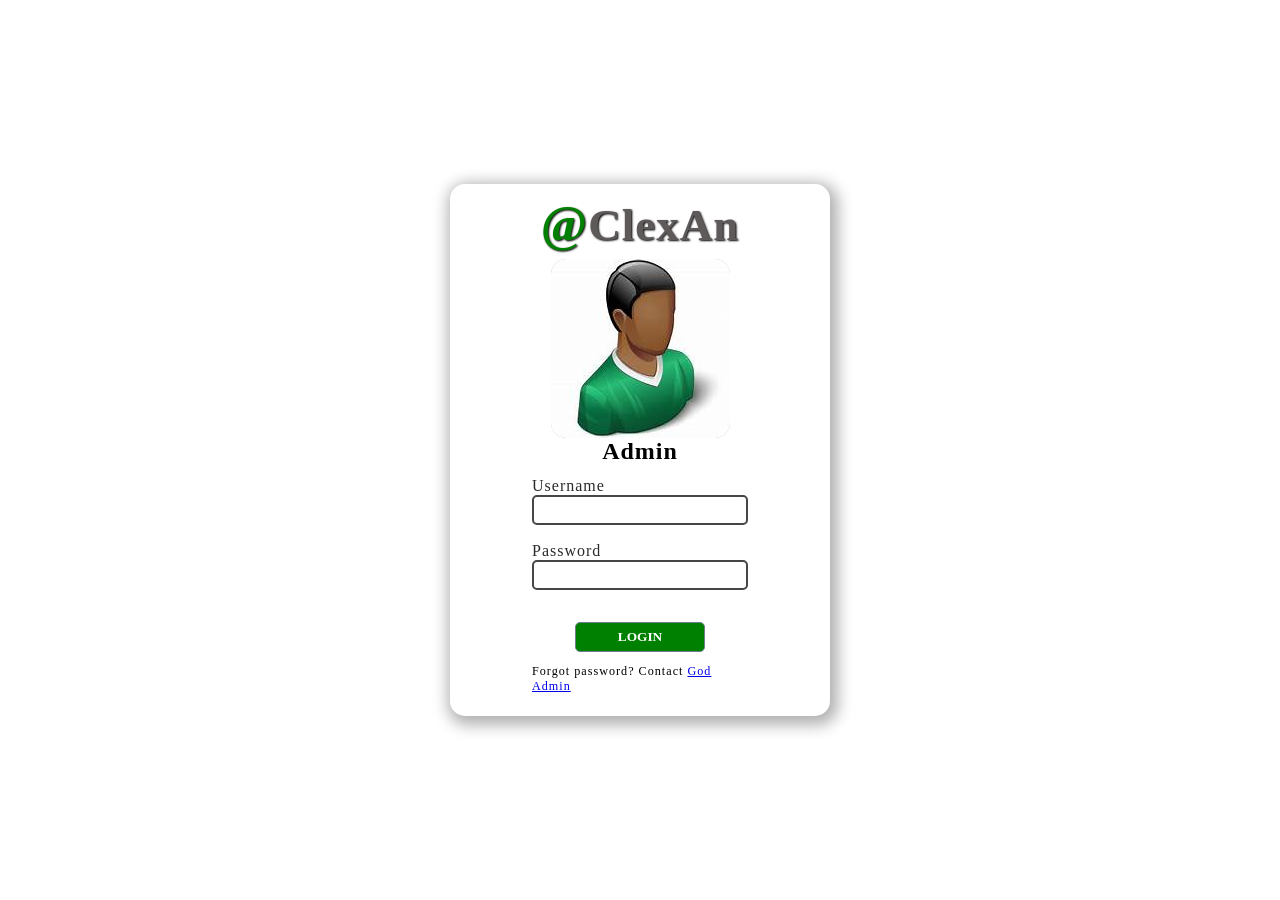
==== index.html @ 628af3fc "made changes to recmodal.html and added a .csv to the project" ====
<!DOCTYPE html>
<html lang="en">
<head>
	<meta charset="UTF-8">
	<meta name="viewport" content="width=device-width, initial-scale=1.0">

	<link rel="shortcut icon" href="favicon.ico" type="image/x-icon">

	<link rel="manifest" href="manifest.json">

	<!-- <link rel="stylesheet" type="text/css" href="//fonts.googleapis.com/css?family=Open+Sans" /> -->
	<link rel="stylesheet" href="styles/index.css">
	<link rel="stylesheet" href="styles/popups-modal.css">
	<link rel="stylesheet" href="styles/welcome.css">
	<link rel="stylesheet" href="styles/dashboard.css">
	<link rel="stylesheet" href="styles/enterSales.css">
	<link rel="stylesheet" href="styles/modals.css">
	<link rel="stylesheet" href="styles/media-queries.css">

	<script src="vendors/jquery-3.6.0.min.js"></script>

	<title>ClexAn Foods</title>
</head>
<body>
	<header id="page_header" class="page_header">

	</header>

	<div id="main_content" class="main_content">
		
	</div>

	<footer class="page_footer" id="page_footer">

	</footer>

	<div class="alertCover">
		<div class="alertBox">
			<div class="infoHead">
				<img src="" alt="Image" class="typeImg">
				<h2 class="typeName"></h2>
			</div>
			<div class="alertBody">
				
			</div>
			<div class="alertOptions">
				<button type="submit" class="alertCancel" id="cancelHandler">Cancel</button>
				<button type="button" class="alertConfirm" id="alertBtnHandler">OK</button:button>
			</div>
		</div>
	</div>

	<script src="scripts/dom-loader.js"></script>
	<script src="scripts/init.js"></script>
	<!-- <script src="scripts/index.js"></script> -->
</body>
</html>
---- styles/index.css ----
html, body {
	width: 100%;
	height: 100%;
	min-height: 100%;
	min-width: 100%;
	max-width: 100%;
	max-height: 100%;
	margin: 0%;
	padding: 0%;
	accent-color: rgb(1, 156, 1);
	font-family: 'Open Sans semibold';
	font-style: normal;
	letter-spacing: 01px;
	/* background-image: url(../img/31172_uhd.jpg); */
	background-repeat: no-repeat;
	background-size: cover;
	background-blend-mode: darken;
	overflow: hidden;
	box-sizing: border-box;
	/* backdrop-filter: blur(50px); */
	/* font-family: "Open Sans", Arial, Helvetica, sans-serif; */
}

div#main_content {
	display: flex;
	flex-direction: column;
	position: relative;
	height: 100%;
	width: 100vw;
	min-width: 100%;
	overflow: hidden;
	/* background-color: rgba(0, 0, 0, 0.281); */
	backdrop-filter: blur(1px);
}

header.page_header {
	width: 100vw;
	height: fit-content;
	background-color: white;
}

header.page_header > .headerChild {
	width: 100%;
	background-color: rgb(0 127 162);
	height: 40px;
	padding: 0%;
	display: flex;
	flex-direction: row;
	margin: 0%;
	overflow: hidden;
	box-sizing: border-box;
	box-shadow: 0px 2px 8px 1px rgba(80, 80, 80, 0.493);
}

div.headerMenu {
	width: 30px;
	height: 30px;
	background-color: rgba(0, 0, 0, 0.192);
	margin: auto 2%;
	border-radius: 10%;
	display: none;
	border: 0.1px dashed rgba(0, 0, 0, 0.192);
}

div.headerMenu:hover {
	background-color: rgba(245, 245, 245, 0.411);
	border: 0.1px dashed rgba(255, 255, 255, 0.267);
}

div.headerMenu img {
	box-sizing: content-box;
	width: inherit;
	height: inherit;
}

.headerCaption, .headerCaption-0 {
	color: white;
	padding: 0%;
	margin: 0%;
	text-shadow: 0 0 black;
	margin: 4px 0px 0px 10px;
	
	text-shadow: black 0 0 4px;
}

.headerCaption-0:first-of-type {
    color: rgb(153, 255, 153);
}
---- styles/popups-modal.css ----
.alertCover {
    box-sizing: border-box;
    width: 100%;
    height: 100%;
    background-color: rgba(0, 0, 0, 0.185);
    position: absolute;
    display: none;
    top: 0%;
    right: 0%;
    bottom: 0%;
    left: 0%;
    box-sizing: border-box;
    overflow: hidden;
    z-index: 99;
}

.alertBox {
    box-sizing: border-box;
    background-color: white;
    margin: auto;
    padding: 0%;
    width: 50%;
    height: auto;
    display: flex;
    flex-direction: column;
    /* border: 1px solid green; */
    border-radius: 10px;
    box-shadow: 1.5px 1.5px 25px 1px #00000050;
    position: relative;
}

.infoHead {
    box-sizing: border-box;
    width: 100%;
    height: auto;
    background-color: whitesmoke;
    display: inline-flex;
    flex-direction: row;
    border-bottom: 1px solid rgb(101, 107, 114);
    padding: 2%;
    border-radius: 10px 10px 0px 0px;
    text-align: center;
}

.typeImg {
    box-sizing: border-box;
    width: 40px;
    height: 40px;
}

.typeName {
    padding: 0%;
    margin: auto 5% auto;
    color: rgb(51, 51, 51);
}
.alertBody {
    width: 100%;
    height: auto;
    padding: 4%;
    box-sizing: border-box;
    word-wrap: break-word;
    font-weight: 400;
    font-family: "Open Sans";
}

div.alertOptions {
    box-sizing: border-box;
    display: flex;
    justify-content: right;
    padding: 0px 13px 10px 13px;
    border-radius: 0px 0px 10px 10px;
}

div.alertOptions button {
    color: green;
    text-align: center;
    background: none;
    border: none;
    font-family: "Open Sans";
    font-weight: 650;
    padding: 5px;
    margin-left: 2px;
}

div.alertOptions button.alertCancel {
    display: none;
    color: grey;
}

div.alertOptions button.alertCancel:focus, div.alertOptions button.alertConfirm:focus {
    font-weight: 500;
}

div.alertOptions button:focus {
    background-color: rgb(135, 136, 138);
    color: whitesmoke;
}
---- styles/welcome.css ----
div#welcomeView {
    box-sizing: border-box;
    display: flex;
    flex-direction: column;
    margin: auto;
    width: 380px;
    min-width: 380px;
    max-width: 380px;
    height: fit-content;
    background-color: white;
    /* background-color: rgba(255, 255, 255, 0.63); */
    backdrop-filter: blur(50px);
    border: none;
    border-radius: 15px;
    padding: 10px;
    box-shadow: 3px 4px 15px 5px #00000050;
}

div.viewNameSpace {
    box-sizing: border-box;
    display: flex;
    text-align: center;
    font-size: 30px;
    text-shadow: 1px 1px 2px black;
    cursor: default;
}

sign.atSign {
    width: fit-content;
    height: fit-content;
    color: green;
    padding: 0%;
    margin: 0%;
    text-align: center;
    font-size: 50px;
    font-weight: bold;
    font-family: 'Open Sans Regular';
}

.nameSpace {
    margin: auto;
    text-align: center;
    color: rgb(94, 90, 90);
}

div#avatarBox {
    width: fit-content;
    height: auto;
    display: flex;
    flex-direction: column;
    margin: 2% auto;
    text-align: center;
    font-weight: bold;
    font-size: 1.5em;
}

img#avatar {
    width: auto;
    border-radius: 15px;
    background-color: rgba(0, 0, 0, 0.295);
}

span.avatarText {
    margin: 0%;
    padding: 0%;
}

div#welcomeView > div.formArea {
    box-sizing: border-box;
    width: 60%;
    height: auto;
    display: inline-block;
    flex-direction: column;
    margin: 0px auto;
    background-color: none;
}

form div.formSection {
    display: flex;
    flex-direction: column;
    width: 100%;
    height: auto;
    margin: 5px 0px;
    position: relative;
}

form div.formSection label {
    color: rgb(43, 43, 43);
    font-size: 1em;
    font-family: 'Open sans';
}

input:not(.browser-default) {
    width: 100%;
    height: 30px;
    position: relative;
    border: 0.14rem solid rgb(70, 70, 70);
    border-radius: 5px;
    box-sizing: border-box;
    resize: vertical;
    color: rgb(48, 48, 48);
    font-size: 1em;
}


input:not(.browser-default):focus {
    color: rgb(0, 0, 0);
    accent-color: green;
    outline: 0.1em solid rgb(48, 48, 48);
}

form div.formSection span#inputError-0, form div.formSection span#inputError-1 {
    height: 12px;
    color: red;
    display: inline-block;
    padding: 0px 8px;
    font-size: 0.8rem;
}

form div.formSection button#login {
    width: 60%;
    height: 30px;
    margin: auto;
    font-family: 'Open sans';
    color: white;
    font-weight: bold;
    text-align: center;
    border: 1px solid slategrey;
    border-radius: 5px;
    background-color: green;
}


form div.formSection button#login:focus, 
form div.formSection button#login:hover {
    color: black;
    background-color: slategrey;
    border: 0.12em solid rgb(43, 42, 42);
    box-shadow: 0px 0px 5px 0px rgb(0, 0, 0);
}

p.forgot_pass {
    font-family: 'Open Sans';
    font-size: 0.76em;
}
---- styles/dashboard.css ----
div.stackPanel {
	display: flex;
	flex-direction: column;
	width: 250px;
	height: -webkit-fill-available;
	/* background-color: white;
	background-color: rgb(78, 78, 78); */
	position: absolute;
	top: 0%;
	left: 0%;
	border: 0px dashed;
	z-index: 45;
	box-shadow: 1px 0px 19px 0px rgba(41, 41, 41, 0.349);
	cursor: default;
	margin-top: 40px;
	backdrop-filter: blur(9px);
	overflow: hidden;
}

.panelHeader {
	display: block;
	width: 100%;
	height: 50vh;
	background-color: white;
	margin: 0px 0px 0px 0px;
	box-sizing: border-box;
	z-index: inherit;
	padding: 1px 0px;
	box-shadow: 0px 2px 8px 0px rgba(0, 0, 0, 0.479);
}

.panelHeader img {
	margin-top: 8px;
	image-rendering: pixelated;
}

.panelHeader .exitPanel {
	background-color: rgb(78, 78, 78);
	width: 30px;
	height: 30px;
	border: 1px none;
	box-sizing: border-box;
	position: absolute; 
	right: 0px;
	margin-right: 1%;
	margin-top: 1px;
	padding: 0px;
	border-radius: 5px;
	display: none;
}

.panelHeader .exitPanel:hover {
	transition: 0.12s;
	background-color: rgba(240, 6, 6, 0.479);
}

.exitPanel img {
	box-sizing: border-box;
	width: inherit;
	height: inherit;
	margin: 0px;
	padding: 0px;
	image-rendering: auto;
}

.panel_list {
	width: 100%;
	margin: 0px;
	height: -webkit-fill-available;
	background-color: rgba(1, 99, 52, 0.452);
	box-sizing: border-box;
	list-style-type: none;
	padding: 5px 0px 0px 0px;
	margin-block-start: 0em;
	margin-block-end: 0em;
	padding-inline-start: 01%;
	padding-inline-end: 01.5%;
	color: white;
	display: flex;
	flex-direction: column;
	overflow: hidden;
}

.panel_list li:not(.browser-default) {
	width: 100%;
	height: 40px;
	border-bottom: 1px solid rgba(255, 255, 255, 0.644);
	margin: 0px;
	padding-inline-start: 3%;
	box-sizing: border-box;
	padding-top: 5%;
	text-shadow: black 0 0 4px;
	overflow: hidden;
}

.panel_list li:hover {
	transition: ease-in 0.15s;
	background-color: rgba(255, 255, 255, 0.58);
}

.panel_list li#clickId_log{
	padding-top: 2%;
	display: flex;
	flex-direction: row;
	color: rgb(216, 216, 216);
}

.panel_list li.li_selected {
	transition: ease-in 0.15s;
	background-color: rgba(255, 255, 255, 0.58);
}

.panel_list li#clickId_log img {
	width: 30px;
	height: 25px;
	image-rendering: pixelated;
	margin-left: auto;
	margin-top: 1%;
	image-rendering: auto;
}

div.stackInfo {
	display: flex;
	width: 100%;
	height: 150px;
	background-color: rgba(0, 0, 0, 0.473);
	box-sizing: border-box;
	color: white;
	position: relative;
	bottom: 0%;
}

div.stackInfo img {
	image-rendering: auto;
	width: 55px;
	height: 55px;
}
div.stInfo {
	margin-left: 6%;
	margin-top: 4%;
	font-family: 'Product Sans';
}

div.stInfo h3 {
	margin: 2% 0%;
	font-weight: normal;
	letter-spacing: 0.1rem;
}

div.stInfo span {
	text-decoration: none;
	font-family: 'Product Sans light';
	font-weight: lighter;
	font-size: 0.9rem;
	color: #828a9a;
}

/* Styles for Grids */
.gridBody {
	width: auto;
	height: 100%;
	display: flex;
	flex-wrap: wrap;
	margin: 10px 10px 10px 250px;
	align-content: flex-start;
	justify-content: center;
	padding-top: 15px;
	padding-bottom: 15px;
	gap: 2rem 1rem;
	overflow: hidden;
	overflow-y: auto;
	box-sizing: border-box;
}

.gridBody .grid {
	width: 128px; /* calc((100%/2)-5);*/
	height: 120px;
	display: flex;
	flex-direction: column;
	position: relative;
	padding: 0px;
	background-color: rgba(196, 196, 196, 0.5);
	/* background-image: radial-gradient(circle, rgb(18, 22, 78), rgb(44, 52, 165), rgb(18, 22, 78));
	background-image: radial-gradient( rgb(44, 52, 165) 5%, rgb(18, 22, 78) 90%,  rgb(44, 52, 165) 5%); */
	text-align: center;
	color: white;
	border: 1px solid rgba(18, 22, 78, 0.5);
	box-shadow: 1px 1px 2px 1px rgba(18 22 78 / 83%);
	border-radius: 5%;
	backdrop-filter: blur(1px);
	overflow: hidden;
	font-size: small;
	cursor: default;
}

.gridBody .grid:hover{
	background-color: white;
	transition: ease-in-out 0.2s;
	color: rgb(18, 22, 78);
}
.gridBody .grid a.gridOverLayer {
	text-decoration: none;
	position: absolute;
	background-color: rgba(0, 128, 0, 0);
	box-sizing: border-box;
	width: 100%;
	margin: 0%;
	height: -webkit-fill-available;
}

.gridBody .grid .gridIcon {
	width: 80px;
	margin: auto;
}

.gridBody .grid img.selected {
	width: 50%;
	height: 50%;
	margin: auto;
}

.gridBody .grid svg {
	width: 45%;
	height: 45%;
	margin: auto;
}

.dockPanel {
	width: 100%;
	height: -webkit-fill-available;
	background-color: rgba(0, 0, 0, 0.514);
	box-sizing: border-box;
	overflow: hidden;
	border-top: 1px solid rgb(151, 151, 151);
	margin: 0px 0px 0px 250px;
	color: white;
	text-decoration: none;
	font-family: 'Product Sans light';
	font-weight: lighter;
	font-size: 1rem;
	font-style: normal;
	padding: 2% 2%;
	letter-spacing: 0.1rem;
}

.dockPanel > .dockInfoTable {
	margin: 0px;
	text-align: left;
	border: 2px solid white;
}

.dockInfoTable tr th {
	text-emphasis: none;
	text-decoration: none;
	font-weight: 500;
	font-size: 1rem;
	border: 1px solid white;
}

.dockInfoTable tr td {
	font-weight: 300;
	border:1px solid white;
	margin: 0px;
	padding: 2%;
	text-emphasis: none;
	text-decoration: none;
}
---- styles/enterSales.css ----
.addForm {
    box-sizing: border-box;
    display: flex;
    flex-direction: column;
    margin: auto;
    width: 380px;
    min-width: 380px;
    max-width: 380px;
    height: fit-content;
    background-color: white;
    /* background-color: rgba(255, 255, 255, 0.63); */
    backdrop-filter: blur(50px);
    border: none;
    border-radius: 15px;
    padding: 10px;
    box-shadow: 3px 4px 15px 5px #00000050;
}

#es-header{
    box-sizing: border-box;
    display: flex;
    text-align: center;
    font-size: 30px;
    text-shadow: 1px 1px 2px black;
    cursor: default;
}
---- styles/modals.css ----
.modalView {
    display: none;
    width: 100%;
    height: 100vh;
    position: absolute;
    top: 0%;
    left: 0%;
    right: 0%;
    bottom: 0%;
    background: rgba(255, 255, 255, 0.075);
    backdrop-filter: blur(2px);
    z-index: 50;
}

.modalHeader {
    width: 100%;
    height: 40px;
    display: flex;
    padding-inline-start: 3px;
    background-color: #3b3b3b;
    box-shadow: 0px 2px 8px 1px rgba(80, 80, 80, 0.493);
}

.exitModal {
    width: 35px;
    height: 35px;
    position: relative;
    /* margin-left: auto; */
    margin: auto 3px auto auto;
    top: auto;
    display: block;
    border-radius: 5px;
}

.exitModal:hover {
	transition: 0.12s;
	background-color: rgba(240, 6, 6, 0.479);
}

.exitModal img {
    position: inherit;
    width: inherit;
    height: inherit;
}
---- styles/media-queries.css ----
/* 
@media only screen and (max-width: 750px) {
    div#welcomeView {
        width: 65%;
        min-width: 65%;
        max-width: 65%;
    }
}

@media only screen and (max-width: 600px) {
    div#welcomeView {
        width: 60%;
        min-width: 60%;
        max-width: 60%;
    }
}

@media only screen and (max-width: 450px) {
    div.viewNameSpace {
        font-size: 25px;
    }
} */


@media only screen and (max-width: 600px) {
    div.headerMenu {
        display: block;
    }
    .headerCaption {
        margin-left: 0px;
    }
    div.stackPanel {
        display: none;
        width: 0px;
    }
    .gridBody{
        margin-left: 0px;
    }
    .panelHeader .exitPanel {
        display: block;
    }
    .dockPanel {
        margin: 0px;
    }
}


@media only screen and (max-width: 400px) {
    div#welcomeView {
        width: 100%;
        min-width: 100%;
        max-width: 100%;
        height: 100%;
        border-radius: 0px;
    }
}
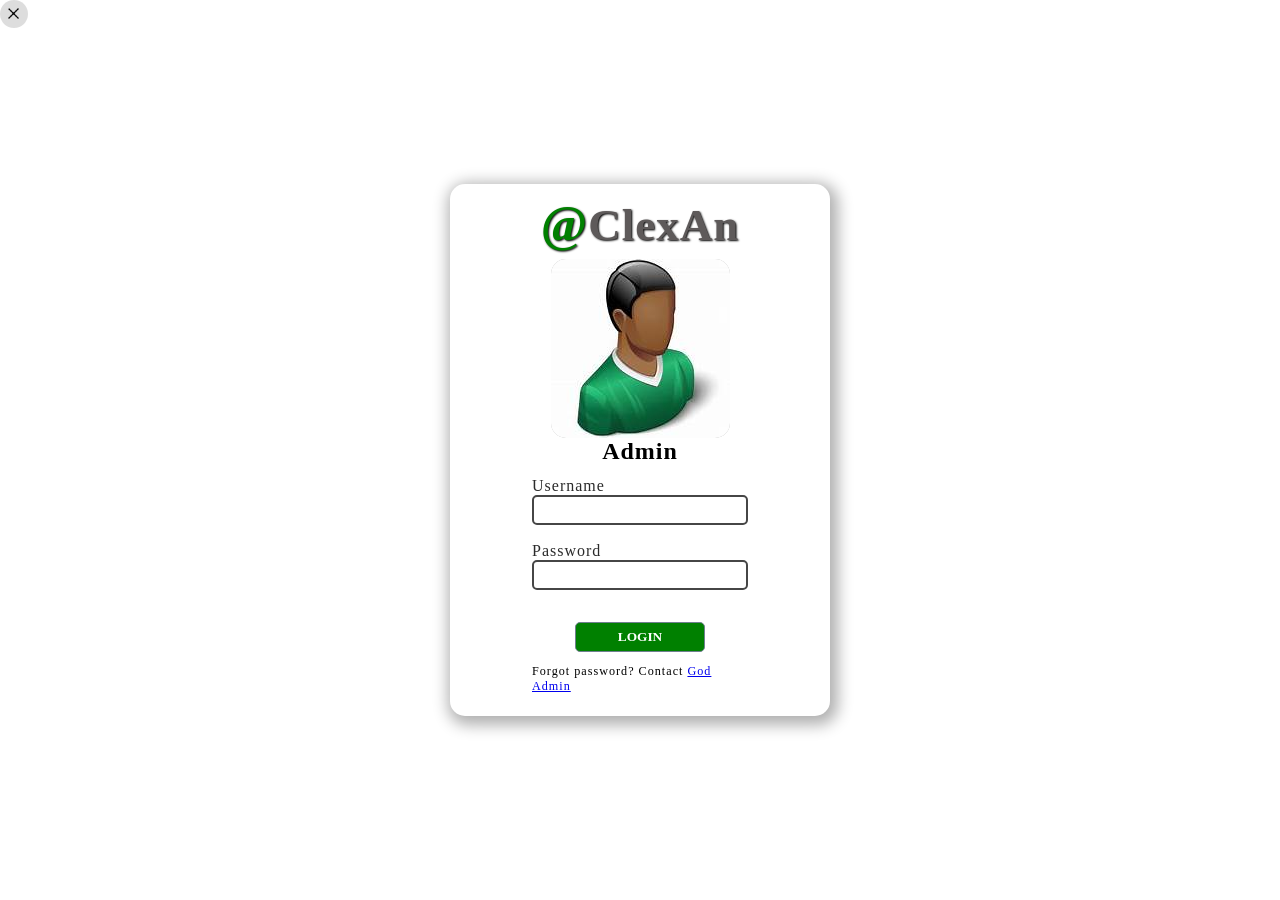
==== commit 71d588dc: "feat: added floating button" ====
--- a/index.html
+++ b/index.html
@@ -22,6 +22,7 @@
 	<title>ClexAn Foods</title>
 </head>
 <body>
+    <img src="images/close.png" class="empty_input" alt="empty_input">
 	<header id="page_header" class="page_header">
 
 	</header>
@@ -50,6 +51,7 @@
 		</div>
 	</div>
 
+
 	<script src="scripts/dom-loader.js"></script>
 	<script src="scripts/init.js"></script>
 	<!-- <script src="scripts/index.js"></script> -->
--- a/styles/index.css
+++ b/styles/index.css
@@ -8,7 +8,7 @@
 	margin: 0%;
 	padding: 0%;
 	accent-color: rgb(1, 156, 1);
-	font-family: 'Open Sans semibold';
+	font-family: 'Open Sans regular';
 	font-style: normal;
 	letter-spacing: 01px;
 	/* background-image: url(../img/31172_uhd.jpg); */
@@ -37,6 +37,7 @@
 	width: 100vw;
 	height: fit-content;
 	background-color: white;
+	cursor: Default;
 }
 
 header.page_header > .headerChild {
--- a/styles/welcome.css
+++ b/styles/welcome.css
@@ -44,6 +44,8 @@
     color: rgb(94, 90, 90);
 }
 
+
+
 div#avatarBox {
     width: fit-content;
     height: auto;
@@ -85,6 +87,10 @@
     position: relative;
 }
 
+form div.formSection.LDiv{
+    margin-top: 20px;
+}
+
 form div.formSection label {
     color: rgb(43, 43, 43);
     font-size: 1em;
@@ -118,7 +124,7 @@
     font-size: 0.8rem;
 }
 
-form div.formSection button#login {
+form div.formSection button#login, .btn_add, .resetbtn, button.btn_save {
     width: 60%;
     height: 30px;
     margin: auto;
@@ -135,9 +141,9 @@
 form div.formSection button#login:focus, 
 form div.formSection button#login:hover {
     color: black;
-    background-color: slategrey;
+    background-color: rgb(0, 99, 0);
     border: 0.12em solid rgb(43, 42, 42);
-    box-shadow: 0px 0px 5px 0px rgb(0, 0, 0);
+    box-shadow: 0px 0px 2px 0px rgba(0, 0, 0, 0.644);
 }
 
 p.forgot_pass {
--- a/styles/dashboard.css
+++ b/styles/dashboard.css
@@ -15,6 +15,7 @@
 	margin-top: 40px;
 	backdrop-filter: blur(9px);
 	overflow: hidden;
+	overflow-y: auto;
 }
 
 .panelHeader {
@@ -67,7 +68,7 @@
 	width: 100%;
 	margin: 0px;
 	height: -webkit-fill-available;
-	background-color: rgba(1, 99, 52, 0.452);
+	background-color: rgba(26, 26, 26, 0.89);
 	box-sizing: border-box;
 	list-style-type: none;
 	padding: 5px 0px 0px 0px;
@@ -123,7 +124,7 @@
 	display: flex;
 	width: 100%;
 	height: 150px;
-	background-color: rgba(0, 0, 0, 0.473);
+	background-color: rgba(0, 0, 0, 0.651);
 	box-sizing: border-box;
 	color: white;
 	position: relative;
@@ -152,7 +153,7 @@
 	font-family: 'Product Sans light';
 	font-weight: lighter;
 	font-size: 0.9rem;
-	color: #828a9a;
+	color: #ffffff;
 }
 
 /* Styles for Grids */
@@ -179,25 +180,32 @@
 	flex-direction: column;
 	position: relative;
 	padding: 0px;
-	background-color: rgba(196, 196, 196, 0.5);
+	background-color: rgba(255, 255, 255, 0.933);
 	/* background-image: radial-gradient(circle, rgb(18, 22, 78), rgb(44, 52, 165), rgb(18, 22, 78));
 	background-image: radial-gradient( rgb(44, 52, 165) 5%, rgb(18, 22, 78) 90%,  rgb(44, 52, 165) 5%); */
 	text-align: center;
-	color: white;
-	border: 1px solid rgba(18, 22, 78, 0.5);
-	box-shadow: 1px 1px 2px 1px rgba(18 22 78 / 83%);
+	color: rgb(34, 34, 34);
+	border: 0px solid rgba(105, 105, 105, 0.479);
+	box-shadow: 0px 0px 5px 1px rgba(54, 54, 54, 0.83);
 	border-radius: 5%;
 	backdrop-filter: blur(1px);
 	overflow: hidden;
-	font-size: small;
+	font-size: 14px;
 	cursor: default;
 }
 
 .gridBody .grid:hover{
-	background-color: white;
+	background-color: rgba(196, 196, 196, 0.5);
 	transition: ease-in-out 0.2s;
 	color: rgb(18, 22, 78);
 }
+
+.gridBody .grid h4 {
+	margin: auto;
+	margin-bottom: 5%;
+	padding: 0%;
+}
+
 .gridBody .grid a.gridOverLayer {
 	text-decoration: none;
 	position: absolute;
@@ -226,27 +234,33 @@
 }
 
 .dockPanel {
-	width: 100%;
-	height: -webkit-fill-available;
-	background-color: rgba(0, 0, 0, 0.514);
+	max-width: -webkit-fill-available;
+    left: 0%;
+    right: 0%;
+	height: -webkit-fill-available;
+	background-color: rgba(0, 0, 0, 0.918);
 	box-sizing: border-box;
 	overflow: hidden;
 	border-top: 1px solid rgb(151, 151, 151);
 	margin: 0px 0px 0px 250px;
 	color: white;
 	text-decoration: none;
-	font-family: 'Product Sans light';
-	font-weight: lighter;
-	font-size: 1rem;
+	font-family: 'Open Sans light';
+	font-size: 0.8rem;
 	font-style: normal;
 	padding: 2% 2%;
 	letter-spacing: 0.1rem;
+	position: relative;
 }
 
 .dockPanel > .dockInfoTable {
 	margin: 0px;
+	position: relative;
 	text-align: left;
 	border: 2px solid white;
+	width: 100%;
+	max-width: 100%;
+	box-sizing: border-box;
 }
 
 .dockInfoTable tr th {
@@ -255,6 +269,7 @@
 	font-weight: 500;
 	font-size: 1rem;
 	border: 1px solid white;
+	box-sizing: border-box;
 }
 
 .dockInfoTable tr td {
@@ -262,6 +277,47 @@
 	border:1px solid white;
 	margin: 0px;
 	padding: 2%;
-	text-emphasis: none;
-	text-decoration: none;
+	text-decoration: none;
+	box-sizing: border-box;
+}
+
+div.fl-BtnCover{
+	background-color: rgba(255, 255, 255, 0);
+	z-index: 99999;
+	min-width: 60px;
+	min-height: 60px;
+	max-width: 60px;
+	max-height: 60px;
+	position: absolute;
+	bottom: 3%;
+	right: 3%;
+	padding: 0px;
+}
+
+div.fl-BtnCover a.fl-main{
+	display: flex;
+	justify-content: center;
+	align-items: center;
+	margin: 0px;
+	border-radius: 50%;
+	background-color: green;
+	text-decoration: none;
+	padding: 12px;
+	min-width: -webkit-fill-available;
+	min-height: -webkit-fill-available;
+	-webkit-box-sizing: border-box;
+	-moz-box-sizing: border-box;
+	box-sizing: border-box;
+	box-shadow: -0.3px 0px 3px 1.5px black;
+}
+
+div.fl-BtnCover a.fl-main:hover {
+	box-shadow: -0.3px 0px 4px 1.6px black;
+}
+
+img.fl-main-img{
+	height: -webkit-fill-available;
+	width: -webkit-fill-available;
+	display: inline-block;
+	margin: auto;
 }
--- a/styles/enterSales.css
+++ b/styles/enterSales.css
@@ -1,11 +1,12 @@
-.addForm {
+.record_view {
+    justify-self: center;
     box-sizing: border-box;
     display: flex;
     flex-direction: column;
     margin: auto;
-    width: 380px;
-    min-width: 380px;
-    max-width: 380px;
+    width: 480px;
+    min-width: 480px;
+    max-width: 580px;
     height: fit-content;
     background-color: white;
     /* background-color: rgba(255, 255, 255, 0.63); */
@@ -21,6 +22,242 @@
     display: flex;
     text-align: center;
     font-size: 30px;
+    margin: auto;
+    text-align: center;
+    color: rgb(94, 90, 90);
     text-shadow: 1px 1px 2px black;
     cursor: default;
 }
+
+form.record_form {
+    margin: auto;
+    margin-top: 5px;
+    margin-bottom: 10px;
+}
+
+div.added{
+    background-color: white;
+    width: 100%;
+    height: 300px;
+    box-sizing: border-box;
+    border: 1px solid black;
+    overflow-y: auto;
+}
+
+.record_form {
+    display: flex;
+    flex-direction: column;
+}
+
+#formTable{
+    display: flex;
+    margin-bottom: 15px;
+    justify-content: center;
+}
+#formTable tr td #itprice, #itamount {
+    width: 100px;
+}
+
+img.empty_input {
+    position: absolute;
+    background-color: rgba(53, 53, 53, 0.164);
+    width: 15px;
+    height: 15px;
+    z-index: 99999;
+    border-radius: 50%;
+    padding: .5%;
+    align-items: center;
+}
+
+img.empty_input:hover,
+img.empty_input:focus {
+    background-color: rgba(53, 53, 53, 0.5);
+}
+
+.btnflex{
+    display: flex;
+    width: 100%;
+    justify-content: flex-end;
+    align-items: center;
+    flex-wrap: nowrap;
+    flex-direction: row;
+    gap: 5%;
+}
+
+.record_form button.btn_add, .resetbtn, button.btn_save{
+    width: fit-content;
+    padding: 0% 3%;
+    margin-left: unset;
+    margin-inline-end: 0%;
+}
+.record_form button.btn_add:focus,
+.record_form button.btn_add:hover,
+.record_form button.resetbtn:focus,
+.record_form button.resetbtn:hover,
+button.btn_save:focus,
+button.btn_save:hover {
+    color: black;
+    background-color: rgb(0, 99, 0);
+    border: 0.12em solid rgb(43, 42, 42);
+    box-shadow: 0px 0px 2px 0px rgba(0, 0, 0, 0.644);
+}
+
+.BtnSection {
+    margin-top: 1%;
+}
+
+input#itdate:not(.browser-default){
+    resize: none;
+}
+
+div.added {
+    overflow-x: auto;
+}
+
+div.added table.addedlisttable {
+    position: relative;
+    width: 100%;
+    box-sizing: border-box;
+    border-collapse: collapse;
+    text-align: left;
+    color: rgb(34, 34, 34);
+    cursor: default;
+    word-wrap: normal;
+    word-break: keep-all;
+    overflow-wrap: unset;
+}
+div.added table.addedlisttable th {
+    border-left: 1px solid white;
+    border-right: 1px solid white;
+    padding-left: 5px;
+    padding-right: 5px;
+}
+div.added table.addedlisttable tr th, div.added table.addedlisttable tr td {
+    border-bottom: 1px solid #ddd;
+    height: 20px;
+    word-wrap: normal;
+    word-break: keep-all;
+    overflow-wrap: unset;
+}
+
+div.added table.addedlisttable tr:hover {background-color: #f5f5f5}
+
+div.added table.addedlisttable #tHeader {
+    border:  1px solid rgb(94, 90, 90);
+    width: 100%;
+    color: white;
+    background-color: rgba(0, 128, 0, 0.788);
+}
+
+.tDate, .Ldata5 {
+    min-width: 120px;
+}
+
+.Ldata5 {
+    text-align: center;
+}
+
+.tName, Ldata2{
+    min-width: 200px;
+    padding: 0% 0% 0% 01%;
+}
+
+.tID, .tQty, .tAmount {
+    text-align: right;
+    text-indent: unset;
+}
+.tAmount{
+    min-width: 120px;
+}
+.itC {
+    text-align: left;
+    float: left;
+    padding-left: 3%;
+}
+.tDel{
+    min-width: fit-content;
+}
+.itDel{
+    right: 0px;
+    box-sizing: border-box;
+    width: 27px;
+    background-color: red;
+    padding: 0.1%;
+    border-radius: 15%;
+    margin: 0px;width: fit-content;
+}
+
+.itDel:hover {
+   background-color:  rgba(192, 0, 0, 0.863);
+}
+
+div.item_view {
+    background-color: rgba(255, 255, 255, 0.932);
+    width: 100%;
+    height: -webkit-fill-available;
+    display: flex;
+    flex-wrap: wrap;
+    padding: 5%;
+    max-width: 100%;
+    overflow-y: auto;
+	gap: 1rem 1rem;
+    backdrop-filter: blur(10px);
+    box-sizing: border-box;
+}
+
+.item_view .mini_card {
+    background-color: wheat;
+    width: 120px; /* calc((100%/2)-5);*/
+    height: 120px;
+    display: none;
+    flex-direction: column;
+    position: relative;
+    padding: 5px;
+    background-color: rgb(255, 255, 255);
+    /* background-image: radial-gradient(circle, rgb(18, 22, 78), rgb(44, 52, 165), rgb(18, 22, 78));
+	background-image: radial-gradient( rgb(44, 52, 165) 5%, rgb(18, 22, 78) 90%,  rgb(44, 52, 165) 5%); */
+    text-align: center;
+    color: black;
+    border: 1px solid rgba(105, 105, 105, 0.479);
+    box-shadow: 0px 0px 5px 1px rgba(105, 105, 105, 0.83);
+    border-radius: 10%;
+    backdrop-filter: blur(1px);
+	font-family: 'Open Sans semibold';
+    font-size: small;
+    cursor: default;
+    margin: auto;
+    opacity: 0;
+}
+
+.item_view .mini_card .itPrice, .item_view .mini_card .itName {
+    text-align: none;
+    /* margin-left: 5%; */
+}
+
+.item_view .mini_card img.itImg {
+    width: 90px;
+    max-width: 90px;
+    max-width: 65px;
+    margin: auto;
+    shape-rendering: optimizeSpeed;
+}
+
+.item_view .mini_card img.itEdit {
+    position: absolute;
+    width: 20px;
+    margin-right: 5px;
+    margin-top: 5px;
+    right: 0px;
+    top: 0%;
+    /* border: 1px dashed black; */
+    border-radius: 20%;
+    padding: 2%;
+}
+
+.item_view .mini_card img.itEdit:hover {
+    transition: .1s ease-in;
+    width: 22px;
+    margin-right: 4px;
+    margin-top: 4px;
+    background-color: rgba(167, 167, 167, 0.288);
+}
--- a/styles/modals.css
+++ b/styles/modals.css
@@ -2,6 +2,7 @@
     display: none;
     width: 100%;
     height: 100vh;
+    max-width: 100%;
     position: absolute;
     top: 0%;
     left: 0%;
@@ -10,14 +11,20 @@
     background: rgba(255, 255, 255, 0.075);
     backdrop-filter: blur(2px);
     z-index: 50;
+    box-sizing: content-box;
+    overflow-x: auto;
 }
 
 .modalHeader {
-    width: 100%;
+    width: auto;
     height: 40px;
+    left: 0%;
+    right: 0%;
     display: flex;
     padding-inline-start: 3px;
     background-color: #3b3b3b;
+    margin: 0px;
+    margin-right: 0px;
     box-shadow: 0px 2px 8px 1px rgba(80, 80, 80, 0.493);
 }
 
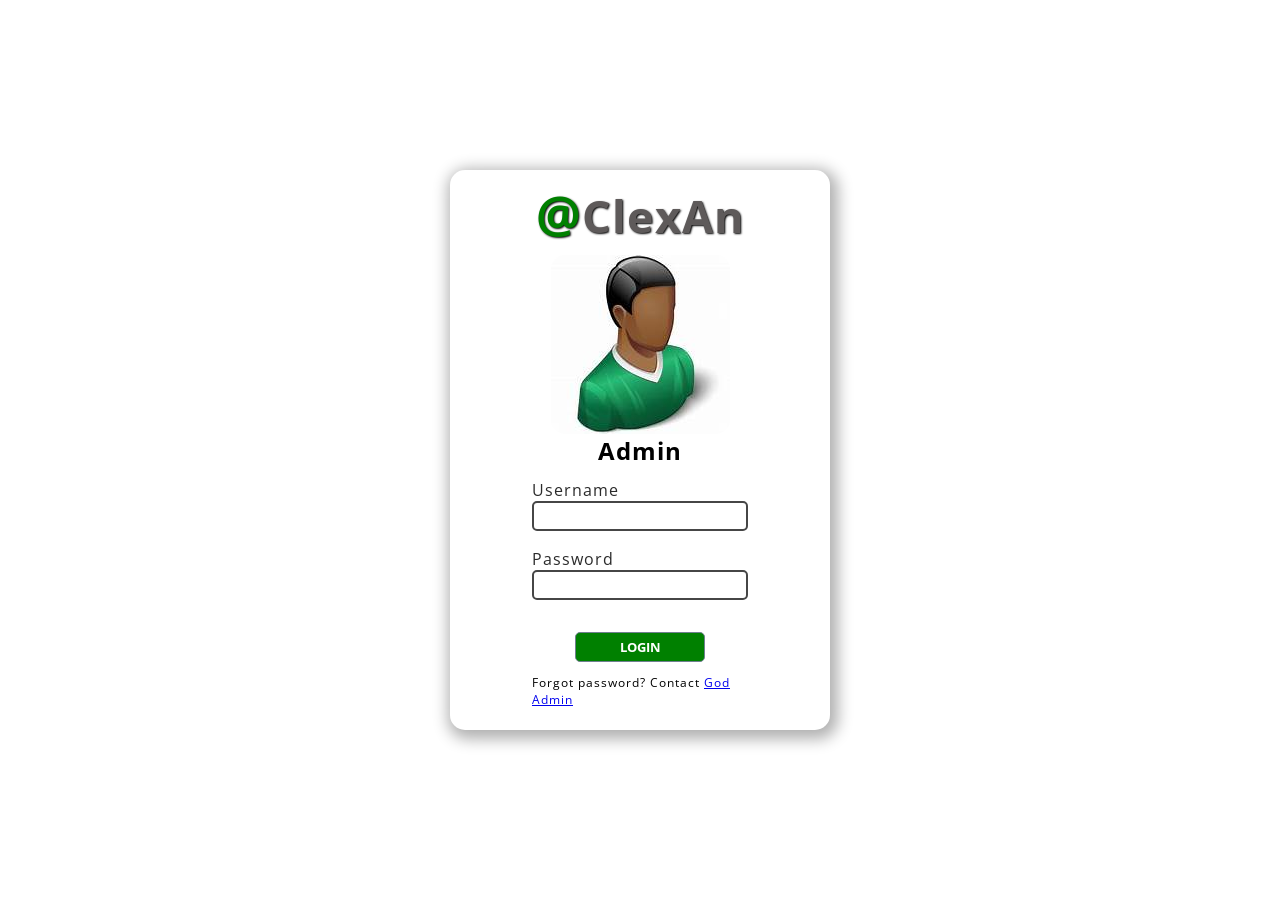
==== commit 225fd88a: "made more changes :)" ====
--- a/index.html
+++ b/index.html
@@ -22,8 +22,7 @@
 	<title>ClexAn Foods</title>
 </head>
 <body>
-    <img src="images/close.png" class="empty_input" alt="empty_input">
-	<header id="page_header" class="page_header">
+    <header id="page_header" class="page_header">
 
 	</header>
 
--- a/styles/index.css
+++ b/styles/index.css
@@ -1,3 +1,28 @@
+@font-face {
+	font-family: "Open Sans";
+	src: url('../fonts/OpenSans-VariableFont_wdth\,wght.ttf') format('truetype');
+}
+
+@font-face {
+	font-family: 'Open Sans Semibold';
+	src: url('../fonts/OpenSans-Semibold.ttf') format('opentype');
+}
+
+@font-face {
+	font-family: 'Open Sans Light';
+	src: url('../fonts/OpenSans-Light.ttf') format('opentype');
+}
+
+@font-face {
+	font-family: 'Product Sans';
+	src: url('../fonts/ProductSans-Regular.ttf') format('opentype');
+}
+
+@font-face {
+	font-family: 'Product Sans Light';
+	src: url('../fonts/ProductSans-Light.ttf') format('opentype');
+}
+
 html, body {
 	width: 100%;
 	height: 100%;
@@ -8,7 +33,7 @@
 	margin: 0%;
 	padding: 0%;
 	accent-color: rgb(1, 156, 1);
-	font-family: 'Open Sans regular';
+	font-family: 'Open Sans';
 	font-style: normal;
 	letter-spacing: 01px;
 	/* background-image: url(../img/31172_uhd.jpg); */
@@ -18,7 +43,6 @@
 	overflow: hidden;
 	box-sizing: border-box;
 	/* backdrop-filter: blur(50px); */
-	/* font-family: "Open Sans", Arial, Helvetica, sans-serif; */
 }
 
 div#main_content {
@@ -30,6 +54,7 @@
 	min-width: 100%;
 	overflow: hidden;
 	/* background-color: rgba(0, 0, 0, 0.281); */
+	-webkit-backdrop-filter: blur(1px);
 	backdrop-filter: blur(1px);
 }
 
--- a/styles/popups-modal.css
+++ b/styles/popups-modal.css
@@ -82,6 +82,10 @@
     margin-left: 2px;
 }
 
+div.alertOptions button{
+    border-radius: 2px;
+}
+
 div.alertOptions button.alertCancel {
     display: none;
     color: grey;
--- a/styles/welcome.css
+++ b/styles/welcome.css
@@ -1,4 +1,7 @@
-
+@font-face {
+    font-family: 'Open Sans';
+    src: url('../fonts/OpenSans-VariableFont_wdth\,wght.ttf') format('truetype');
+}
 div#welcomeView {
     box-sizing: border-box;
     display: flex;
@@ -8,8 +11,10 @@
     min-width: 380px;
     max-width: 380px;
     height: fit-content;
+    height: -moz-fit-content;
     background-color: white;
     /* background-color: rgba(255, 255, 255, 0.63); */
+    -webkit-backdrop-filter: blur(50px);
     backdrop-filter: blur(50px);
     border: none;
     border-radius: 15px;
@@ -27,7 +32,9 @@
 }
 
 sign.atSign {
+    width: -moz-fit-content;
     width: fit-content;
+    width: -moz-fit-content;
     height: fit-content;
     color: green;
     padding: 0%;
@@ -35,7 +42,6 @@
     text-align: center;
     font-size: 50px;
     font-weight: bold;
-    font-family: 'Open Sans Regular';
 }
 
 .nameSpace {
@@ -48,6 +54,7 @@
 
 div#avatarBox {
     width: fit-content;
+    width: -moz-fit-content;
     height: auto;
     display: flex;
     flex-direction: column;
@@ -94,7 +101,6 @@
 form div.formSection label {
     color: rgb(43, 43, 43);
     font-size: 1em;
-    font-family: 'Open sans';
 }
 
 input:not(.browser-default) {
@@ -147,6 +153,5 @@
 }
 
 p.forgot_pass {
-    font-family: 'Open Sans';
     font-size: 0.76em;
 }
--- a/styles/dashboard.css
+++ b/styles/dashboard.css
@@ -9,7 +9,7 @@
 	top: 0%;
 	left: 0%;
 	border: 0px dashed;
-	z-index: 45;
+	z-index: 49;
 	box-shadow: 1px 0px 19px 0px rgba(41, 41, 41, 0.349);
 	cursor: default;
 	margin-top: 40px;
@@ -150,7 +150,7 @@
 
 div.stInfo span {
 	text-decoration: none;
-	font-family: 'Product Sans light';
+	font-family: 'Product Sans Light';
 	font-weight: lighter;
 	font-size: 0.9rem;
 	color: #ffffff;
@@ -234,6 +234,7 @@
 }
 
 .dockPanel {
+	display: none;
 	max-width: -webkit-fill-available;
     left: 0%;
     right: 0%;
@@ -264,7 +265,6 @@
 }
 
 .dockInfoTable tr th {
-	text-emphasis: none;
 	text-decoration: none;
 	font-weight: 500;
 	font-size: 1rem;
@@ -279,45 +279,4 @@
 	padding: 2%;
 	text-decoration: none;
 	box-sizing: border-box;
-}
-
-div.fl-BtnCover{
-	background-color: rgba(255, 255, 255, 0);
-	z-index: 99999;
-	min-width: 60px;
-	min-height: 60px;
-	max-width: 60px;
-	max-height: 60px;
-	position: absolute;
-	bottom: 3%;
-	right: 3%;
-	padding: 0px;
-}
-
-div.fl-BtnCover a.fl-main{
-	display: flex;
-	justify-content: center;
-	align-items: center;
-	margin: 0px;
-	border-radius: 50%;
-	background-color: green;
-	text-decoration: none;
-	padding: 12px;
-	min-width: -webkit-fill-available;
-	min-height: -webkit-fill-available;
-	-webkit-box-sizing: border-box;
-	-moz-box-sizing: border-box;
-	box-sizing: border-box;
-	box-shadow: -0.3px 0px 3px 1.5px black;
-}
-
-div.fl-BtnCover a.fl-main:hover {
-	box-shadow: -0.3px 0px 4px 1.6px black;
-}
-
-img.fl-main-img{
-	height: -webkit-fill-available;
-	width: -webkit-fill-available;
-	display: inline-block;
-	margin: auto;
 }
--- a/styles/modals.css
+++ b/styles/modals.css
@@ -50,3 +50,71 @@
     height: inherit;
 }
 
+div.fl-BtnCover {
+    background-color: rgba(0, 0, 0, 0);
+    border: 0px solid rgba(0, 0, 0, 0);
+    display: flex;
+    flex-direction: column;
+    z-index: 48;
+    width: auto;
+    height: 64px;
+    min-width: 60px;
+    min-height: 64px;
+    position: absolute;
+    bottom: 6%;
+    right: 3%;
+    padding: 0px;
+    box-sizing: border-box;
+    overflow: hidden;
+    overflow-x: none;
+    padding: 2px;
+}
+
+div.fl-BtnCover a.fl{
+    box-sizing: border-box;
+    display: flex;
+    justify-content: center;
+    align-items: center;
+    border-radius: 50%;
+    background-color: green;
+    text-decoration: none;
+    padding: 12px;
+    -webkit-box-sizing: border-box;
+    -moz-box-sizing: border-box;
+    box-sizing: border-box;
+    box-shadow: -0.3px 0px 3px 1.5px rgba(0, 0, 0, 0.432);
+}
+
+div.fl-BtnCover a.fl-main {
+    padding: 12px;
+    margin: auto;
+    min-width: 60px;
+    min-height: 60px;
+    max-width: 60px;
+    max-height: 60px;
+}
+
+div.fl-BtnCover a.fl-sub-0, div.fl-BtnCover a.fl-sub-1 {
+    padding: 12px;
+    min-width: 45px;
+    min-height: 45px;
+    max-width: 45px;
+    max-height: 45px;
+    margin: auto;
+    margin-top: 10%;
+}
+
+
+
+div.fl-BtnCover a.fl-main:hover,
+div.fl-BtnCover a.fl-sub-0:hover,
+div.fl-BtnCover a.fl-sub-1:hover {
+    box-shadow: -0.3px 0px 4.5px 1.7px black;
+}
+
+img.fl-main-img {
+    height: -webkit-fill-available;
+    width: -webkit-fill-available;
+    display: inline-block;
+    margin: auto;
+}
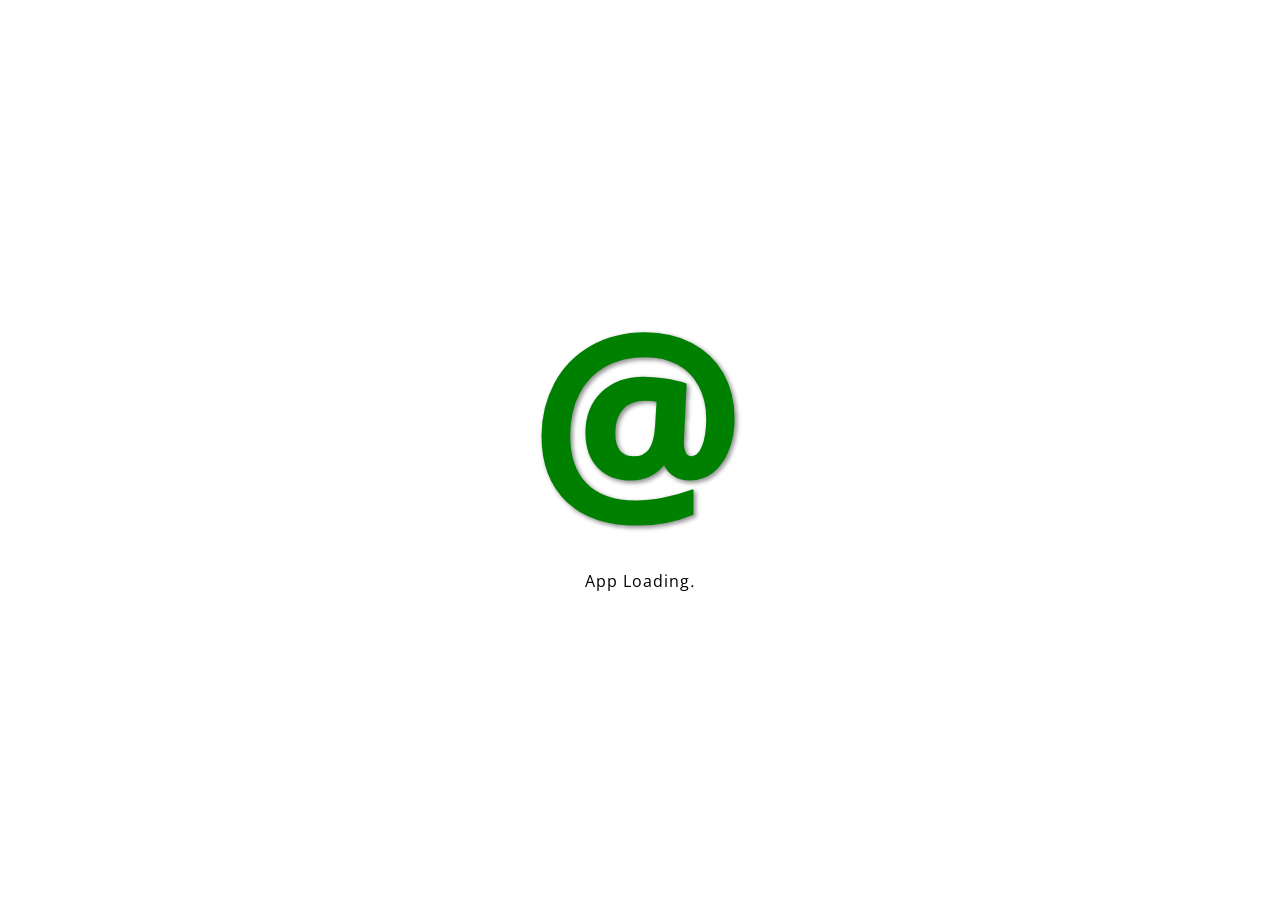
==== commit e6230f48: "Lots of changes including loading screen" ====
--- a/index.html
+++ b/index.html
@@ -3,12 +3,91 @@
 <head>
 	<meta charset="UTF-8">
 	<meta name="viewport" content="width=device-width, initial-scale=1.0">
-
+	<style>
+		:root {
+			--green: green;
+		}
+
+		div.l-fadeIn {
+			display: flex;
+			animation: fadeIn .2s;
+		}
+		div.l-fadeOut {
+			animation: fadeOut .2s;
+		}
+		@keyframes fadeIn {
+			from {
+				opacity: 0;
+			}
+
+			to {
+				opacity: 1;
+			}
+		}
+		@keyframes fadeOut {
+			from {
+				opacity: 1;
+			}
+			to {
+				opacity: 0;
+			}
+		}
+
+		svg#at {
+			width: 250px;
+			stroke: var(--green);
+			fill: #ccc;
+			stroke-dasharray: 1641;
+			stroke-dashoffset: -1641;
+			animation: 1.5s linear forwards at,
+				1s linear 2.5s infinite forwards fadeInOut;
+	
+		}
+	
+		svg.start-anim {
+			animation: 1.5s linear forwards at,
+				1s linear 2.5s infinite forwards fadeInOut;
+		}
+	
+		@keyframes at {
+			0% {
+				fill: white;
+				stroke-dashoffset: -1641;
+			}
+	
+			50% {
+				fill: #ccc;
+			}
+	
+			100% {
+				stroke-dashoffset: 0;
+				fill: var(--green);
+			}
+		}
+	
+		@keyframes fadeInOut {
+			0% {
+				transform: scale(1, 1);
+				opacity: 1;
+			}
+	
+			50% {
+				transform: scale(0.987, 0.987);
+				opacity: 0.89;
+			}
+	
+			100% {
+				transform: scale(1, 1);
+				opacity: 1;
+			}
+		}
+	</style>
 	<link rel="shortcut icon" href="favicon.ico" type="image/x-icon">
 
 	<link rel="manifest" href="manifest.json">
 
 	<!-- <link rel="stylesheet" type="text/css" href="//fonts.googleapis.com/css?family=Open+Sans" /> -->
+	<link rel="stylesheet" href="vendors/jquery-ui-1.13.2.custom/jquery-ui.min.css">
 	<link rel="stylesheet" href="styles/index.css">
 	<link rel="stylesheet" href="styles/popups-modal.css">
 	<link rel="stylesheet" href="styles/welcome.css">
@@ -17,11 +96,114 @@
 	<link rel="stylesheet" href="styles/modals.css">
 	<link rel="stylesheet" href="styles/media-queries.css">
 
-	<script src="vendors/jquery-3.6.0.min.js"></script>
+	<script src="vendors/jquery-3.6.0.min.js" defer></script>
+	<script src="vendors/jquery-ui-1.13.2.custom/jquery-ui.min.js" defer></script>
+	<script src="scripts/route-module.js" defer></script>
+	<script src="scripts/init.js" defer></script>
+
+
+    <!-- <link href="vendors/content/shared/styles/examples-offline.css" rel="stylesheet">
+    <link href="vendors/styles/kendo.common.min.css" rel="stylesheet">
+    <link href="vendors/styles/kendo.rtl.min.css" rel="stylesheet">
+    <link href="vendors/styles/kendo.default.min.css" rel="stylesheet">
+    <link href="vendors/styles/kendo.default.mobile.min.css" rel="stylesheet">
+    <script defer src="vendors/js/jquery.min.js"></script>
+    <script defer src="vendors/js/jszip.min.js"></script>
+    <script defer src="vendors/js/kendo.all.min.js"></script>
+    <script defer src="vendors/content/shared/js/console.js"></script> -->
+
 
 	<title>ClexAn Foods</title>
 </head>
 <body>
+	<div class="loading" style="
+			height: 100vh;
+			width: 100vw;
+			bottom: 0px;
+			right: 0%;
+			top: 0%;
+			left: 0%;
+			display: none;
+			flex-direction: column;
+			position: absolute;
+			justify-content: center;
+			align-items: center;
+			z-index: 60;
+			background-color: white;
+			">
+		<svg id="at" width="262px" height="262px" viewBox="0 0 262 262" version="1.1"
+			xmlns:xlink="http://www.w3.org/1999/xlink" xmlns="http://www.w3.org/2000/svg">
+			<defs>
+				<filter filterUnits="userSpaceOnUse" color-interpolation-filters="sRGB" id="filter_1">
+					<feFlood flood-opacity="0" result="BackgroundImageFix" />
+					<feColorMatrix in="SourceAlpha" type="matrix" values="0 0 0 0 0 0 0 0 0 0 0 0 0 0 0 0 0 0 127 0" />
+					<feOffset dx="2" dy="2" />
+					<feGaussianBlur stdDeviation="2" />
+					<feColorMatrix type="matrix"
+						values="0 0 0 0 0.16078432 0 0 0 0 0.16078432 0 0 0 0 0.16078432 0 0 0 0.49803922 0" />
+					<feBlend mode="normal" in2="BackgroundImageFix" result="effect0_dropShadow" />
+					<feBlend mode="normal" in="SourceGraphic" in2="effect0_dropShadow" result="shape" />
+				</filter>
+			</defs>
+			<g stroke-width="3" id="@" filter="url(#filter_1)" transform="translate(4 4)">
+				<path
+					d="M224.62 122.437Q224.62 140.015 219.005 154.602Q213.39 169.189 203.136 177.49Q192.882 185.791 179.332 185.791Q170.299 185.791 163.341 181.458Q156.383 177.124 153.331 170.044L151.378 170.044Q138.195 185.791 117.809 185.791Q96.2024 185.791 83.7513 172.791Q71.3001 159.79 71.3001 137.207Q71.3001 111.45 87.6575 95.7031Q104.015 79.9561 130.382 79.9561Q140.88 79.9561 153.514 81.9702Q166.149 83.9844 174.327 86.792L171.52 146.484Q171.52 163.452 180.797 163.452Q188.61 163.452 193.248 152.039Q197.887 140.625 197.887 122.192Q197.887 102.539 189.708 87.4634Q181.53 72.3877 166.698 64.4531Q151.867 56.5186 132.824 56.5186Q108.165 56.5186 89.9769 66.6504Q71.7884 76.7822 62.0838 95.8862Q52.3792 114.99 52.3792 140.015Q52.3792 173.706 70.3846 191.711Q88.3899 209.717 122.57 209.717Q135.509 209.717 151.012 206.848Q166.515 203.979 181.53 198.486L181.53 221.924Q155.407 233.032 123.546 233.032Q77.1595 233.032 51.2195 208.618Q25.2796 184.204 25.2796 140.747Q25.2796 110.596 38.5242 85.9985Q51.7688 61.4014 76.2439 47.4243Q100.719 33.4473 132.579 33.4473Q159.435 33.4473 180.553 44.4336Q201.671 55.4199 213.146 75.6836Q224.62 95.9473 224.62 122.437ZM99.6204 137.695Q99.6204 163.452 120.617 163.452Q131.603 163.452 137.34 155.701Q143.077 147.949 144.298 130.493L145.885 103.516Q139.659 102.173 131.847 102.173Q116.588 102.173 108.104 111.694Q99.6204 121.216 99.6204 137.695Z" />
+			</g>
+		</svg>
+		<p class="loadingText">App Loading<i id="dots">...</i></p>
+	</div>
+	<script>
+		const at = document.querySelector('#at');
+		const loaderElement = document.querySelector('.loading');
+		const dotsEl = document.querySelector('#dots');
+		const addAnim = () => {
+			at.classList.add('start-anim')
+		}
+		const removeAnim = () => {
+			at.classList.remove('start-anim')
+		}
+		const showLoader = () => {
+			loaderElement.classList.add('l-fadeIn');
+			loaderElement.style.display = 'flex';
+		}
+		const hideLoader = () => {
+			loaderElement.classList.add('l-fadeOut')
+			setTimeout(() => {
+				removeFades();
+			}, 200);
+		}
+		const removeFades = () => {
+			loaderElement.classList.remove('l-fadeIn');
+			loaderElement.classList.remove('l-fadeOut');
+			loaderElement.style.display = 'none';
+			removeAnim();
+		}
+		const Dots = (i, text) => {
+			if (i != 0) {
+				text = text + '.';
+				i--;
+			}
+			if (i == 0) {
+				text = '';
+				i = 4;
+			}
+			setTimeout(() => {
+				Dots(i, text);
+			}, 350)
+			dots.innerText = text;
+		}
+		function atStart() {
+			Dots(4, "");
+			showLoader();
+			addAnim();
+		}
+		function atClose (t) {
+			setTimeout(() => {
+				hideLoader();
+			}, t);
+		}
+		atStart();
+	</script>
     <header id="page_header" class="page_header">
 
 	</header>
@@ -51,8 +233,7 @@
 	</div>
 
 
-	<script src="scripts/dom-loader.js"></script>
-	<script src="scripts/init.js"></script>
+	<!-- <script src="scripts/dom-loader.js"></script> -->
 	<!-- <script src="scripts/index.js"></script> -->
 </body>
 </html>
--- a/styles/index.css
+++ b/styles/index.css
@@ -23,6 +23,14 @@
 	src: url('../fonts/ProductSans-Light.ttf') format('opentype');
 }
 
+* {
+	cursor: default;
+}
+
+input {
+	cursor: text;
+}
+
 html, body {
 	width: 100%;
 	height: 100%;
@@ -36,7 +44,6 @@
 	font-family: 'Open Sans';
 	font-style: normal;
 	letter-spacing: 01px;
-	/* background-image: url(../img/31172_uhd.jpg); */
 	background-repeat: no-repeat;
 	background-size: cover;
 	background-blend-mode: darken;
@@ -111,4 +118,49 @@
 
 .headerCaption-0:first-of-type {
     color: rgb(153, 255, 153);
+}
+
+.BtnSection {
+	display: flex;
+	width: 100%;
+	align-items: center;
+	flex-wrap: nowrap;
+	flex-direction: row;
+}
+
+.gs-btn {
+	width: fit-content;
+	margin: auto;
+	font-family: 'Open sans';
+	color: white;
+	font-weight: bold;
+	text-align: center;
+	border: 1px solid slategrey;
+	border-radius: 5px;
+	background-color: green;
+	padding: 3.5px 52.5px;
+}
+
+.gs-btn:hover {
+	background-color: rgb(0, 99, 0);
+	box-shadow: 0px 0px 5px 1px rgba(179, 179, 179, 0.644);
+}
+
+.gs-btn:focus {
+	color: black;
+	background-color: rgb(0, 99, 0);
+	border: 0.1em solid rgba(155, 155, 155, 0.651);
+	box-shadow: 0px 0px 2px 0px rgba(0, 0, 0, 0.644);
+}
+
+.ui-state-active,
+.ui-widget-content .ui-state-active,
+.ui-widget-header .ui-state-active,
+a.ui-button:active,
+.ui-button:active,
+.ui-button.ui-state-active:hover {
+	/* border: 1px solid #003eff;
+	background: #007fff; */
+	border: 1px solid green;
+	background: green;
 }
--- a/styles/dashboard.css
+++ b/styles/dashboard.css
@@ -1,10 +1,9 @@
 div.stackPanel {
+	margin-top: 40px;
 	display: flex;
 	flex-direction: column;
 	width: 250px;
 	height: -webkit-fill-available;
-	/* background-color: white;
-	background-color: rgb(78, 78, 78); */
 	position: absolute;
 	top: 0%;
 	left: 0%;
@@ -12,8 +11,8 @@
 	z-index: 49;
 	box-shadow: 1px 0px 19px 0px rgba(41, 41, 41, 0.349);
 	cursor: default;
-	margin-top: 40px;
 	backdrop-filter: blur(9px);
+	-webkit-backdrop-filter: blur(9px);
 	overflow: hidden;
 	overflow-y: auto;
 }
@@ -36,23 +35,24 @@
 }
 
 .panelHeader .exitPanel {
+	display: none;
+}
+.exitPanel {
 	background-color: rgb(78, 78, 78);
 	width: 30px;
 	height: 30px;
 	border: 1px none;
 	box-sizing: border-box;
 	position: absolute; 
-	right: 0px;
-	margin-right: 1%;
-	margin-top: 1px;
+	right: 2px;
+	top: 2px;
 	padding: 0px;
 	border-radius: 5px;
-	display: none;
-}
-
-.panelHeader .exitPanel:hover {
+}
+
+.exitPanel:hover {
 	transition: 0.12s;
-	background-color: rgba(240, 6, 6, 0.479);
+	background-color: red;
 }
 
 .exitPanel img {
@@ -238,7 +238,7 @@
 	max-width: -webkit-fill-available;
     left: 0%;
     right: 0%;
-	height: -webkit-fill-available;
+	height: 220px;
 	background-color: rgba(0, 0, 0, 0.918);
 	box-sizing: border-box;
 	overflow: hidden;
@@ -249,7 +249,7 @@
 	font-family: 'Open Sans light';
 	font-size: 0.8rem;
 	font-style: normal;
-	padding: 2% 2%;
+	padding: 10px;
 	letter-spacing: 0.1rem;
 	position: relative;
 }
@@ -276,7 +276,7 @@
 	font-weight: 300;
 	border:1px solid white;
 	margin: 0px;
-	padding: 2%;
-	text-decoration: none;
-	box-sizing: border-box;
-}+	padding: 10px;
+	text-decoration: none;
+	box-sizing: border-box;
+}
--- a/styles/enterSales.css
+++ b/styles/enterSales.css
@@ -4,16 +4,19 @@
     display: flex;
     flex-direction: column;
     margin: auto;
-    width: 480px;
+    width: 100%;
     min-width: 480px;
-    max-width: 580px;
+    max-width: 80%;
     height: fit-content;
+    max-height: 575.6px;
     background-color: white;
     /* background-color: rgba(255, 255, 255, 0.63); */
     backdrop-filter: blur(50px);
     border: none;
     border-radius: 15px;
     padding: 10px;
+    overflow: hidden;
+    overflow-y: auto;
     box-shadow: 3px 4px 15px 5px #00000050;
 }
 
@@ -44,15 +47,18 @@
     overflow-y: auto;
 }
 
+
 .record_form {
     display: flex;
     flex-direction: column;
+    width: 100%;
 }
 
 #formTable{
     display: flex;
     margin-bottom: 15px;
-    justify-content: center;
+    justify-content: flex-start;
+    min-width: 100%;
 }
 #formTable tr td #itprice, #itamount {
     width: 100px;
@@ -75,27 +81,20 @@
 }
 
 .btnflex{
-    display: flex;
-    width: 100%;
     justify-content: flex-end;
-    align-items: center;
-    flex-wrap: nowrap;
-    flex-direction: row;
-    gap: 5%;
-}
-
-.record_form button.btn_add, .resetbtn, button.btn_save{
+}
+
+.record_form button.btn_add,
+.resetbtn, button.btn_save{
     width: fit-content;
     padding: 0% 3%;
     margin-left: unset;
     margin-inline-end: 0%;
 }
-.record_form button.btn_add:focus,
+
 .record_form button.btn_add:hover,
-.record_form button.resetbtn:focus,
 .record_form button.resetbtn:hover,
-button.btn_save:focus,
-button.btn_save:hover {
+button.btn_save:hover{
     color: black;
     background-color: rgb(0, 99, 0);
     border: 0.12em solid rgb(43, 42, 42);
@@ -212,14 +211,14 @@
     display: none;
     flex-direction: column;
     position: relative;
-    padding: 5px;
+    padding: 0px;
     background-color: rgb(255, 255, 255);
     /* background-image: radial-gradient(circle, rgb(18, 22, 78), rgb(44, 52, 165), rgb(18, 22, 78));
 	background-image: radial-gradient( rgb(44, 52, 165) 5%, rgb(18, 22, 78) 90%,  rgb(44, 52, 165) 5%); */
     text-align: center;
     color: black;
-    border: 1px solid rgba(105, 105, 105, 0.479);
-    box-shadow: 0px 0px 5px 1px rgba(105, 105, 105, 0.83);
+    border: 1px solid rgba(156, 156, 156, 0.479);
+    box-shadow: 0px 0px 5px 1px rgba(163, 163, 163, 0.83);
     border-radius: 10%;
     backdrop-filter: blur(1px);
 	font-family: 'Open Sans semibold';
@@ -227,6 +226,23 @@
     cursor: default;
     margin: auto;
     opacity: 0;
+    overflow: hidden;
+}
+
+.item_view .mini_card:hover, div.category:hover, div.sales-item:hover {
+    transition: ease-in .12s;
+    background-color: rgba(177, 177, 177, 0.171);
+    border: 1px solid rgba(105, 105, 105, 0.342);
+       /*  box-shadow: 0px 0px 6px 2px rgba(138, 138, 138, 0.83); */
+}
+
+.item_view .mini_card a.mc-front{
+    background-color: rgba(255, 255, 255, 0);
+    position: absolute;
+    width: 100%;
+    margin: 0px;
+    height: 100%;
+    z-index: 2;
 }
 
 .item_view .mini_card .itPrice, .item_view .mini_card .itName {
@@ -243,6 +259,7 @@
 }
 
 .item_view .mini_card img.itEdit {
+    display: none;
     position: absolute;
     width: 20px;
     margin-right: 5px;
@@ -252,6 +269,7 @@
     /* border: 1px dashed black; */
     border-radius: 20%;
     padding: 2%;
+    z-index: 3;
 }
 
 .item_view .mini_card img.itEdit:hover {
@@ -259,5 +277,141 @@
     width: 22px;
     margin-right: 4px;
     margin-top: 4px;
-    background-color: rgba(167, 167, 167, 0.288);
-}+    background-color: rgba(71, 71, 71, 0.288);
+    backdrop-filter: blur(5px);
+}
+
+div.cat-form {
+    display: flex;
+    flex-direction: row;
+    min-width: 100%;
+    gap: 20px;
+    margin-top: 3%;
+}
+
+div.cat-form button {
+    height: 100%;
+}
+
+div.cat-list, div.sales-list {
+    display: flex;
+    flex-direction: column;
+    width: 100%;
+    gap: 10px;
+    margin-top: 5%;
+}
+
+div.category, div.sales-item {
+    display: flex;
+    flex-direction: row;
+    align-items: center;
+    width: 100%;
+    box-shadow: 0px 0px 5px 1px rgba(163, 163, 163, 0.83);
+    border-radius: 6px;
+    height: 35px;
+}
+
+
+
+div.category img, div.sales-item img {
+    margin-left: auto;
+    margin-right: 10px;
+    width: 25px;
+}
+
+div.category h5, div.sales-item h5 {
+    margin: 0%;
+    padding: 0px;
+    padding-inline-start: 10px;
+    left: auto;
+}
+
+div.s-main-view {
+    display: flex;
+    flex-direction: column;
+    width: 100vw;
+    background-color: whitesmoke;
+    height: 100%;
+}
+
+div.s-main-view .headBar {
+    height: 35px;
+    display: inline-flex;
+    align-items: center;
+    border-bottom: 1px solid #3b3b3b;
+}
+
+div.s-main-view .sales-list {
+    width: -webkit-fill-available;
+    display: flex;
+    flex-direction: column;
+    justify-content: center;
+}
+
+div.s-main-view .sales-list .sales-item {
+    width: auto;
+    height: auto;
+    margin-inline: 10px;
+    gap: 2px;
+    flex-wrap: wrap;
+    padding-block: 3px;
+}
+
+.sales-item span {
+    margin-inline: auto;
+}
+
+.filter-menu{
+    display: none;
+    flex-direction: column;
+    position: absolute;
+    /* background-color: #3b3b3b; */
+    background-color: #f5f5f5;
+    padding: 0%;
+    width: 274.5px;
+    right: 5%;
+    top: 76px;
+    border: 1px solid rgba(156, 156, 156, 0.479);
+    box-shadow: 0px 0px 5px 1px rgba(163, 163, 163, 0.83);
+}
+
+div.filter-menu ul {
+    width: auto;
+    padding-inline-start: 0%;
+}
+
+li.filter-item:not(.browser-default) {
+    display: flex;
+    margin-block: 10px;
+    padding-inline: 0px;
+    width: auto;
+    margin-inline: 4%;
+}
+
+li.filter-item * {
+    margin: auto;
+}
+
+li.filter-item:not(.browser-default) .filter-checkbox {
+    width: 17px;
+    margin-inline-start: 0px;
+}
+
+input.filter-checkbox:focus {
+        outline-offset: 0px;
+        outline: 0px;
+}
+
+li.filter-item label {
+    margin-left: 0%;
+    margin-inline-start: 10px;
+    text-align: start;
+}
+
+li.filter-item input {
+    width: 125px;
+    margin-left: 0%;
+    margin-inline-end: 0px;
+}
+
+
--- a/styles/modals.css
+++ b/styles/modals.css
@@ -25,6 +25,7 @@
     background-color: #3b3b3b;
     margin: 0px;
     margin-right: 0px;
+    margin-bottom: 1px;
     box-shadow: 0px 2px 8px 1px rgba(80, 80, 80, 0.493);
 }
 
@@ -56,33 +57,34 @@
     display: flex;
     flex-direction: column;
     z-index: 48;
-    width: auto;
-    height: 64px;
-    min-width: 60px;
-    min-height: 64px;
+    width: 80px;
+    height: 72px;
+    min-width: 65px;
+    min-height: 72px;
     position: absolute;
     bottom: 6%;
     right: 3%;
-    padding: 0px;
     box-sizing: border-box;
     overflow: hidden;
     overflow-x: none;
     padding: 2px;
+    padding-top: 7px;
 }
 
 div.fl-BtnCover a.fl{
-    box-sizing: border-box;
     display: flex;
     justify-content: center;
     align-items: center;
     border-radius: 50%;
     background-color: green;
     text-decoration: none;
-    padding: 12px;
     -webkit-box-sizing: border-box;
     -moz-box-sizing: border-box;
     box-sizing: border-box;
     box-shadow: -0.3px 0px 3px 1.5px rgba(0, 0, 0, 0.432);
+    align-content: space-around;
+    flex-direction: column;
+    flex-wrap: nowrap;
 }
 
 div.fl-BtnCover a.fl-main {
@@ -94,17 +96,25 @@
     max-height: 60px;
 }
 
-div.fl-BtnCover a.fl-sub-0, div.fl-BtnCover a.fl-sub-1 {
-    padding: 12px;
-    min-width: 45px;
-    min-height: 45px;
-    max-width: 45px;
-    max-height: 45px;
+div.fl-BtnCover a.fl-sub-0 {
+    padding: 10px;
+    min-width: 50px;
+    min-height: 50px;
+    max-width: 50px;
+    max-height: 50px;
     margin: auto;
-    margin-top: 10%;
-}
-
-
+    margin-top: 11%;
+}
+
+div.fl-BtnCover a.fl-sub-1 {
+    padding: 8px;
+    min-width: 40px;
+    min-height: 40px;
+    max-width: 40px;
+    max-height: 40px;
+    margin: auto;
+    margin-top: 11%;
+}
 
 div.fl-BtnCover a.fl-main:hover,
 div.fl-BtnCover a.fl-sub-0:hover,
@@ -113,8 +123,133 @@
 }
 
 img.fl-main-img {
-    height: -webkit-fill-available;
-    width: -webkit-fill-available;
-    display: inline-block;
-    margin: auto;
+    position: relative;
+    height: 35px;
+    width: 35px;
+    display: block;
+    align-self: auto;
+}
+
+div.fl-BtnCover a.fl-sub-0 img.fl-main-img {
+    height: 30px;
+    width: 30px;
+}
+
+div.fl-BtnCover a.fl-sub-1 img.fl-main-img {
+    height: 25px;
+    width: 25px;
+}
+
+.detailModalCover, .catModalDetailCover {
+    display: none;
+    flex-direction: column;
+    width: 100%;
+    height: 100%;
+    position: absolute;
+    background-color: aquamarine;
+    top: 0%;
+    left: 0%;
+    right: 0%;
+    bottom: 0%;
+    background: rgba(255, 255, 255, 0.075);
+    backdrop-filter: blur(5px);
+    z-index: 50;
+    box-sizing: content-box;
+    overflow-x: auto;
+    justify-content: center;
+    align-items: center;
+    z-index: 51;
+}
+
+.detailModalCover .detailBox, .catDetailBox {
+    display: flex;
+    flex-direction: column;
+    background-color: rgb(255, 255, 255);
+    width: 350px;
+    height: 500px;
+    border-radius: 15px;
+    overflow: hidden;
+    padding: 1%;
+    border: 1px solid rgba(160, 160, 160, 0.342);
+    box-shadow: 0px 0px 6px 2px rgba(190, 190, 190, 0.83);
+}
+
+#exitDetail {
+    top: 3px;
+    right: 5px
+}
+
+.detailBox img.it_avatar {
+    width: 25%;
+    margin-inline: auto;
+    margin-top: 5%;
+    margin-bottom: 5%;
+}
+
+.detailBox table {
+    width: 100%;
+}
+
+.detailBox table tr {
+    margin-bottom: 1%;
+    border-bottom: 1px solid gray;
+}
+
+.detailBox table tr th {
+    text-align: left;
+}
+
+.detailBox table tr td {
+    text-align: right;
+}
+
+.detailBox .BtnSection {
+    margin-top: auto;
+    margin-bottom: 3%;
+}
+
+.catModalDetailCover {
+    backdrop-filter: blur(1px);
+}
+
+.catModalDetailCover div.catDetailBox {
+    width: 100%;
+    height: 120px;
+    background-color: white;
+    margin-top: auto;
+    display: flex;
+    flex-direction: column;
+}
+
+div.catDetailBox .d-wrapper {
+    margin: 2px 0px;
+    margin-inline: 10px;
+    display: flex;
+    flex-direction: row;
+}
+
+div.catDetailBox .d-wrapper {
+    border-bottom: 1px solid gray;
+}
+
+div.catDetailBox .d-wrapper h5 {
+    margin: 0%;
+    padding: 0%;
+}
+
+div.catDetailBox .d-wrapper span{
+    justify-self: end;
+    margin-left: auto;
+    cursor: text;
+}
+
+div.catDetailBox .headerCaption {
+    text-align: center;
+    color: #3b3b3b;
+    box-shadow: none;
+    font-size: 1rem;
+}
+
+div.catDetailBox .BtnSection * {
+    background-color: rgb(255, 0, 0);
 }
--- a/styles/media-queries.css
+++ b/styles/media-queries.css
@@ -21,7 +21,11 @@
         font-size: 25px;
     }
 } */
-
+@media screen and (max-width: 600px) {
+    div.st-cover{
+        width: 250px;
+    } 
+}
 
 @media only screen and (max-width: 600px) {
     div.headerMenu {
@@ -29,6 +33,10 @@
     }
     .headerCaption {
         margin-left: 0px;
+    }
+    div.st-cover{
+        display: none;
+        width: 0%;
     }
     div.stackPanel {
         display: none;
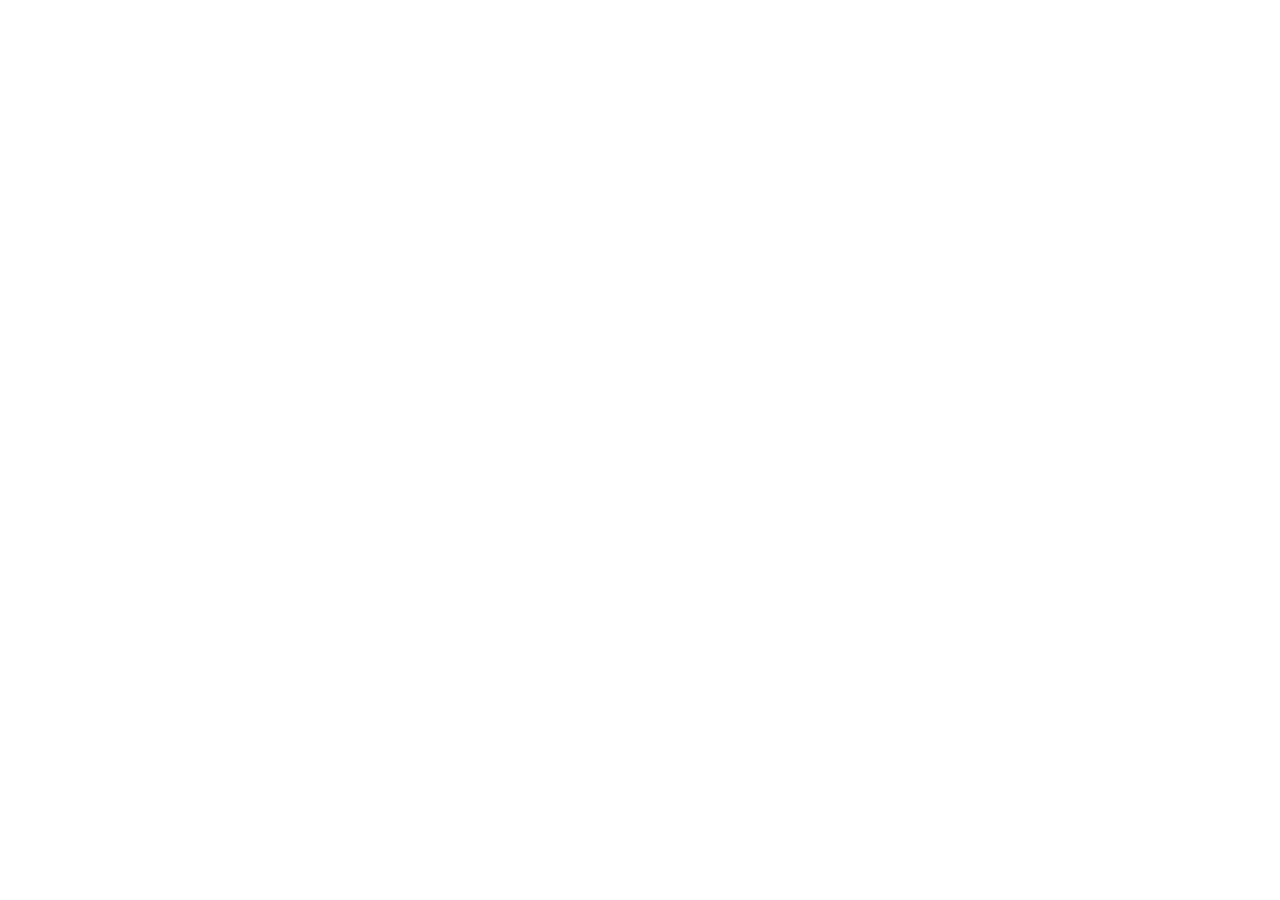
==== commit 04920b37: "the comit 5 dec 2022" ====
--- a/index.html
+++ b/index.html
@@ -82,12 +82,14 @@
 			}
 		}
 	</style>
-	<link rel="shortcut icon" href="favicon.ico" type="image/x-icon">
+	<link rel="shortcut icon" href="/favicon.ico" type="image/x-icon">
+	<link rel="apple-touch-icon" href="/apple-touch-icon.png" />
 
 	<link rel="manifest" href="manifest.json">
 
-	<!-- <link rel="stylesheet" type="text/css" href="//fonts.googleapis.com/css?family=Open+Sans" /> -->
 	<link rel="stylesheet" href="vendors/jquery-ui-1.13.2.custom/jquery-ui.min.css">
+	<link rel="stylesheet" href="vendors/kendo ui/kendo.default-v2.min.css">
+	<link rel="stylesheet" href="vendors/tailwind/tailwindcss.css">
 	<link rel="stylesheet" href="styles/index.css">
 	<link rel="stylesheet" href="styles/popups-modal.css">
 	<link rel="stylesheet" href="styles/welcome.css">
@@ -96,21 +98,15 @@
 	<link rel="stylesheet" href="styles/modals.css">
 	<link rel="stylesheet" href="styles/media-queries.css">
 
-	<script src="vendors/jquery-3.6.0.min.js" defer></script>
+	<script src="vendors/jquery-3.6.0.min.js" ></script>
 	<script src="vendors/jquery-ui-1.13.2.custom/jquery-ui.min.js" defer></script>
+	<script src="vendors/kendo ui/jszip.min.js" defer></script>
+	<script src="vendors/kendo ui/kendo.all.min.js" defer></script>
+	<script src="vendors/tailwind/tailwindcss.js" defer></script>
 	<script src="scripts/route-module.js" defer></script>
+	<script src="scripts/classes.js" defer></script>
+	<script src="scripts/functions.js" defer></script>
 	<script src="scripts/init.js" defer></script>
-
-
-    <!-- <link href="vendors/content/shared/styles/examples-offline.css" rel="stylesheet">
-    <link href="vendors/styles/kendo.common.min.css" rel="stylesheet">
-    <link href="vendors/styles/kendo.rtl.min.css" rel="stylesheet">
-    <link href="vendors/styles/kendo.default.min.css" rel="stylesheet">
-    <link href="vendors/styles/kendo.default.mobile.min.css" rel="stylesheet">
-    <script defer src="vendors/js/jquery.min.js"></script>
-    <script defer src="vendors/js/jszip.min.js"></script>
-    <script defer src="vendors/js/kendo.all.min.js"></script>
-    <script defer src="vendors/content/shared/js/console.js"></script> -->
 
 
 	<title>ClexAn Foods</title>
@@ -204,6 +200,20 @@
 		}
 		atStart();
 	</script>
+
+	<div class="loading-frame hidden absolute flex flex-col justify-center items-center text-center">
+		<div class="loadframe flex flex-col items-center ">
+			<svg id="spinner" class=" h-10 w-10 mb-5 animate-spin text-white" xmlns="http://www.w3.org/2000/svg" fill="none"
+				viewBox="0 0 24 24">
+				<circle class="opacity-25" cx="12" cy="12" r="10" stroke="currentColor" stroke-width="4"></circle>
+				<path class="opacity-75" fill="currentColor"
+					d="M4 12a8 8 0 018-8V0C5.373 0 0 5.373 0 12h4zm2 5.291A7.962 7.962 0 014 12H0c0 3.042 1.135 5.824 3 7.938l3-2.647z">
+				</path>
+			</svg>
+			<p class="text-lg text-white">Loading</p>
+		</div>
+	</div>
+
     <header id="page_header" class="page_header">
 
 	</header>
@@ -232,8 +242,8 @@
 		</div>
 	</div>
 
-
-	<!-- <script src="scripts/dom-loader.js"></script> -->
-	<!-- <script src="scripts/index.js"></script> -->
+	<script>
+		
+	</script>
 </body>
 </html>
--- a/vendors/kendo ui/kendo.default-v2.min.css
+++ b/vendors/kendo ui/kendo.default-v2.min.css
@@ -0,0 +1,10 @@
+/**
+ * Kendo UI v2022.2.510 (http://www.telerik.com/kendo-ui)
+ * Copyright 2022 Progress Software Corporation and/or one of its subsidiaries or affiliates. All rights reserved.
+ *
+ * Kendo UI commercial licenses may be obtained at
+ * http://www.telerik.com/purchase/license-agreement/kendo-ui-complete
+ * If you do not own a commercial license, this file shall be governed by the trial license terms.
+ */
+.k-common-test-class,.k-theme-test-class{opacity:0}[hidden]{display:none!important}script{display:none!important}.k-hidden{display:none!important}.k-rtl{direction:rtl}.k-sr-only{position:absolute;left:-1px;width:1px;height:1px;overflow:hidden}.k-hbox,.k-hstack{display:-ms-flexbox;display:flex;-ms-flex-flow:row nowrap;flex-flow:row nowrap}.k-vbox,.k-vstack{display:-ms-flexbox;display:flex;-ms-flex-flow:column nowrap;flex-flow:column nowrap}.k-flex,.k-spacer{-ms-flex:1 0 0%;flex:1 0 0%}.k-flex-layout{display:-ms-flexbox;display:flex}.k-grid-layout{display:grid}.k-separator{width:auto;height:0;border-width:1px 0 0;border-style:solid;border-color:inherit;display:block;-ms-flex-positive:0!important;flex-grow:0!important;-ms-flex-negative:0!important;flex-shrink:0!important;-ms-flex-item-align:stretch;align-self:stretch}.k-separator-horizontal,.k-vstack>.k-separator{width:auto;height:0;border-width:1px 0 0}.k-hstack>.k-separator,.k-separator-vertical{width:0;height:auto;border-width:0 0 0 1px}hr.k-separator{margin:0;padding:0}.k-reset{margin:0;padding:0;border-width:0;outline:0;text-decoration:none;font:inherit;list-style:none}kendo-sortable{display:block}.k-link,.k-link:hover{color:inherit;text-decoration:none;outline:0;cursor:pointer}.k-content{outline:0}.k-centered{position:absolute;top:50%;left:50%;-webkit-transform:translate(-50%,-50%);-ms-transform:translate(-50%,-50%);transform:translate(-50%,-50%)}.k-no-click{pointer-events:none}.k-pdf-export-shadow{position:absolute;overflow:hidden;left:-15000px;width:14400px}.kendo-pdf-hide-pseudo-elements::after,.kendo-pdf-hide-pseudo-elements::before{display:none!important}.k-text-selection ::selection{background-color:#ff6358;color:#fff}.k-block,.k-panel{border-radius:4px;border-color:rgba(0,0,0,.08);color:#424242;background-color:#fff;padding:4px 8px;border-width:1px;border-style:solid;box-sizing:border-box}.k-block>.k-header,.k-panel>.k-header{border-top-left-radius:4px;border-top-right-radius:4px;border-color:rgba(0,0,0,.08);color:#424242;background-color:#fafafa;margin:-4px -8px 4px;padding:8px 8px}.k-content{border-color:rgba(0,0,0,.08);color:#424242;background-color:#fff}.k-disabled,.k-state-disabled,.k-widget[disabled]{outline:0;cursor:default;opacity:.6;-webkit-filter:grayscale(.1);filter:grayscale(.1);pointer-events:none;box-shadow:none}.k-disabled .k-link,.k-state-disabled .k-link,.k-widget[disabled] .k-link{cursor:default;outline:0}.k-disabled .k-disabled,.k-disabled .k-state-disabled,.k-disabled [disabled],.k-state-disabled .k-disabled,.k-state-disabled .k-state-disabled,.k-state-disabled [disabled],.k-widget[disabled] .k-disabled,.k-widget[disabled] .k-state-disabled,.k-widget[disabled] [disabled]{opacity:1;-webkit-filter:grayscale(0);filter:grayscale(0)}.k-hr{margin:1em auto;padding:0;height:0;border-width:1px 0 0;border-style:solid;border-color:rgba(0,0,0,.08);display:block;float:none;clear:both}.k-d-flex-row>.k-hr{margin:0;width:0;height:auto;border-width:0 0 0 1px;-ms-flex:0 0 auto;flex:0 0 auto}.k-d-flex-col>.k-hr{margin:0;-ms-flex:0 0 auto;flex:0 0 auto}.k-dirty{margin:0;padding:0;width:0;height:0;border-width:3px;border-style:solid;border-color:#f31700 #f31700 transparent transparent;position:absolute;top:0;right:0}.k-rtl .k-dirty,[dir=rtl] .k-dirty{border-color:transparent transparent #f31700 #f31700;right:auto;left:0}.k-placeholder-line{width:100%;height:10px;background-color:rgba(0,0,0,.1);display:inline-block}.k-drop-hint{display:-ms-flexbox;display:flex;gap:4px;-ms-flex-pack:justify;justify-content:space-between;-ms-flex-align:center;align-items:center;position:absolute;z-index:1000;-webkit-transform:translate(-50%,-50%);-ms-transform:translate(-50%,-50%);transform:translate(-50%,-50%)}.k-drop-hint-end,.k-drop-hint-start{-ms-flex-negative:0;flex-shrink:0;border-width:4px;border-style:solid;border-color:transparent}.k-drop-hint-line{-ms-flex-positive:1;flex-grow:1;background-color:#ff6358}.k-drop-hint-h .k-drop-hint-start{border-left-width:6.92820323px;border-left-color:#ff6358;border-right-width:0}.k-drop-hint-h .k-drop-hint-line{width:20px;height:1px}.k-drop-hint-h .k-drop-hint-end{border-right-width:6.92820323px;border-right-color:#ff6358;border-left-width:0}.k-drop-hint-v{-ms-flex-direction:column;flex-direction:column}.k-drop-hint-v .k-drop-hint-start{border-top-width:6.92820323px;border-top-color:#ff6358;border-bottom-width:0}.k-drop-hint-v .k-drop-hint-line{width:1px;height:20px}.k-drop-hint-v .k-drop-hint-end{border-bottom-width:6.92820323px;border-bottom-color:#ff6358;border-top-width:0}.k-animation-container{position:absolute;overflow:hidden;z-index:100}.k-animation-container-fixed{position:fixed}.k-animation-container-relative{position:relative;display:inline-block}.k-push-right-appear,.k-push-right-enter{-webkit-transform:translate(-100%,0);-ms-transform:translate(-100%,0);transform:translate(-100%,0)}.k-push-right-appear-active,.k-push-right-enter-active{-webkit-transform:translate(0,0);-ms-transform:translate(0,0);transform:translate(0,0);transition:-webkit-transform .3s ease-in-out;transition:transform .3s ease-in-out;transition:transform .3s ease-in-out,-webkit-transform .3s ease-in-out}.k-push-right-exit{-webkit-transform:translate(0,0);-ms-transform:translate(0,0);transform:translate(0,0)}.k-push-right-exit-active{-webkit-transform:translate(100%,0);-ms-transform:translate(100%,0);transform:translate(100%,0);transition:-webkit-transform .3s ease-in-out;transition:transform .3s ease-in-out;transition:transform .3s ease-in-out,-webkit-transform .3s ease-in-out}.k-push-left-appear,.k-push-left-enter{-webkit-transform:translate(100%,0);-ms-transform:translate(100%,0);transform:translate(100%,0)}.k-push-left-appear-active,.k-push-left-enter-active{-webkit-transform:translate(0,0);-ms-transform:translate(0,0);transform:translate(0,0);transition:-webkit-transform .3s ease-in-out;transition:transform .3s ease-in-out;transition:transform .3s ease-in-out,-webkit-transform .3s ease-in-out}.k-push-left-exit{-webkit-transform:translate(0,0);-ms-transform:translate(0,0);transform:translate(0,0)}.k-push-left-exit-active{-webkit-transform:translate(-100%,0);-ms-transform:translate(-100%,0);transform:translate(-100%,0);transition:-webkit-transform .3s ease-in-out;transition:transform .3s ease-in-out;transition:transform .3s ease-in-out,-webkit-transform .3s ease-in-out}.k-push-down-appear,.k-push-down-enter{-webkit-transform:translate(0,-100%);-ms-transform:translate(0,-100%);transform:translate(0,-100%)}.k-push-down-appear-active,.k-push-down-enter-active{-webkit-transform:translate(0,0);-ms-transform:translate(0,0);transform:translate(0,0);transition:-webkit-transform .3s ease-in-out;transition:transform .3s ease-in-out;transition:transform .3s ease-in-out,-webkit-transform .3s ease-in-out}.k-push-down-exit{-webkit-transform:translate(0,0);-ms-transform:translate(0,0);transform:translate(0,0)}.k-push-down-exit-active{-webkit-transform:translate(0,100%);-ms-transform:translate(0,100%);transform:translate(0,100%);transition:-webkit-transform .3s ease-in-out;transition:transform .3s ease-in-out;transition:transform .3s ease-in-out,-webkit-transform .3s ease-in-out}.k-push-up-appear,.k-push-up-enter{-webkit-transform:translate(0,100%);-ms-transform:translate(0,100%);transform:translate(0,100%)}.k-push-up-appear-active,.k-push-up-enter-active{-webkit-transform:translate(0,0);-ms-transform:translate(0,0);transform:translate(0,0);transition:-webkit-transform .3s ease-in-out;transition:transform .3s ease-in-out;transition:transform .3s ease-in-out,-webkit-transform .3s ease-in-out}.k-push-up-exit{-webkit-transform:translate(0,0);-ms-transform:translate(0,0);transform:translate(0,0)}.k-push-up-exit-active{-webkit-transform:translate(0,-100%);-ms-transform:translate(0,-100%);transform:translate(0,-100%);transition:-webkit-transform .3s ease-in-out;transition:transform .3s ease-in-out;transition:transform .3s ease-in-out,-webkit-transform .3s ease-in-out}.k-expand-vertical-appear,.k-expand-vertical-enter{-webkit-transform:scaleY(0);-ms-transform:scaleY(0);transform:scaleY(0)}.k-expand-vertical-appear-active,.k-expand-vertical-enter-active{-webkit-transform:scaleY(1);-ms-transform:scaleY(1);transform:scaleY(1);transition:-webkit-transform .3s ease-in-out;transition:transform .3s ease-in-out;transition:transform .3s ease-in-out,-webkit-transform .3s ease-in-out}.k-expand-vertical-exit{-webkit-transform:scaleY(1);-ms-transform:scaleY(1);transform:scaleY(1)}.k-expand-vertical-exit-active{-webkit-transform:scaleY(0);-ms-transform:scaleY(0);transform:scaleY(0);transition:-webkit-transform .3s ease-in-out;transition:transform .3s ease-in-out;transition:transform .3s ease-in-out,-webkit-transform .3s ease-in-out}.k-expand-horizontal-appear,.k-expand-horizontal-enter{-webkit-transform:scaleX(0);-ms-transform:scaleX(0);transform:scaleX(0)}.k-expand-horizontal-appear-active,.k-expand-horizontal-enter-active{-webkit-transform:scaleX(1);-ms-transform:scaleX(1);transform:scaleX(1);transition:-webkit-transform .3s ease-in-out;transition:transform .3s ease-in-out;transition:transform .3s ease-in-out,-webkit-transform .3s ease-in-out}.k-expand-horizontal-exit{-webkit-transform:scaleX(1);-ms-transform:scaleX(1);transform:scaleX(1)}.k-expand-horizontal-exit-active{-webkit-transform:scaleX(0);-ms-transform:scaleX(0);transform:scaleX(0);transition:-webkit-transform .3s ease-in-out;transition:transform .3s ease-in-out;transition:transform .3s ease-in-out,-webkit-transform .3s ease-in-out}.k-fade-appear,.k-fade-enter{opacity:0}.k-fade-appear-active,.k-fade-enter-active{opacity:1;transition:opacity .5s ease-in-out}.k-fade-exit{opacity:1}.k-fade-exit-active{opacity:0;transition:opacity .5s ease-in-out}.k-fade-enter-active+.k-fade-enter-active,.k-fade-exit-active+.k-fade-exit-active{display:none}.k-zoom-in-appear,.k-zoom-in-enter{opacity:0;-webkit-transform:scale(0);-ms-transform:scale(0);transform:scale(0)}.k-zoom-in-appear-active,.k-zoom-in-enter-active{opacity:1;-webkit-transform:scale(1);-ms-transform:scale(1);transform:scale(1);transition:opacity .3s ease-in-out,-webkit-transform;transition:transform,opacity .3s ease-in-out;transition:transform,opacity .3s ease-in-out,-webkit-transform}.k-zoom-in-exit{opacity:1;-webkit-transform:scale(1);-ms-transform:scale(1);transform:scale(1)}.k-zoom-in-exit-active{opacity:0;-webkit-transform:scale(2);-ms-transform:scale(2);transform:scale(2);transition:opacity .3s ease-in-out,-webkit-transform;transition:transform,opacity .3s ease-in-out;transition:transform,opacity .3s ease-in-out,-webkit-transform}.k-zoom-out-appear,.k-zoom-out-enter{opacity:0;-webkit-transform:scale(2);-ms-transform:scale(2);transform:scale(2)}.k-zoom-out-appear-active,.k-zoom-out-enter-active{opacity:1;-webkit-transform:scale(1);-ms-transform:scale(1);transform:scale(1);transition:opacity .3s ease-in-out,-webkit-transform;transition:transform,opacity .3s ease-in-out;transition:transform,opacity .3s ease-in-out,-webkit-transform}.k-zoom-out-exit{opacity:1;-webkit-transform:scale(1);-ms-transform:scale(1);transform:scale(1)}.k-zoom-out-exit-active{opacity:0;-webkit-transform:scale(0);-ms-transform:scale(0);transform:scale(0);transition:opacity .3s ease-in-out,-webkit-transform;transition:transform,opacity .3s ease-in-out;transition:transform,opacity .3s ease-in-out,-webkit-transform}.k-slide-in-appear{opacity:.1;-webkit-transform:translate(0,-3em);-ms-transform:translate(0,-3em);transform:translate(0,-3em)}.k-slide-in-appear .k-centered{-webkit-transform:translate(-50%,-60%);-ms-transform:translate(-50%,-60%);transform:translate(-50%,-60%)}.k-slide-in-appear-active{opacity:1;-webkit-transform:translate(0,0);-ms-transform:translate(0,0);transform:translate(0,0);transition:opacity .3s cubic-bezier(.2,1,.2,1),-webkit-transform .3s cubic-bezier(.2,.6,.4,1);transition:transform .3s cubic-bezier(.2,.6,.4,1),opacity .3s cubic-bezier(.2,1,.2,1);transition:transform .3s cubic-bezier(.2,.6,.4,1),opacity .3s cubic-bezier(.2,1,.2,1),-webkit-transform .3s cubic-bezier(.2,.6,.4,1)}.k-slide-in-appear-active .k-centered{-webkit-transform:translate(-50%,-50%);-ms-transform:translate(-50%,-50%);transform:translate(-50%,-50%)}.k-slide-down-appear,.k-slide-down-enter{-webkit-transform:translateY(-100%);-ms-transform:translateY(-100%);transform:translateY(-100%)}.k-slide-down-appear-active,.k-slide-down-enter-active{-webkit-transform:translateY(0);-ms-transform:translateY(0);transform:translateY(0);transition:-webkit-transform .3s ease-in-out;transition:transform .3s ease-in-out;transition:transform .3s ease-in-out,-webkit-transform .3s ease-in-out}.k-slide-down-exit{-webkit-transform:translateY(0);-ms-transform:translateY(0);transform:translateY(0)}.k-slide-down-exit-active{-webkit-transform:translateY(-100%);-ms-transform:translateY(-100%);transform:translateY(-100%);transition:-webkit-transform .3s ease-in-out;transition:transform .3s ease-in-out;transition:transform .3s ease-in-out,-webkit-transform .3s ease-in-out}.k-slide-up-appear,.k-slide-up-enter{-webkit-transform:translateY(100%);-ms-transform:translateY(100%);transform:translateY(100%)}.k-slide-up-appear-active,.k-slide-up-enter-active{-webkit-transform:translateY(0);-ms-transform:translateY(0);transform:translateY(0);transition:-webkit-transform .3s ease-in-out;transition:transform .3s ease-in-out;transition:transform .3s ease-in-out,-webkit-transform .3s ease-in-out}.k-slide-up-exit{-webkit-transform:translateY(0);-ms-transform:translateY(0);transform:translateY(0)}.k-slide-up-exit-active{-webkit-transform:translateY(100%);-ms-transform:translateY(100%);transform:translateY(100%);transition:-webkit-transform .3s ease-in-out;transition:transform .3s ease-in-out;transition:transform .3s ease-in-out,-webkit-transform .3s ease-in-out}.k-slide-right-appear,.k-slide-right-enter{-webkit-transform:translateX(-100%);-ms-transform:translateX(-100%);transform:translateX(-100%)}.k-slide-right-appear-active,.k-slide-right-enter-active{-webkit-transform:translateX(0);-ms-transform:translateX(0);transform:translateX(0);transition:-webkit-transform .3s ease-in-out;transition:transform .3s ease-in-out;transition:transform .3s ease-in-out,-webkit-transform .3s ease-in-out}.k-slide-right-exit{-webkit-transform:translateX(0);-ms-transform:translateX(0);transform:translateX(0)}.k-slide-right-exit-active{-webkit-transform:translateX(-100%);-ms-transform:translateX(-100%);transform:translateX(-100%);transition:-webkit-transform .3s ease-in-out;transition:transform .3s ease-in-out;transition:transform .3s ease-in-out,-webkit-transform .3s ease-in-out}.k-slide-left-appear,.k-slide-left-enter{-webkit-transform:translateX(100%);-ms-transform:translateX(100%);transform:translateX(100%)}.k-slide-left-appear-active,.k-slide-left-enter-active{-webkit-transform:translateX(0);-ms-transform:translateX(0);transform:translateX(0);transition:-webkit-transform .3s ease-in-out;transition:transform .3s ease-in-out;transition:transform .3s ease-in-out,-webkit-transform .3s ease-in-out}.k-slide-left-exit{-webkit-transform:translateX(0);-ms-transform:translateX(0);transform:translateX(0)}.k-slide-left-exit-active{-webkit-transform:translateX(100%);-ms-transform:translateX(100%);transform:translateX(100%);transition:-webkit-transform .3s ease-in-out;transition:transform .3s ease-in-out;transition:transform .3s ease-in-out,-webkit-transform .3s ease-in-out}.k-reveal-vertical-appear,.k-reveal-vertical-enter{max-height:0}.k-reveal-vertical-appear-active,.k-reveal-vertical-enter-active{transition:max-height .3s ease-in-out}.k-reveal-vertical-exit-active{max-height:0!important;transition:max-height .3s ease-in-out}.k-reveal-horizontal-appear,.k-reveal-horizontal-enter{max-width:0}.k-reveal-horizontal-appear-active,.k-reveal-horizontal-enter-active{transition:max-width .3s ease-in-out}.k-reveal-horizontal-exit-active{max-width:0!important;transition:max-width .3s ease-in-out}.k-fx-end .k-fx-current,.k-fx-end .k-fx-next{transition:all 350ms ease-out}.k-fx{position:relative}.k-fx .k-fx-current{z-index:0}.k-fx .k-fx-next{z-index:1}.k-fx-hidden,.k-fx-hidden *{visibility:hidden!important}.k-fx-reverse .k-fx-current{z-index:1}.k-fx-reverse .k-fx-next{z-index:0}.k-fx-zoom.k-fx-start .k-fx-next{-webkit-transform:scale(0)!important;-ms-transform:scale(0)!important;transform:scale(0)!important}.k-fx-zoom.k-fx-end .k-fx-next{-webkit-transform:scale(1)!important;-ms-transform:scale(1)!important;transform:scale(1)!important}.k-fx-zoom.k-fx-reverse.k-fx-end .k-fx-next,.k-fx-zoom.k-fx-reverse.k-fx-start .k-fx-next{-webkit-transform:scale(1)!important;-ms-transform:scale(1)!important;transform:scale(1)!important}.k-fx-zoom.k-fx-reverse.k-fx-start .k-fx-current{-webkit-transform:scale(1)!important;-ms-transform:scale(1)!important;transform:scale(1)!important}.k-fx-zoom.k-fx-reverse.k-fx-end .k-fx-current{-webkit-transform:scale(0)!important;-ms-transform:scale(0)!important;transform:scale(0)!important}.k-fx-fade.k-fx-start .k-fx-next{will-change:opacity;opacity:0}.k-fx-fade.k-fx-end .k-fx-next{opacity:1}.k-fx-fade.k-fx-reverse.k-fx-start .k-fx-current{will-change:opacity;opacity:1}.k-fx-fade.k-fx-reverse.k-fx-end .k-fx-current{opacity:0}.k-fx-slide.k-fx-end .k-fx-current .k-content,.k-fx-slide.k-fx-end .k-fx-current .k-footer,.k-fx-slide.k-fx-end .k-fx-current .k-header,.k-fx-slide.k-fx-end .k-fx-current .km-content,.k-fx-slide.k-fx-end .k-fx-current .km-footer,.k-fx-slide.k-fx-end .k-fx-current .km-header,.k-fx-slide.k-fx-end .k-fx-next .k-content,.k-fx-slide.k-fx-end .k-fx-next .k-footer,.k-fx-slide.k-fx-end .k-fx-next .k-header,.k-fx-slide.k-fx-end .k-fx-next .km-content,.k-fx-slide.k-fx-end .k-fx-next .km-footer,.k-fx-slide.k-fx-end .k-fx-next .km-header{transition:all 350ms ease-out}.k-fx-slide.k-fx-start .k-fx-next .k-content,.k-fx-slide.k-fx-start .k-fx-next .km-content{will-change:transform;-webkit-transform:translateX(100%);-ms-transform:translateX(100%);transform:translateX(100%)}.k-fx-slide.k-fx-start .k-fx-next .k-footer,.k-fx-slide.k-fx-start .k-fx-next .k-header,.k-fx-slide.k-fx-start .k-fx-next .km-footer,.k-fx-slide.k-fx-start .k-fx-next .km-header{will-change:opacity;opacity:0}.k-fx-slide.k-fx-end .k-fx-current .k-content,.k-fx-slide.k-fx-end .k-fx-current .km-content{-webkit-transform:translateX(-100%);-ms-transform:translateX(-100%);transform:translateX(-100%)}.k-fx-slide.k-fx-end .k-fx-next .k-footer,.k-fx-slide.k-fx-end .k-fx-next .k-header,.k-fx-slide.k-fx-end .k-fx-next .km-footer,.k-fx-slide.k-fx-end .k-fx-next .km-header{opacity:1}.k-fx-slide.k-fx-reverse.k-fx-start .k-fx-current .k-content,.k-fx-slide.k-fx-reverse.k-fx-start .k-fx-current .km-content{will-change:transform;-webkit-transform:translateX(0);-ms-transform:translateX(0);transform:translateX(0)}.k-fx-slide.k-fx-reverse.k-fx-end .k-fx-current .k-content,.k-fx-slide.k-fx-reverse.k-fx-end .k-fx-current .km-content{-webkit-transform:translateX(100%);-ms-transform:translateX(100%);transform:translateX(100%)}.k-fx-slide.k-fx-reverse.k-fx-start .k-fx-next .k-content,.k-fx-slide.k-fx-reverse.k-fx-start .k-fx-next .km-content{-webkit-transform:translateX(-100%);-ms-transform:translateX(-100%);transform:translateX(-100%)}.k-fx-slide.k-fx-reverse.k-fx-end .k-fx-next .k-content,.k-fx-slide.k-fx-reverse.k-fx-end .k-fx-next .km-content{-webkit-transform:translateX(0);-ms-transform:translateX(0);transform:translateX(0)}.k-fx-slide.k-fx-reverse.k-fx-start .k-fx-current .k-footer,.k-fx-slide.k-fx-reverse.k-fx-start .k-fx-current .k-header,.k-fx-slide.k-fx-reverse.k-fx-start .k-fx-current .km-footer,.k-fx-slide.k-fx-reverse.k-fx-start .k-fx-current .km-header{will-change:opacity;opacity:1}.k-fx-slide.k-fx-reverse.k-fx-start .k-fx-next .k-footer,.k-fx-slide.k-fx-reverse.k-fx-start .k-fx-next .k-header,.k-fx-slide.k-fx-reverse.k-fx-start .k-fx-next .km-footer,.k-fx-slide.k-fx-reverse.k-fx-start .k-fx-next .km-header{opacity:1}.k-fx-slide.k-fx-reverse.k-fx-end .k-fx-current .k-footer,.k-fx-slide.k-fx-reverse.k-fx-end .k-fx-current .k-header,.k-fx-slide.k-fx-reverse.k-fx-end .k-fx-current .km-footer,.k-fx-slide.k-fx-reverse.k-fx-end .k-fx-current .km-header{opacity:0}.k-fx-slide.k-fx-reverse.k-fx-end .k-fx-next .k-footer,.k-fx-slide.k-fx-reverse.k-fx-end .k-fx-next .k-header,.k-fx-slide.k-fx-reverse.k-fx-end .k-fx-next .km-footer,.k-fx-slide.k-fx-reverse.k-fx-end .k-fx-next .km-header{opacity:1}.k-fx-slide.k-fx-right.k-fx-start .k-fx-next .k-content,.k-fx-slide.k-fx-right.k-fx-start .k-fx-next .km-content{-webkit-transform:translateX(-100%);-ms-transform:translateX(-100%);transform:translateX(-100%)}.k-fx-slide.k-fx-right.k-fx-end .k-fx-current .k-content,.k-fx-slide.k-fx-right.k-fx-end .k-fx-current .km-content{-webkit-transform:translateX(100%);-ms-transform:translateX(100%);transform:translateX(100%)}.k-fx-slide.k-fx-right.k-fx-reverse.k-fx-start .k-fx-current .k-content,.k-fx-slide.k-fx-right.k-fx-reverse.k-fx-start .k-fx-current .km-content{-webkit-transform:translateX(0);-ms-transform:translateX(0);transform:translateX(0)}.k-fx-slide.k-fx-right.k-fx-reverse.k-fx-end .k-fx-current .k-content,.k-fx-slide.k-fx-right.k-fx-reverse.k-fx-end .k-fx-current .km-content{-webkit-transform:translateX(-100%);-ms-transform:translateX(-100%);transform:translateX(-100%)}.k-fx-slide.k-fx-right.k-fx-reverse.k-fx-start .k-fx-next .k-content,.k-fx-slide.k-fx-right.k-fx-reverse.k-fx-start .k-fx-next .km-content{-webkit-transform:translateX(100%);-ms-transform:translateX(100%);transform:translateX(100%)}.k-fx-slide.k-fx-right.k-fx-reverse.k-fx-end .k-fx-next .k-content,.k-fx-slide.k-fx-right.k-fx-reverse.k-fx-end .k-fx-next .km-content{-webkit-transform:translateX(0);-ms-transform:translateX(0);transform:translateX(0)}.k-fx-tile.k-fx-start .k-fx-next{will-change:transform;-webkit-transform:translateX(100%);-ms-transform:translateX(100%);transform:translateX(100%)}.k-fx-tile.k-fx-end .k-fx-current{-webkit-transform:translateX(-100%);-ms-transform:translateX(-100%);transform:translateX(-100%)}.k-fx-tile.k-fx-reverse.k-fx-start .k-fx-current{will-change:transform;-webkit-transform:translateX(0);-ms-transform:translateX(0);transform:translateX(0)}.k-fx-tile.k-fx-reverse.k-fx-end .k-fx-current{-webkit-transform:translateX(100%);-ms-transform:translateX(100%);transform:translateX(100%)}.k-fx-tile.k-fx-reverse.k-fx-start .k-fx-next{-webkit-transform:translateX(-100%);-ms-transform:translateX(-100%);transform:translateX(-100%)}.k-fx-tile.k-fx-reverse.k-fx-end .k-fx-next{-webkit-transform:translateX(0);-ms-transform:translateX(0);transform:translateX(0)}.k-fx-tile.k-fx-right.k-fx-start .k-fx-next{-webkit-transform:translateX(-100%);-ms-transform:translateX(-100%);transform:translateX(-100%)}.k-fx-tile.k-fx-right.k-fx-end .k-fx-current{-webkit-transform:translateX(100%);-ms-transform:translateX(100%);transform:translateX(100%)}.k-fx-tile.k-fx-right.k-fx-reverse.k-fx-start .k-fx-current{-webkit-transform:translateX(0);-ms-transform:translateX(0);transform:translateX(0)}.k-fx-tile.k-fx-right.k-fx-reverse.k-fx-end .k-fx-current{-webkit-transform:translateX(-100%);-ms-transform:translateX(-100%);transform:translateX(-100%)}.k-fx-tile.k-fx-right.k-fx-reverse.k-fx-start .k-fx-next{-webkit-transform:translateX(100%);-ms-transform:translateX(100%);transform:translateX(100%)}.k-fx-tile.k-fx-right.k-fx-reverse.k-fx-end .k-fx-next{-webkit-transform:translateX(0);-ms-transform:translateX(0);transform:translateX(0)}.k-fx.k-fx-overlay.k-fx-left.k-fx-start .k-fx-next,.k-fx.k-fx-overlay.k-fx-start .k-fx-next{will-change:transform;-webkit-transform:translateX(100%);-ms-transform:translateX(100%);transform:translateX(100%)}.k-fx.k-fx-overlay.k-fx-right.k-fx-start .k-fx-next{-webkit-transform:translateX(-100%);-ms-transform:translateX(-100%);transform:translateX(-100%)}.k-fx.k-fx-overlay.k-fx-up.k-fx-start .k-fx-next{-webkit-transform:translateY(100%);-ms-transform:translateY(100%);transform:translateY(100%)}.k-fx.k-fx-overlay.k-fx-down.k-fx-start .k-fx-next{-webkit-transform:translateY(-100%);-ms-transform:translateY(-100%);transform:translateY(-100%)}.k-fx.k-fx-overlay.k-fx-reverse.k-fx-start .k-fx-next{-webkit-transform:none;-ms-transform:none;transform:none}.k-fx.k-fx-overlay.k-fx-reverse.k-fx-start .k-fx-current{will-change:transform;-webkit-transform:none;-ms-transform:none;transform:none}.k-fx.k-fx-overlay.k-fx-reverse.k-fx-end .k-fx-current,.k-fx.k-fx-overlay.k-fx-reverse.k-fx-left.k-fx-end .k-fx-current{-webkit-transform:translateX(100%);-ms-transform:translateX(100%);transform:translateX(100%)}.k-fx.k-fx-overlay.k-fx-reverse.k-fx-right.k-fx-end .k-fx-current{-webkit-transform:translateX(-100%);-ms-transform:translateX(-100%);transform:translateX(-100%)}.k-fx.k-fx-overlay.k-fx-reverse.k-fx-up.k-fx-end .k-fx-current{-webkit-transform:translateY(100%);-ms-transform:translateY(100%);transform:translateY(100%)}.k-fx.k-fx-overlay.k-fx-reverse.k-fx-down.k-fx-end .k-fx-current{-webkit-transform:translateY(-100%);-ms-transform:translateY(-100%);transform:translateY(-100%)}.k-drag-clue{border-radius:4px;padding:4px 8px;border-width:1px;border-style:solid;box-sizing:border-box;font-size:14px;font-family:inherit;line-height:1.42857143;display:-ms-inline-flexbox;display:inline-flex;-ms-flex-flow:row nowrap;flex-flow:row nowrap;-ms-flex-align:center;align-items:center;-ms-flex-line-pack:center;align-content:center;white-space:nowrap;overflow:hidden;position:absolute;z-index:20000;cursor:move}.k-drag-clue .k-drag-status,.k-drag-status{margin:0;margin-right:.4ex}.k-drag-clue{border-color:rgba(0,0,0,.08);color:#424242;background-color:#fafafa}.k-reorder-cue{position:absolute}.k-reorder-cue::after,.k-reorder-cue::before{content:"";width:0;height:0;border:3px solid transparent;position:absolute;-webkit-transform:translateX(-50%);-ms-transform:translateX(-50%);transform:translateX(-50%)}.k-reorder-cue::before{border-bottom-width:0;border-top-color:currentColor;top:-4px}.k-reorder-cue::after{border-top-width:0;border-bottom-color:currentColor;bottom:-4px}.k-loading-color,.k-loading-image,.k-loading-mask{width:100%;height:100%;box-sizing:border-box;position:absolute;top:0;left:0}.k-loading-color *,.k-loading-color ::after,.k-loading-color ::before,.k-loading-color::after,.k-loading-color::before,.k-loading-image *,.k-loading-image ::after,.k-loading-image ::before,.k-loading-image::after,.k-loading-image::before,.k-loading-mask *,.k-loading-mask ::after,.k-loading-mask ::before,.k-loading-mask::after,.k-loading-mask::before{box-sizing:border-box}.k-loading-mask{z-index:100}.k-loading-mask.k-opaque .k-loading-color{opacity:1}.k-loading-text{text-indent:-4000px;text-align:center;position:absolute;color:currentColor}.k-loading-image{z-index:2;color:currentColor}.k-loading-color{background-color:#fff;opacity:.3}.k-i-loading{position:relative;background-color:transparent;box-sizing:border-box;color:currentColor}.k-i-loading::after,.k-i-loading::before{box-sizing:border-box}.k-i-loading::after,.k-i-loading::before,.k-loading-image::after,.k-loading-image::before{position:absolute;top:50%;left:50%;display:inline-block;content:"";box-sizing:inherit;border-radius:50%;border-width:.05em;border-style:solid;border-color:currentColor;border-top-color:transparent;border-bottom-color:transparent;background-color:transparent}.k-icon.k-i-loading::after,.k-icon.k-i-loading::before{content:""}.k-i-loading::before,.k-loading-image::before{margin-top:-.5em;margin-left:-.5em;width:1em;height:1em;-webkit-animation:k-loading-animation .7s linear infinite;animation:k-loading-animation .7s linear infinite}.k-i-loading::after,.k-loading-image::after{margin-top:-.25em;margin-left:-.25em;width:.5em;height:.5em;animation:k-loading-animation reverse 1.4s linear infinite}.k-loading-image::after,.k-loading-image::before{content:"";border-width:1px;border-width:clamp(.015em,1px,1px);font-size:4em}@-webkit-keyframes loading{0%{stroke-dasharray:0 251;stroke-dashoffset:502}50%{stroke-dasharray:250 1}100%{stroke-dasharray:0 251;stroke-dashoffset:0}}@keyframes loading{0%{stroke-dasharray:0 251;stroke-dashoffset:502}50%{stroke-dasharray:250 1}100%{stroke-dasharray:0 251;stroke-dashoffset:0}}@-webkit-keyframes k-loading-animation{0%{-webkit-transform:rotate(0);transform:rotate(0)}100%{-webkit-transform:rotate(360deg);transform:rotate(360deg)}}@keyframes k-loading-animation{0%{-webkit-transform:rotate(0);transform:rotate(0)}100%{-webkit-transform:rotate(360deg);transform:rotate(360deg)}}.k-resize-handle,.k-resize-hint{position:absolute;border-color:inherit;z-index:200}.k-resize-handle{display:-ms-flexbox;display:flex;-ms-flex-align:center;align-items:center;-ms-flex-pack:center;justify-content:center}.k-resize-handle::before{content:"";border:0 solid;border-color:inherit}.k-resize-n{width:100%;height:6px;-ms-flex-direction:row;flex-direction:row;left:0;top:-3px;cursor:n-resize}.k-resize-s{width:100%;height:6px;-ms-flex-direction:row;flex-direction:row;left:0;bottom:-3px;cursor:s-resize}.k-resize-w{width:6px;height:100%;-ms-flex-direction:column;flex-direction:column;top:0;left:-3px;cursor:w-resize}.k-resize-e{width:6px;height:100%;-ms-flex-direction:column;flex-direction:column;top:0;right:-3px;cursor:e-resize}.k-resize-ne,.k-resize-nw,.k-resize-se,.k-resize-sw{width:5px;height:5px}.k-resize-sw{cursor:sw-resize;bottom:0;left:0}.k-resize-se{cursor:se-resize;bottom:0;right:0}.k-resize-nw{cursor:nw-resize;top:0;left:0}.k-resize-ne{cursor:ne-resize;top:0;right:0}.k-vertical-resize{cursor:row-resize}.k-horizontal-resize{cursor:col-resize}.k-resize-hint{display:-ms-flexbox;display:flex;-ms-flex-direction:column;flex-direction:column;-ms-flex-align:center;align-items:center}.k-resize-hint .k-resize-hint-handle{width:auto;height:20px;-ms-flex-item-align:stretch;align-self:stretch}.k-resize-hint .k-resize-hint-marker{width:2px;height:auto;-ms-flex:1 1 auto;flex:1 1 auto}.k-resize-hint-vertical{display:-ms-flexbox;display:flex;-ms-flex-direction:row;flex-direction:row;-ms-flex-align:center;align-items:center}.k-resize-hint-vertical .k-resize-hint-handle{width:20px;height:auto;-ms-flex-item-align:stretch;align-self:stretch}.k-resize-hint-vertical .k-resize-hint-marker{width:auto;height:2px;-ms-flex:1 1 auto;flex:1 1 auto}.k-scrollbar{position:absolute;overflow:scroll}.k-scrollbar-vertical{top:0;right:0;width:17px;height:100%;overflow-x:hidden}.k-touch-scrollbar{display:none;position:absolute;z-index:200000;height:8px;width:8px;border:1px solid #8a8a8a;background-color:#858585}.k-marquee{position:absolute;z-index:100000}.k-marquee-color,.k-marquee-text{position:absolute;top:0;left:0;width:100%;height:100%}.k-marquee-color{color:#fff;background-color:#ff6358;border-color:rgba(0,0,0,.08);opacity:.6}.k-marquee-text{color:#fff}.k-body,.k-typography{font-size:14px;font-family:inherit;line-height:1.42857143;font-weight:400;margin:0}.k-body p,.k-typography p{margin:0 0 14px}.k-h1{font-size:42px;font-family:inherit;line-height:54px;font-weight:400;margin:0 0 14px}.k-h2{font-size:34px;font-family:inherit;line-height:46px;font-weight:400;margin:0 0 14px}.k-h3{font-size:28px;font-family:inherit;line-height:42px;font-weight:400;margin:0 0 14px}.k-h4{font-size:22px;font-family:inherit;line-height:32px;font-weight:700;margin:0 0 14px}.k-h5{font-size:16px;font-family:inherit;line-height:26px;font-weight:700;margin:0 0 14px}.k-h6{font-size:14px;font-family:inherit;line-height:20px;font-weight:700;margin:0 0 14px}.k-paragraph{font-size:14px;font-family:inherit;line-height:20px;font-weight:400;margin:0 0 14px}.k-code,.k-pre{font-size:14px;font-family:SFMono-Regular,Menlo,Monaco,Consolas,"Roboto Mono","Ubuntu Mono","Lucida Console","Courier New",monospace;line-height:20px;font-weight:400;border-style:solid;border-width:1px}.k-pre{padding:16px 24px;overflow:auto}.k-pre>.k-code{padding:0;border-width:0;border-color:transparent;background-color:transparent;font-family:inherit;font-size:inherit}.k-code{padding:0 4px}.k-display-1{font-size:84px;font-family:inherit;line-height:1.2;font-weight:300}.k-display-2{font-size:70px;font-family:inherit;line-height:1.2;font-weight:300}.k-display-3{font-size:56px;font-family:inherit;line-height:1.2;font-weight:300}.k-display-4{font-size:42px;font-family:inherit;line-height:1.2;font-weight:300}.k-body{color:#424242;background-color:#fff}.k-code,.k-pre{border-color:rgba(0,0,0,.08);color:#424242;background-color:#fafafa}.k-aspect-ratio-auto{aspect-ratio:auto}.\!k-aspect-ratio-auto{aspect-ratio:auto!important}.k-aspect-ratio-1{aspect-ratio:1}.\!k-aspect-ratio-1{aspect-ratio:1!important}.k-border{border-width:1px!important}.k-border-0{border-width:0!important}.k-border-top{border-top-width:1px!important}.k-border-top-0{border-top-width:0!important}.k-border-right{border-right-width:1px!important}.k-border-right-0{border-right-width:0!important}.k-border-bottom{border-bottom-width:1px!important}.k-border-bottom-0{border-bottom-width:0!important}.k-border-left{border-left-width:1px!important}.k-border-left-0{border-left-width:0!important}.k-border-x{border-left-width:1px!important;border-right-width:1px!important}.k-border-x-0{border-left-width:0!important;border-right-width:0!important}.k-border-y{border-top-width:1px!important;border-bottom-width:1px!important}.k-border-y-0{border-top-width:0!important;border-bottom-width:0!important}.k-border-solid{border-style:solid!important}.k-border-dashed{border-style:dashed!important}.k-border-dotted{border-style:dotted!important}.k-border-double{border-style:double!important}.k-border-none{border-style:none!important}.k-border-primary{border-color:#ff6358!important}.k-border-secondary{border-color:#666!important}.k-border-tertiary{border-color:#03a9f4!important}.k-border-info{border-color:#0058e9!important}.k-border-success{border-color:#37b400!important}.k-border-warning{border-color:#ffc000!important}.k-border-error{border-color:#f31700!important}.k-border-dark{border-color:#424242!important}.k-border-light{border-color:#ebebeb!important}.k-border-inverse{border-color:#424242!important}.k-rounded{border-radius:4px}.\!k-rounded{border-radius:4px!important}.k-rounded-0{border-radius:0}.\!k-rounded-0{border-radius:0!important}.k-rounded-sm{border-radius:2px}.\!k-rounded-sm{border-radius:2px!important}.k-rounded-md{border-radius:4px}.\!k-rounded-md{border-radius:4px!important}.k-rounded-lg{border-radius:6px}.\!k-rounded-lg{border-radius:6px!important}.k-rounded-full{border-radius:9999px}.\!k-rounded-full{border-radius:9999px!important}.k-rounded-top{border-top-left-radius:4px;border-top-right-radius:4px}.\!k-rounded-top{border-top-left-radius:4px!important;border-top-right-radius:4px!important}.k-rounded-top-0{border-top-left-radius:0;border-top-right-radius:0}.\!k-rounded-top-0{border-top-left-radius:0!important;border-top-right-radius:0!important}.k-rounded-top-sm{border-top-left-radius:2px;border-top-right-radius:2px}.\!k-rounded-top-sm{border-top-left-radius:2px!important;border-top-right-radius:2px!important}.k-rounded-top-md{border-top-left-radius:4px;border-top-right-radius:4px}.\!k-rounded-top-md{border-top-left-radius:4px!important;border-top-right-radius:4px!important}.k-rounded-top-lg{border-top-left-radius:6px;border-top-right-radius:6px}.\!k-rounded-top-lg{border-top-left-radius:6px!important;border-top-right-radius:6px!important}.k-rounded-top-full{border-top-left-radius:9999px;border-top-right-radius:9999px}.\!k-rounded-top-full{border-top-left-radius:9999px!important;border-top-right-radius:9999px!important}.k-rounded-right{border-top-right-radius:4px;border-bottom-right-radius:4px}.\!k-rounded-right{border-top-right-radius:4px!important;border-bottom-right-radius:4px!important}.k-rounded-right-0{border-top-right-radius:0;border-bottom-right-radius:0}.\!k-rounded-right-0{border-top-right-radius:0!important;border-bottom-right-radius:0!important}.k-rounded-right-sm{border-top-right-radius:2px;border-bottom-right-radius:2px}.\!k-rounded-right-sm{border-top-right-radius:2px!important;border-bottom-right-radius:2px!important}.k-rounded-right-md{border-top-right-radius:4px;border-bottom-right-radius:4px}.\!k-rounded-right-md{border-top-right-radius:4px!important;border-bottom-right-radius:4px!important}.k-rounded-right-lg{border-top-right-radius:6px;border-bottom-right-radius:6px}.\!k-rounded-right-lg{border-top-right-radius:6px!important;border-bottom-right-radius:6px!important}.k-rounded-right-full{border-top-right-radius:9999px;border-bottom-right-radius:9999px}.\!k-rounded-right-full{border-top-right-radius:9999px!important;border-bottom-right-radius:9999px!important}.k-rounded-bottom{border-bottom-left-radius:4px;border-bottom-right-radius:4px}.\!k-rounded-bottom{border-bottom-left-radius:4px!important;border-bottom-right-radius:4px!important}.k-rounded-bottom-0{border-bottom-left-radius:0;border-bottom-right-radius:0}.\!k-rounded-bottom-0{border-bottom-left-radius:0!important;border-bottom-right-radius:0!important}.k-rounded-bottom-sm{border-bottom-left-radius:2px;border-bottom-right-radius:2px}.\!k-rounded-bottom-sm{border-bottom-left-radius:2px!important;border-bottom-right-radius:2px!important}.k-rounded-bottom-md{border-bottom-left-radius:4px;border-bottom-right-radius:4px}.\!k-rounded-bottom-md{border-bottom-left-radius:4px!important;border-bottom-right-radius:4px!important}.k-rounded-bottom-lg{border-bottom-left-radius:6px;border-bottom-right-radius:6px}.\!k-rounded-bottom-lg{border-bottom-left-radius:6px!important;border-bottom-right-radius:6px!important}.k-rounded-bottom-full{border-bottom-left-radius:9999px;border-bottom-right-radius:9999px}.\!k-rounded-bottom-full{border-bottom-left-radius:9999px!important;border-bottom-right-radius:9999px!important}.k-rounded-left{border-bottom-left-radius:4px;border-top-left-radius:4px}.\!k-rounded-left{border-bottom-left-radius:4px!important;border-top-left-radius:4px!important}.k-rounded-left-0{border-bottom-left-radius:0;border-top-left-radius:0}.\!k-rounded-left-0{border-bottom-left-radius:0!important;border-top-left-radius:0!important}.k-rounded-left-sm{border-bottom-left-radius:2px;border-top-left-radius:2px}.\!k-rounded-left-sm{border-bottom-left-radius:2px!important;border-top-left-radius:2px!important}.k-rounded-left-md{border-bottom-left-radius:4px;border-top-left-radius:4px}.\!k-rounded-left-md{border-bottom-left-radius:4px!important;border-top-left-radius:4px!important}.k-rounded-left-lg{border-bottom-left-radius:6px;border-top-left-radius:6px}.\!k-rounded-left-lg{border-bottom-left-radius:6px!important;border-top-left-radius:6px!important}.k-rounded-left-full{border-bottom-left-radius:9999px;border-top-left-radius:9999px}.\!k-rounded-left-full{border-bottom-left-radius:9999px!important;border-top-left-radius:9999px!important}.k-rounded-top-left{border-top-left-radius:4px}.\!k-rounded-top-left{border-top-left-radius:4px!important}.k-rounded-top-left-0{border-top-left-radius:0}.\!k-rounded-top-left-0{border-top-left-radius:0!important}.k-rounded-top-left-sm{border-top-left-radius:2px}.\!k-rounded-top-left-sm{border-top-left-radius:2px!important}.k-rounded-top-left-md{border-top-left-radius:4px}.\!k-rounded-top-left-md{border-top-left-radius:4px!important}.k-rounded-top-left-lg{border-top-left-radius:6px}.\!k-rounded-top-left-lg{border-top-left-radius:6px!important}.k-rounded-top-left-full{border-top-left-radius:9999px}.\!k-rounded-top-left-full{border-top-left-radius:9999px!important}.k-rounded-top-right{border-top-right-radius:4px}.\!k-rounded-top-right{border-top-right-radius:4px!important}.k-rounded-top-right-0{border-top-right-radius:0}.\!k-rounded-top-right-0{border-top-right-radius:0!important}.k-rounded-top-right-sm{border-top-right-radius:2px}.\!k-rounded-top-right-sm{border-top-right-radius:2px!important}.k-rounded-top-right-md{border-top-right-radius:4px}.\!k-rounded-top-right-md{border-top-right-radius:4px!important}.k-rounded-top-right-lg{border-top-right-radius:6px}.\!k-rounded-top-right-lg{border-top-right-radius:6px!important}.k-rounded-top-right-full{border-top-right-radius:9999px}.\!k-rounded-top-right-full{border-top-right-radius:9999px!important}.k-rounded-bottom-left{border-bottom-left-radius:4px}.\!k-rounded-bottom-left{border-bottom-left-radius:4px!important}.k-rounded-bottom-left-0{border-bottom-left-radius:0}.\!k-rounded-bottom-left-0{border-bottom-left-radius:0!important}.k-rounded-bottom-left-sm{border-bottom-left-radius:2px}.\!k-rounded-bottom-left-sm{border-bottom-left-radius:2px!important}.k-rounded-bottom-left-md{border-bottom-left-radius:4px}.\!k-rounded-bottom-left-md{border-bottom-left-radius:4px!important}.k-rounded-bottom-left-lg{border-bottom-left-radius:6px}.\!k-rounded-bottom-left-lg{border-bottom-left-radius:6px!important}.k-rounded-bottom-left-full{border-bottom-left-radius:9999px}.\!k-rounded-bottom-left-full{border-bottom-left-radius:9999px!important}.k-rounded-bottom-right{border-bottom-right-radius:4px}.\!k-rounded-bottom-right{border-bottom-right-radius:4px!important}.k-rounded-bottom-right-0{border-bottom-right-radius:0}.\!k-rounded-bottom-right-0{border-bottom-right-radius:0!important}.k-rounded-bottom-right-sm{border-bottom-right-radius:2px}.\!k-rounded-bottom-right-sm{border-bottom-right-radius:2px!important}.k-rounded-bottom-right-md{border-bottom-right-radius:4px}.\!k-rounded-bottom-right-md{border-bottom-right-radius:4px!important}.k-rounded-bottom-right-lg{border-bottom-right-radius:6px}.\!k-rounded-bottom-right-lg{border-bottom-right-radius:6px!important}.k-rounded-bottom-right-full{border-bottom-right-radius:9999px}.\!k-rounded-bottom-right-full{border-bottom-right-radius:9999px!important}.k-display-inline{display:inline!important}.k-display-block{display:block!important}.k-display-inline-block{display:inline-block!important}.k-display-flex{display:-ms-flexbox!important;display:flex!important}.k-display-inline-flex{display:-ms-inline-flexbox!important;display:inline-flex!important}.k-display-table{display:table!important}.k-display-inline-table{display:inline-table!important}.k-display-none{display:none!important}.k-d-flex,.k-d-flex-col,.k-d-flex-row{display:-ms-flexbox;display:flex}.\!k-d-flex,.\!k-d-flex-col,.\!k-d-flex-row{display:-ms-flexbox!important;display:flex!important}.k-d-inline-flex{display:-ms-inline-flexbox;display:inline-flex}.\!k-d-inline-flex{display:-ms-inline-flexbox!important;display:inline-flex!important}.k-d-flex-row,.k-flex-row{-ms-flex-direction:row;flex-direction:row}.\!k-d-flex-col,.\!k-d-flex-row,.\!k-flex-row{-ms-flex-direction:row!important;flex-direction:row!important}.k-flex-row-reverse{-ms-flex-direction:row-reverse;flex-direction:row-reverse}.\!k-flex-row-reverse{-ms-flex-direction:row-reverse!important;flex-direction:row-reverse!important}.k-d-flex-col,.k-flex-col,.k-flex-column{-ms-flex-direction:column;flex-direction:column}.\!k-flex-col{-ms-flex-direction:column!important;flex-direction:column!important}.k-flex-col-reverse,.k-flex-column-reverse{-ms-flex-direction:column-reverse;flex-direction:column-reverse}.\!k-flex-col-reverse{-ms-flex-direction:column-reverse!important;flex-direction:column-reverse!important}.k-flex-wrap{-ms-flex-wrap:wrap;flex-wrap:wrap}.\!k-flex-wrap{-ms-flex-wrap:wrap!important;flex-wrap:wrap!important}.k-flex-nowrap{-ms-flex-wrap:nowrap;flex-wrap:nowrap}.\!k-flex-nowrap{-ms-flex-wrap:nowrap!important;flex-wrap:nowrap!important}.k-flex-wrap-reverse{-ms-flex-wrap:wrap-reverse;flex-wrap:wrap-reverse}.\!k-flex-wrap-reverse{-ms-flex-wrap:wrap-reverse!important;flex-wrap:wrap-reverse!important}.k-flex-initial{-ms-flex:0 1 auto;flex:0 1 auto}.\!k-flex-initial{-ms-flex:0 1 auto!important;flex:0 1 auto!important}.k-flex-1{-ms-flex:1 1 0%;flex:1 1 0%}.\!k-flex-1{-ms-flex:1 1 0%!important;flex:1 1 0%!important}.k-flex-auto{-ms-flex:1 1 auto;flex:1 1 auto}.\!k-flex-auto{-ms-flex:1 1 auto!important;flex:1 1 auto!important}.k-flex-none{-ms-flex:none;flex:none}.\!k-flex-none{-ms-flex:none!important;flex:none!important}.k-flex-grow{-ms-flex-positive:1;flex-grow:1}.\!k-flex-grow{-ms-flex-positive:1!important;flex-grow:1!important}.k-flex-grow-0{-ms-flex-positive:0;flex-grow:0}.\!k-flex-grow-0{-ms-flex-positive:0!important;flex-grow:0!important}.k-flex-shrink{-ms-flex-negative:1;flex-shrink:1}.\!k-flex-shrink{-ms-flex-negative:1!important;flex-shrink:1!important}.k-flex-shrink-0{-ms-flex-negative:0;flex-shrink:0}.\!k-flex-shrink-0{-ms-flex-negative:0!important;flex-shrink:0!important}.k-flex-basis-auto{-ms-flex-preferred-size:auto;flex-basis:auto}.\!k-flex-basis-auto{-ms-flex-preferred-size:auto!important;flex-basis:auto!important}.k-flex-basis-0{-ms-flex-preferred-size:0;flex-basis:0%}.\!k-flex-basis-0{-ms-flex-preferred-size:0!important;flex-basis:0%!important}.k-align-items-start{-ms-flex-align:start;align-items:flex-start}.\!k-align-items-start{-ms-flex-align:start!important;align-items:flex-start!important}.k-align-items-end{-ms-flex-align:end;align-items:flex-end}.\!k-align-items-end{-ms-flex-align:end!important;align-items:flex-end!important}.k-align-items-center{-ms-flex-align:center;align-items:center}.\!k-align-items-center{-ms-flex-align:center!important;align-items:center!important}.k-align-items-stretch{-ms-flex-align:stretch;align-items:stretch}.\!k-align-items-stretch{-ms-flex-align:stretch!important;align-items:stretch!important}.k-align-items-baseline{-ms-flex-align:baseline;align-items:baseline}.\!k-align-items-baseline{-ms-flex-align:baseline!important;align-items:baseline!important}.k-align-content-start{-ms-flex-line-pack:start;align-content:flex-start}.\!k-align-content-start{-ms-flex-line-pack:start!important;align-content:flex-start!important}.k-align-content-end{-ms-flex-line-pack:end;align-content:flex-end}.\!k-align-content-end{-ms-flex-line-pack:end!important;align-content:flex-end!important}.k-align-content-center{-ms-flex-line-pack:center;align-content:center}.\!k-align-content-center{-ms-flex-line-pack:center!important;align-content:center!important}.k-align-content-stretch{-ms-flex-line-pack:stretch;align-content:stretch}.\!k-align-content-stretch{-ms-flex-line-pack:stretch!important;align-content:stretch!important}.k-align-content-baseline{-ms-flex-line-pack:baseline;align-content:baseline}.\!k-align-content-baseline{-ms-flex-line-pack:baseline!important;align-content:baseline!important}.k-align-self-start{-ms-flex-item-align:start;align-self:flex-start}.\!k-align-self-start{-ms-flex-item-align:start!important;align-self:flex-start!important}.k-align-self-end{-ms-flex-item-align:end;align-self:flex-end}.\!k-align-self-end{-ms-flex-item-align:end!important;align-self:flex-end!important}.k-align-self-center{-ms-flex-item-align:center;align-self:center}.\!k-align-self-center{-ms-flex-item-align:center!important;align-self:center!important}.k-align-self-stretch{-ms-flex-item-align:stretch;align-self:stretch}.\!k-align-self-stretch{-ms-flex-item-align:stretch!important;align-self:stretch!important}.k-align-self-baseline{-ms-flex-item-align:baseline;align-self:baseline}.\!k-align-self-baseline{-ms-flex-item-align:baseline!important;align-self:baseline!important}.k-justify-content-start{-ms-flex-pack:start;justify-content:flex-start}.\!k-justify-content-start{-ms-flex-pack:start!important;justify-content:flex-start!important}.k-justify-content-end{-ms-flex-pack:end;justify-content:flex-end}.\!k-justify-content-end{-ms-flex-pack:end!important;justify-content:flex-end!important}.k-justify-content-center{-ms-flex-pack:center;justify-content:center}.\!k-justify-content-center{-ms-flex-pack:center!important;justify-content:center!important}.k-justify-content-between{-ms-flex-pack:justify;justify-content:space-between}.\!k-justify-content-between{-ms-flex-pack:justify!important;justify-content:space-between!important}.k-justify-content-around{-ms-flex-pack:distribute;justify-content:space-around}.\!k-justify-content-around{-ms-flex-pack:distribute!important;justify-content:space-around!important}.k-justify-content-evenly{-ms-flex-pack:space-evenly;justify-content:space-evenly}.\!k-justify-content-evenly{-ms-flex-pack:space-evenly!important;justify-content:space-evenly!important}.k-justify-content-stretch>*{-ms-flex:1 0 0%;flex:1 0 0%}.\!k-justify-content-stretch>*{-ms-flex:1 0 0%!important;flex:1 0 0%!important}.k-justify-items-start{justify-items:flex-start}.\!k-justify-items-start{justify-items:flex-start!important}.k-justify-items-end{justify-items:flex-end}.\!k-justify-items-end{justify-items:flex-end!important}.k-justify-items-center{justify-items:center}.\!k-justify-items-center{justify-items:center!important}.k-justify-items-stretch{justify-items:stretch}.\!k-justify-items-stretch{justify-items:stretch!important}.k-float-left{float:left!important}.k-float-right{float:right!important}.k-float-none{float:none!important}.k-clear-left{clear:left!important}.k-clear-right{clear:right!important}.k-clear-both{clear:both!important}.k-clear-none{clear:none!important}.k-floatwrap::after{content:"";display:block;clear:both}.k-d-grid{display:grid}.k-grid-cols-none{grid-template-columns:none}.k-grid-rows-none{grid-template-rows:none}.k-grid-flow-col{grid-auto-flow:column}.k-grid-flow-col-dense{grid-auto-flow:column dense}.k-grid-flow-row{grid-auto-flow:row}.k-grid-flow-row-dense{grid-auto-flow:row dense}.k-grid-flow-unset{grid-auto-flow:unset}.k-colspan-all{grid-column:1/-1}.k-colspan-auto{grid-column:auto}.k-rowspan-all{grid-row:1/-1}.k-rowspan-auto{grid-row:auto}.k-grid-cols-1{grid-template-columns:repeat(1,minmax(0,1fr))}.k-colspan-1{grid-column:span 1}.k-col-start-1{grid-column-start:1}.k-col-end-1{grid-column-end:1}.k-grid-cols-2{grid-template-columns:repeat(2,minmax(0,1fr))}.k-colspan-2{grid-column:span 2}.k-col-start-2{grid-column-start:2}.k-col-end-2{grid-column-end:2}.k-grid-cols-3{grid-template-columns:repeat(3,minmax(0,1fr))}.k-colspan-3{grid-column:span 3}.k-col-start-3{grid-column-start:3}.k-col-end-3{grid-column-end:3}.k-grid-cols-4{grid-template-columns:repeat(4,minmax(0,1fr))}.k-colspan-4{grid-column:span 4}.k-col-start-4{grid-column-start:4}.k-col-end-4{grid-column-end:4}.k-grid-cols-5{grid-template-columns:repeat(5,minmax(0,1fr))}.k-colspan-5{grid-column:span 5}.k-col-start-5{grid-column-start:5}.k-col-end-5{grid-column-end:5}.k-grid-cols-6{grid-template-columns:repeat(6,minmax(0,1fr))}.k-colspan-6{grid-column:span 6}.k-col-start-6{grid-column-start:6}.k-col-end-6{grid-column-end:6}.k-grid-cols-7{grid-template-columns:repeat(7,minmax(0,1fr))}.k-colspan-7{grid-column:span 7}.k-col-start-7{grid-column-start:7}.k-col-end-7{grid-column-end:7}.k-grid-cols-8{grid-template-columns:repeat(8,minmax(0,1fr))}.k-colspan-8{grid-column:span 8}.k-col-start-8{grid-column-start:8}.k-col-end-8{grid-column-end:8}.k-grid-cols-9{grid-template-columns:repeat(9,minmax(0,1fr))}.k-colspan-9{grid-column:span 9}.k-col-start-9{grid-column-start:9}.k-col-end-9{grid-column-end:9}.k-grid-cols-10{grid-template-columns:repeat(10,minmax(0,1fr))}.k-colspan-10{grid-column:span 10}.k-col-start-10{grid-column-start:10}.k-col-end-10{grid-column-end:10}.k-grid-cols-11{grid-template-columns:repeat(11,minmax(0,1fr))}.k-colspan-11{grid-column:span 11}.k-col-start-11{grid-column-start:11}.k-col-end-11{grid-column-end:11}.k-grid-cols-12{grid-template-columns:repeat(12,minmax(0,1fr))}.k-colspan-12{grid-column:span 12}.k-col-start-12{grid-column-start:12}.k-col-end-12{grid-column-end:12}.k-grid-rows-1{grid-template-rows:repeat(1,minmax(0,1fr))}.k-rowspan-1{grid-row:span 1}.k-row-start-1{grid-row-start:1}.k-row-end-1{grid-row-end:1}.k-grid-rows-2{grid-template-rows:repeat(2,minmax(0,1fr))}.k-rowspan-2{grid-row:span 2}.k-row-start-2{grid-row-start:2}.k-row-end-2{grid-row-end:2}.k-grid-rows-3{grid-template-rows:repeat(3,minmax(0,1fr))}.k-rowspan-3{grid-row:span 3}.k-row-start-3{grid-row-start:3}.k-row-end-3{grid-row-end:3}.k-grid-rows-4{grid-template-rows:repeat(4,minmax(0,1fr))}.k-rowspan-4{grid-row:span 4}.k-row-start-4{grid-row-start:4}.k-row-end-4{grid-row-end:4}.k-grid-rows-5{grid-template-rows:repeat(5,minmax(0,1fr))}.k-rowspan-5{grid-row:span 5}.k-row-start-5{grid-row-start:5}.k-row-end-5{grid-row-end:5}.k-grid-rows-6{grid-template-rows:repeat(6,minmax(0,1fr))}.k-rowspan-6{grid-row:span 6}.k-row-start-6{grid-row-start:6}.k-row-end-6{grid-row-end:6}.k-grid-rows-7{grid-template-rows:repeat(7,minmax(0,1fr))}.k-rowspan-7{grid-row:span 7}.k-row-start-7{grid-row-start:7}.k-row-end-7{grid-row-end:7}.k-grid-rows-8{grid-template-rows:repeat(8,minmax(0,1fr))}.k-rowspan-8{grid-row:span 8}.k-row-start-8{grid-row-start:8}.k-row-end-8{grid-row-end:8}.k-grid-rows-9{grid-template-rows:repeat(9,minmax(0,1fr))}.k-rowspan-9{grid-row:span 9}.k-row-start-9{grid-row-start:9}.k-row-end-9{grid-row-end:9}.k-grid-rows-10{grid-template-rows:repeat(10,minmax(0,1fr))}.k-rowspan-10{grid-row:span 10}.k-row-start-10{grid-row-start:10}.k-row-end-10{grid-row-end:10}.k-order-first{-ms-flex-order:-9999!important;order:-9999!important}.k-order-last{-ms-flex-order:9999!important;order:9999!important}.k-order-none{-ms-flex-order:0!important;order:0!important}.k-order-1{-ms-flex-order:1!important;order:1!important}.k-order-2{-ms-flex-order:2!important;order:2!important}.k-order-3{-ms-flex-order:3!important;order:3!important}.k-order-4{-ms-flex-order:4!important;order:4!important}.k-order-5{-ms-flex-order:5!important;order:5!important}.k-order-6{-ms-flex-order:6!important;order:6!important}.k-order-7{-ms-flex-order:7!important;order:7!important}.k-order-8{-ms-flex-order:8!important;order:8!important}.k-order-9{-ms-flex-order:9!important;order:9!important}.k-order-10{-ms-flex-order:10!important;order:10!important}.k-order-11{-ms-flex-order:11!important;order:11!important}.k-order-12{-ms-flex-order:12!important;order:12!important}.k-overflow-auto{overflow:auto}.k-overflow-x-auto{overflow-x:auto}.k-overflow-y-auto{overflow-y:auto}.\!k-overflow-auto{overflow:auto!important}.\!k-overflow-x-auto{overflow-x:auto!important}.\!k-overflow-y-auto{overflow-y:auto!important}.k-overflow-hidden{overflow:hidden}.k-overflow-x-hidden{overflow-x:hidden}.k-overflow-y-hidden{overflow-y:hidden}.\!k-overflow-hidden{overflow:hidden!important}.\!k-overflow-x-hidden{overflow-x:hidden!important}.\!k-overflow-y-hidden{overflow-y:hidden!important}.k-overflow-visible{overflow:visible}.k-overflow-x-visible{overflow-x:visible}.k-overflow-y-visible{overflow-y:visible}.\!k-overflow-visible{overflow:visible!important}.\!k-overflow-x-visible{overflow-x:visible!important}.\!k-overflow-y-visible{overflow-y:visible!important}.k-overflow-scroll{overflow:scroll}.k-overflow-x-scroll{overflow-x:scroll}.k-overflow-y-scroll{overflow-y:scroll}.\!k-overflow-scroll{overflow:scroll!important}.\!k-overflow-x-scroll{overflow-x:scroll!important}.\!k-overflow-y-scroll{overflow-y:scroll!important}.k-overflow-clip{overflow:clip}.k-overflow-x-clip{overflow-x:clip}.k-overflow-y-clip{overflow-y:clip}.\!k-overflow-clip{overflow:clip!important}.\!k-overflow-x-clip{overflow-x:clip!important}.\!k-overflow-y-clip{overflow-y:clip!important}.k-overflow-auto-hidden{overflow:auto hidden}.\!k-overflow-auto-hidden{overflow:auto hidden!important}.k-overflow-auto-visible{overflow:auto visible}.\!k-overflow-auto-visible{overflow:auto visible!important}.k-overflow-auto-scroll{overflow:auto scroll}.\!k-overflow-auto-scroll{overflow:auto scroll!important}.k-overflow-auto-clip{overflow:auto clip}.\!k-overflow-auto-clip{overflow:auto clip!important}.k-overflow-hidden-auto{overflow:hidden auto}.\!k-overflow-hidden-auto{overflow:hidden auto!important}.k-overflow-hidden-visible{overflow:hidden visible}.\!k-overflow-hidden-visible{overflow:hidden visible!important}.k-overflow-hidden-scroll{overflow:hidden scroll}.\!k-overflow-hidden-scroll{overflow:hidden scroll!important}.k-overflow-hidden-clip{overflow:hidden clip}.\!k-overflow-hidden-clip{overflow:hidden clip!important}.k-overflow-visible-auto{overflow:visible auto}.\!k-overflow-visible-auto{overflow:visible auto!important}.k-overflow-visible-hidden{overflow:visible hidden}.\!k-overflow-visible-hidden{overflow:visible hidden!important}.k-overflow-visible-scroll{overflow:visible scroll}.\!k-overflow-visible-scroll{overflow:visible scroll!important}.k-overflow-visible-clip{overflow:visible clip}.\!k-overflow-visible-clip{overflow:visible clip!important}.k-overflow-scroll-auto{overflow:scroll auto}.\!k-overflow-scroll-auto{overflow:scroll auto!important}.k-overflow-scroll-hidden{overflow:scroll hidden}.\!k-overflow-scroll-hidden{overflow:scroll hidden!important}.k-overflow-scroll-visible{overflow:scroll visible}.\!k-overflow-scroll-visible{overflow:scroll visible!important}.k-overflow-scroll-clip{overflow:scroll clip}.\!k-overflow-scroll-clip{overflow:scroll clip!important}.k-overflow-clip-auto{overflow:clip auto}.\!k-overflow-clip-auto{overflow:clip auto!important}.k-overflow-clip-hidden{overflow:clip hidden}.\!k-overflow-clip-hidden{overflow:clip hidden!important}.k-overflow-clip-visible{overflow:clip visible}.\!k-overflow-clip-visible{overflow:clip visible!important}.k-overflow-clip-scroll{overflow:clip scroll}.\!k-overflow-clip-scroll{overflow:clip scroll!important}.k-pointer-events-none{pointer-events:none!important}.k-pointer-events-auto{pointer-events:auto!important}.k-pos-static,.k-static{position:static!important}.k-pos-relative,.k-relative{position:relative!important}.k-absolute,.k-pos-absolute{position:absolute!important}.k-fixed,.k-pos-fixed{position:fixed!important}.k-pos-sticky,.k-sticky{position:sticky!important}.k-pos-top,.k-top{top:0}.k-pos-right,.k-right{right:0}.k-bottom,.k-pos-bottom{bottom:0}.k-left,.k-pos-left{left:0}.k-pos-top-start,.k-top-start{top:0;left:0}.k-pos-top-start[dir=rtl],.k-rtl .k-pos-top-start,.k-rtl .k-top-start,.k-top-start[dir=rtl],[dir=rtl] .k-pos-top-start,[dir=rtl] .k-top-start{left:auto;right:0}.k-pos-top-center,.k-top-center{top:0;left:50%;-webkit-transform:translateX(-50%);-ms-transform:translateX(-50%);transform:translateX(-50%)}.k-pos-top-end,.k-top-end{top:0;right:0}.k-pos-top-end[dir=rtl],.k-rtl .k-pos-top-end,.k-rtl .k-top-end,.k-top-end[dir=rtl],[dir=rtl] .k-pos-top-end,[dir=rtl] .k-top-end{right:auto;left:0}.k-middle-start,.k-pos-middle-start{top:50%;left:0;-webkit-transform:translateY(-50%);-ms-transform:translateY(-50%);transform:translateY(-50%)}.k-middle-start[dir=rtl],.k-pos-middle-start[dir=rtl],.k-rtl .k-middle-start,.k-rtl .k-pos-middle-start,[dir=rtl] .k-middle-start,[dir=rtl] .k-pos-middle-start{left:auto;right:0}.k-middle-center,.k-pos-middle-center{top:50%;left:50%;-webkit-transform:translate(-50%,-50%);-ms-transform:translate(-50%,-50%);transform:translate(-50%,-50%)}.k-middle-end,.k-pos-middle-end{top:50%;right:0;-webkit-transform:translateY(-50%);-ms-transform:translateY(-50%);transform:translateY(-50%)}.k-middle-end[dir=rtl],.k-pos-middle-end[dir=rtl],.k-rtl .k-middle-end,.k-rtl .k-pos-middle-end,[dir=rtl] .k-middle-end,[dir=rtl] .k-pos-middle-end{right:auto;left:0}.k-bottom-start,.k-pos-bottom-start{bottom:0;left:0}.k-bottom-start[dir=rtl],.k-pos-bottom-start[dir=rtl],.k-rtl .k-bottom-start,.k-rtl .k-pos-bottom-start,[dir=rtl] .k-bottom-start,[dir=rtl] .k-pos-bottom-start{left:auto;right:0}.k-bottom-center,.k-pos-bottom-center{bottom:0;left:50%;-webkit-transform:translateX(-50%);-ms-transform:translateX(-50%);transform:translateX(-50%)}.k-bottom-end,.k-pos-bottom-end{bottom:0;right:0}.k-bottom-end[dir=rtl],.k-pos-bottom-end[dir=rtl],.k-rtl .k-bottom-end,.k-rtl .k-pos-bottom-end,[dir=rtl] .k-bottom-end,[dir=rtl] .k-pos-bottom-end{right:auto;left:0}.k-resize-none{resize:none}.\!k-resize-none{resize:none!important}.k-resize-both{resize:both}.\!k-resize-both{resize:both!important}.k-resize-horizontal{resize:horizontal}.\!k-resize-horizontal{resize:horizontal!important}.k-resize-vertical{resize:vertical}.\!k-resize-vertical{resize:vertical!important}.k-m-0{margin:0!important}.k-mt-0{margin-top:0!important}.k-mr-0{margin-right:0!important}.k-mb-0{margin-bottom:0!important}.k-ml-0{margin-left:0!important}.k-mx-0{margin-left:0!important;margin-right:0!important}.k-my-0{margin-top:0!important;margin-bottom:0!important}.k-m-1{margin:4px!important}.k-mt-1{margin-top:4px!important}.k-mr-1{margin-right:4px!important}.k-mb-1{margin-bottom:4px!important}.k-ml-1{margin-left:4px!important}.k-mx-1{margin-left:4px!important;margin-right:4px!important}.k-my-1{margin-top:4px!important;margin-bottom:4px!important}.k-m-2{margin:8px!important}.k-mt-2{margin-top:8px!important}.k-mr-2{margin-right:8px!important}.k-mb-2{margin-bottom:8px!important}.k-ml-2{margin-left:8px!important}.k-mx-2{margin-left:8px!important;margin-right:8px!important}.k-my-2{margin-top:8px!important;margin-bottom:8px!important}.k-m-3{margin:12px!important}.k-mt-3{margin-top:12px!important}.k-mr-3{margin-right:12px!important}.k-mb-3{margin-bottom:12px!important}.k-ml-3{margin-left:12px!important}.k-mx-3{margin-left:12px!important;margin-right:12px!important}.k-my-3{margin-top:12px!important;margin-bottom:12px!important}.k-m-4{margin:16px!important}.k-mt-4{margin-top:16px!important}.k-mr-4{margin-right:16px!important}.k-mb-4{margin-bottom:16px!important}.k-ml-4{margin-left:16px!important}.k-mx-4{margin-left:16px!important;margin-right:16px!important}.k-my-4{margin-top:16px!important;margin-bottom:16px!important}.k-m-5{margin:20px!important}.k-mt-5{margin-top:20px!important}.k-mr-5{margin-right:20px!important}.k-mb-5{margin-bottom:20px!important}.k-ml-5{margin-left:20px!important}.k-mx-5{margin-left:20px!important;margin-right:20px!important}.k-my-5{margin-top:20px!important;margin-bottom:20px!important}.k-m-6{margin:24px!important}.k-mt-6{margin-top:24px!important}.k-mr-6{margin-right:24px!important}.k-mb-6{margin-bottom:24px!important}.k-ml-6{margin-left:24px!important}.k-mx-6{margin-left:24px!important;margin-right:24px!important}.k-my-6{margin-top:24px!important;margin-bottom:24px!important}.k-m-7{margin:28px!important}.k-mt-7{margin-top:28px!important}.k-mr-7{margin-right:28px!important}.k-mb-7{margin-bottom:28px!important}.k-ml-7{margin-left:28px!important}.k-mx-7{margin-left:28px!important;margin-right:28px!important}.k-my-7{margin-top:28px!important;margin-bottom:28px!important}.k-m-8{margin:32px!important}.k-mt-8{margin-top:32px!important}.k-mr-8{margin-right:32px!important}.k-mb-8{margin-bottom:32px!important}.k-ml-8{margin-left:32px!important}.k-mx-8{margin-left:32px!important;margin-right:32px!important}.k-my-8{margin-top:32px!important;margin-bottom:32px!important}.k-m-9{margin:36px!important}.k-mt-9{margin-top:36px!important}.k-mr-9{margin-right:36px!important}.k-mb-9{margin-bottom:36px!important}.k-ml-9{margin-left:36px!important}.k-mx-9{margin-left:36px!important;margin-right:36px!important}.k-my-9{margin-top:36px!important;margin-bottom:36px!important}.k-m-10{margin:40px!important}.k-mt-10{margin-top:40px!important}.k-mr-10{margin-right:40px!important}.k-mb-10{margin-bottom:40px!important}.k-ml-10{margin-left:40px!important}.k-mx-10{margin-left:40px!important;margin-right:40px!important}.k-my-10{margin-top:40px!important;margin-bottom:40px!important}.k-m-11{margin:44px!important}.k-mt-11{margin-top:44px!important}.k-mr-11{margin-right:44px!important}.k-mb-11{margin-bottom:44px!important}.k-ml-11{margin-left:44px!important}.k-mx-11{margin-left:44px!important;margin-right:44px!important}.k-my-11{margin-top:44px!important;margin-bottom:44px!important}.k-m-12{margin:48px!important}.k-mt-12{margin-top:48px!important}.k-mr-12{margin-right:48px!important}.k-mb-12{margin-bottom:48px!important}.k-ml-12{margin-left:48px!important}.k-mx-12{margin-left:48px!important;margin-right:48px!important}.k-my-12{margin-top:48px!important;margin-bottom:48px!important}.k-m-13{margin:52px!important}.k-mt-13{margin-top:52px!important}.k-mr-13{margin-right:52px!important}.k-mb-13{margin-bottom:52px!important}.k-ml-13{margin-left:52px!important}.k-mx-13{margin-left:52px!important;margin-right:52px!important}.k-my-13{margin-top:52px!important;margin-bottom:52px!important}.k-m-14{margin:56px!important}.k-mt-14{margin-top:56px!important}.k-mr-14{margin-right:56px!important}.k-mb-14{margin-bottom:56px!important}.k-ml-14{margin-left:56px!important}.k-mx-14{margin-left:56px!important;margin-right:56px!important}.k-my-14{margin-top:56px!important;margin-bottom:56px!important}.k-m-15{margin:60px!important}.k-mt-15{margin-top:60px!important}.k-mr-15{margin-right:60px!important}.k-mb-15{margin-bottom:60px!important}.k-ml-15{margin-left:60px!important}.k-mx-15{margin-left:60px!important;margin-right:60px!important}.k-my-15{margin-top:60px!important;margin-bottom:60px!important}.k-m-16{margin:64px!important}.k-mt-16{margin-top:64px!important}.k-mr-16{margin-right:64px!important}.k-mb-16{margin-bottom:64px!important}.k-ml-16{margin-left:64px!important}.k-mx-16{margin-left:64px!important;margin-right:64px!important}.k-my-16{margin-top:64px!important;margin-bottom:64px!important}.k-m-17{margin:68px!important}.k-mt-17{margin-top:68px!important}.k-mr-17{margin-right:68px!important}.k-mb-17{margin-bottom:68px!important}.k-ml-17{margin-left:68px!important}.k-mx-17{margin-left:68px!important;margin-right:68px!important}.k-my-17{margin-top:68px!important;margin-bottom:68px!important}.k-m-18{margin:72px!important}.k-mt-18{margin-top:72px!important}.k-mr-18{margin-right:72px!important}.k-mb-18{margin-bottom:72px!important}.k-ml-18{margin-left:72px!important}.k-mx-18{margin-left:72px!important;margin-right:72px!important}.k-my-18{margin-top:72px!important;margin-bottom:72px!important}.k-m-19{margin:76px!important}.k-mt-19{margin-top:76px!important}.k-mr-19{margin-right:76px!important}.k-mb-19{margin-bottom:76px!important}.k-ml-19{margin-left:76px!important}.k-mx-19{margin-left:76px!important;margin-right:76px!important}.k-my-19{margin-top:76px!important;margin-bottom:76px!important}.k-m-20{margin:80px!important}.k-mt-20{margin-top:80px!important}.k-mr-20{margin-right:80px!important}.k-mb-20{margin-bottom:80px!important}.k-ml-20{margin-left:80px!important}.k-mx-20{margin-left:80px!important;margin-right:80px!important}.k-my-20{margin-top:80px!important;margin-bottom:80px!important}.k-m-21{margin:84px!important}.k-mt-21{margin-top:84px!important}.k-mr-21{margin-right:84px!important}.k-mb-21{margin-bottom:84px!important}.k-ml-21{margin-left:84px!important}.k-mx-21{margin-left:84px!important;margin-right:84px!important}.k-my-21{margin-top:84px!important;margin-bottom:84px!important}.k-m-22{margin:88px!important}.k-mt-22{margin-top:88px!important}.k-mr-22{margin-right:88px!important}.k-mb-22{margin-bottom:88px!important}.k-ml-22{margin-left:88px!important}.k-mx-22{margin-left:88px!important;margin-right:88px!important}.k-my-22{margin-top:88px!important;margin-bottom:88px!important}.k-m-23{margin:92px!important}.k-mt-23{margin-top:92px!important}.k-mr-23{margin-right:92px!important}.k-mb-23{margin-bottom:92px!important}.k-ml-23{margin-left:92px!important}.k-mx-23{margin-left:92px!important;margin-right:92px!important}.k-my-23{margin-top:92px!important;margin-bottom:92px!important}.k-m-24{margin:96px!important}.k-mt-24{margin-top:96px!important}.k-mr-24{margin-right:96px!important}.k-mb-24{margin-bottom:96px!important}.k-ml-24{margin-left:96px!important}.k-mx-24{margin-left:96px!important;margin-right:96px!important}.k-my-24{margin-top:96px!important;margin-bottom:96px!important}.k-m-xs{margin:4px!important}.k-mt-xs{margin-top:4px!important}.k-mr-xs{margin-right:4px!important}.k-mb-xs{margin-bottom:4px!important}.k-ml-xs{margin-left:4px!important}.k-mx-xs{margin-left:4px!important;margin-right:4px!important}.k-my-xs{margin-top:4px!important;margin-bottom:4px!important}.k-m-sm{margin:8px!important}.k-mt-sm{margin-top:8px!important}.k-mr-sm{margin-right:8px!important}.k-mb-sm{margin-bottom:8px!important}.k-ml-sm{margin-left:8px!important}.k-mx-sm{margin-left:8px!important;margin-right:8px!important}.k-my-sm{margin-top:8px!important;margin-bottom:8px!important}.k-m-md{margin:12px!important}.k-mt-md{margin-top:12px!important}.k-mr-md{margin-right:12px!important}.k-mb-md{margin-bottom:12px!important}.k-ml-md{margin-left:12px!important}.k-mx-md{margin-left:12px!important;margin-right:12px!important}.k-my-md{margin-top:12px!important;margin-bottom:12px!important}.k-m-lg{margin:16px!important}.k-mt-lg{margin-top:16px!important}.k-mr-lg{margin-right:16px!important}.k-mb-lg{margin-bottom:16px!important}.k-ml-lg{margin-left:16px!important}.k-mx-lg{margin-left:16px!important;margin-right:16px!important}.k-my-lg{margin-top:16px!important;margin-bottom:16px!important}.k-m-xl{margin:24px!important}.k-mt-xl{margin-top:24px!important}.k-mr-xl{margin-right:24px!important}.k-mb-xl{margin-bottom:24px!important}.k-ml-xl{margin-left:24px!important}.k-mx-xl{margin-left:24px!important;margin-right:24px!important}.k-my-xl{margin-top:24px!important;margin-bottom:24px!important}.k-m-thin{margin:2px!important}.k-mt-thin{margin-top:2px!important}.k-mr-thin{margin-right:2px!important}.k-mb-thin{margin-bottom:2px!important}.k-ml-thin{margin-left:2px!important}.k-mx-thin{margin-left:2px!important;margin-right:2px!important}.k-my-thin{margin-top:2px!important;margin-bottom:2px!important}.k-m-hair{margin:1px!important}.k-mt-hair{margin-top:1px!important}.k-mr-hair{margin-right:1px!important}.k-mb-hair{margin-bottom:1px!important}.k-ml-hair{margin-left:1px!important}.k-mx-hair{margin-left:1px!important;margin-right:1px!important}.k-my-hair{margin-top:1px!important;margin-bottom:1px!important}.k-p-0{padding:0!important}.k-pt-0{padding-top:0!important}.k-pr-0{padding-right:0!important}.k-pb-0{padding-bottom:0!important}.k-pl-0{padding-left:0!important}.k-px-0{padding-left:0!important;padding-right:0!important}.k-py-0{padding-top:0!important;padding-bottom:0!important}.k-p-1{padding:4px!important}.k-pt-1{padding-top:4px!important}.k-pr-1{padding-right:4px!important}.k-pb-1{padding-bottom:4px!important}.k-pl-1{padding-left:4px!important}.k-px-1{padding-left:4px!important;padding-right:4px!important}.k-py-1{padding-top:4px!important;padding-bottom:4px!important}.k-p-2{padding:8px!important}.k-pt-2{padding-top:8px!important}.k-pr-2{padding-right:8px!important}.k-pb-2{padding-bottom:8px!important}.k-pl-2{padding-left:8px!important}.k-px-2{padding-left:8px!important;padding-right:8px!important}.k-py-2{padding-top:8px!important;padding-bottom:8px!important}.k-p-3{padding:12px!important}.k-pt-3{padding-top:12px!important}.k-pr-3{padding-right:12px!important}.k-pb-3{padding-bottom:12px!important}.k-pl-3{padding-left:12px!important}.k-px-3{padding-left:12px!important;padding-right:12px!important}.k-py-3{padding-top:12px!important;padding-bottom:12px!important}.k-p-4{padding:16px!important}.k-pt-4{padding-top:16px!important}.k-pr-4{padding-right:16px!important}.k-pb-4{padding-bottom:16px!important}.k-pl-4{padding-left:16px!important}.k-px-4{padding-left:16px!important;padding-right:16px!important}.k-py-4{padding-top:16px!important;padding-bottom:16px!important}.k-p-5{padding:20px!important}.k-pt-5{padding-top:20px!important}.k-pr-5{padding-right:20px!important}.k-pb-5{padding-bottom:20px!important}.k-pl-5{padding-left:20px!important}.k-px-5{padding-left:20px!important;padding-right:20px!important}.k-py-5{padding-top:20px!important;padding-bottom:20px!important}.k-p-6{padding:24px!important}.k-pt-6{padding-top:24px!important}.k-pr-6{padding-right:24px!important}.k-pb-6{padding-bottom:24px!important}.k-pl-6{padding-left:24px!important}.k-px-6{padding-left:24px!important;padding-right:24px!important}.k-py-6{padding-top:24px!important;padding-bottom:24px!important}.k-p-7{padding:28px!important}.k-pt-7{padding-top:28px!important}.k-pr-7{padding-right:28px!important}.k-pb-7{padding-bottom:28px!important}.k-pl-7{padding-left:28px!important}.k-px-7{padding-left:28px!important;padding-right:28px!important}.k-py-7{padding-top:28px!important;padding-bottom:28px!important}.k-p-8{padding:32px!important}.k-pt-8{padding-top:32px!important}.k-pr-8{padding-right:32px!important}.k-pb-8{padding-bottom:32px!important}.k-pl-8{padding-left:32px!important}.k-px-8{padding-left:32px!important;padding-right:32px!important}.k-py-8{padding-top:32px!important;padding-bottom:32px!important}.k-p-9{padding:36px!important}.k-pt-9{padding-top:36px!important}.k-pr-9{padding-right:36px!important}.k-pb-9{padding-bottom:36px!important}.k-pl-9{padding-left:36px!important}.k-px-9{padding-left:36px!important;padding-right:36px!important}.k-py-9{padding-top:36px!important;padding-bottom:36px!important}.k-p-10{padding:40px!important}.k-pt-10{padding-top:40px!important}.k-pr-10{padding-right:40px!important}.k-pb-10{padding-bottom:40px!important}.k-pl-10{padding-left:40px!important}.k-px-10{padding-left:40px!important;padding-right:40px!important}.k-py-10{padding-top:40px!important;padding-bottom:40px!important}.k-p-11{padding:44px!important}.k-pt-11{padding-top:44px!important}.k-pr-11{padding-right:44px!important}.k-pb-11{padding-bottom:44px!important}.k-pl-11{padding-left:44px!important}.k-px-11{padding-left:44px!important;padding-right:44px!important}.k-py-11{padding-top:44px!important;padding-bottom:44px!important}.k-p-12{padding:48px!important}.k-pt-12{padding-top:48px!important}.k-pr-12{padding-right:48px!important}.k-pb-12{padding-bottom:48px!important}.k-pl-12{padding-left:48px!important}.k-px-12{padding-left:48px!important;padding-right:48px!important}.k-py-12{padding-top:48px!important;padding-bottom:48px!important}.k-p-13{padding:52px!important}.k-pt-13{padding-top:52px!important}.k-pr-13{padding-right:52px!important}.k-pb-13{padding-bottom:52px!important}.k-pl-13{padding-left:52px!important}.k-px-13{padding-left:52px!important;padding-right:52px!important}.k-py-13{padding-top:52px!important;padding-bottom:52px!important}.k-p-14{padding:56px!important}.k-pt-14{padding-top:56px!important}.k-pr-14{padding-right:56px!important}.k-pb-14{padding-bottom:56px!important}.k-pl-14{padding-left:56px!important}.k-px-14{padding-left:56px!important;padding-right:56px!important}.k-py-14{padding-top:56px!important;padding-bottom:56px!important}.k-p-15{padding:60px!important}.k-pt-15{padding-top:60px!important}.k-pr-15{padding-right:60px!important}.k-pb-15{padding-bottom:60px!important}.k-pl-15{padding-left:60px!important}.k-px-15{padding-left:60px!important;padding-right:60px!important}.k-py-15{padding-top:60px!important;padding-bottom:60px!important}.k-p-16{padding:64px!important}.k-pt-16{padding-top:64px!important}.k-pr-16{padding-right:64px!important}.k-pb-16{padding-bottom:64px!important}.k-pl-16{padding-left:64px!important}.k-px-16{padding-left:64px!important;padding-right:64px!important}.k-py-16{padding-top:64px!important;padding-bottom:64px!important}.k-p-17{padding:68px!important}.k-pt-17{padding-top:68px!important}.k-pr-17{padding-right:68px!important}.k-pb-17{padding-bottom:68px!important}.k-pl-17{padding-left:68px!important}.k-px-17{padding-left:68px!important;padding-right:68px!important}.k-py-17{padding-top:68px!important;padding-bottom:68px!important}.k-p-18{padding:72px!important}.k-pt-18{padding-top:72px!important}.k-pr-18{padding-right:72px!important}.k-pb-18{padding-bottom:72px!important}.k-pl-18{padding-left:72px!important}.k-px-18{padding-left:72px!important;padding-right:72px!important}.k-py-18{padding-top:72px!important;padding-bottom:72px!important}.k-p-19{padding:76px!important}.k-pt-19{padding-top:76px!important}.k-pr-19{padding-right:76px!important}.k-pb-19{padding-bottom:76px!important}.k-pl-19{padding-left:76px!important}.k-px-19{padding-left:76px!important;padding-right:76px!important}.k-py-19{padding-top:76px!important;padding-bottom:76px!important}.k-p-20{padding:80px!important}.k-pt-20{padding-top:80px!important}.k-pr-20{padding-right:80px!important}.k-pb-20{padding-bottom:80px!important}.k-pl-20{padding-left:80px!important}.k-px-20{padding-left:80px!important;padding-right:80px!important}.k-py-20{padding-top:80px!important;padding-bottom:80px!important}.k-p-21{padding:84px!important}.k-pt-21{padding-top:84px!important}.k-pr-21{padding-right:84px!important}.k-pb-21{padding-bottom:84px!important}.k-pl-21{padding-left:84px!important}.k-px-21{padding-left:84px!important;padding-right:84px!important}.k-py-21{padding-top:84px!important;padding-bottom:84px!important}.k-p-22{padding:88px!important}.k-pt-22{padding-top:88px!important}.k-pr-22{padding-right:88px!important}.k-pb-22{padding-bottom:88px!important}.k-pl-22{padding-left:88px!important}.k-px-22{padding-left:88px!important;padding-right:88px!important}.k-py-22{padding-top:88px!important;padding-bottom:88px!important}.k-p-23{padding:92px!important}.k-pt-23{padding-top:92px!important}.k-pr-23{padding-right:92px!important}.k-pb-23{padding-bottom:92px!important}.k-pl-23{padding-left:92px!important}.k-px-23{padding-left:92px!important;padding-right:92px!important}.k-py-23{padding-top:92px!important;padding-bottom:92px!important}.k-p-24{padding:96px!important}.k-pt-24{padding-top:96px!important}.k-pr-24{padding-right:96px!important}.k-pb-24{padding-bottom:96px!important}.k-pl-24{padding-left:96px!important}.k-px-24{padding-left:96px!important;padding-right:96px!important}.k-py-24{padding-top:96px!important;padding-bottom:96px!important}.k-p-xs{padding:4px!important}.k-pt-xs{padding-top:4px!important}.k-pr-xs{padding-right:4px!important}.k-pb-xs{padding-bottom:4px!important}.k-pl-xs{padding-left:4px!important}.k-px-xs{padding-left:4px!important;padding-right:4px!important}.k-py-xs{padding-top:4px!important;padding-bottom:4px!important}.k-p-sm{padding:8px!important}.k-pt-sm{padding-top:8px!important}.k-pr-sm{padding-right:8px!important}.k-pb-sm{padding-bottom:8px!important}.k-pl-sm{padding-left:8px!important}.k-px-sm{padding-left:8px!important;padding-right:8px!important}.k-py-sm{padding-top:8px!important;padding-bottom:8px!important}.k-p-md{padding:12px!important}.k-pt-md{padding-top:12px!important}.k-pr-md{padding-right:12px!important}.k-pb-md{padding-bottom:12px!important}.k-pl-md{padding-left:12px!important}.k-px-md{padding-left:12px!important;padding-right:12px!important}.k-py-md{padding-top:12px!important;padding-bottom:12px!important}.k-p-lg{padding:16px!important}.k-pt-lg{padding-top:16px!important}.k-pr-lg{padding-right:16px!important}.k-pb-lg{padding-bottom:16px!important}.k-pl-lg{padding-left:16px!important}.k-px-lg{padding-left:16px!important;padding-right:16px!important}.k-py-lg{padding-top:16px!important;padding-bottom:16px!important}.k-p-xl{padding:24px!important}.k-pt-xl{padding-top:24px!important}.k-pr-xl{padding-right:24px!important}.k-pb-xl{padding-bottom:24px!important}.k-pl-xl{padding-left:24px!important}.k-px-xl{padding-left:24px!important;padding-right:24px!important}.k-py-xl{padding-top:24px!important;padding-bottom:24px!important}.k-p-thin{padding:2px!important}.k-pt-thin{padding-top:2px!important}.k-pr-thin{padding-right:2px!important}.k-pb-thin{padding-bottom:2px!important}.k-pl-thin{padding-left:2px!important}.k-px-thin{padding-left:2px!important;padding-right:2px!important}.k-py-thin{padding-top:2px!important;padding-bottom:2px!important}.k-p-hair{padding:1px!important}.k-pt-hair{padding-top:1px!important}.k-pr-hair{padding-right:1px!important}.k-pb-hair{padding-bottom:1px!important}.k-pl-hair{padding-left:1px!important}.k-px-hair{padding-left:1px!important;padding-right:1px!important}.k-py-hair{padding-top:1px!important;padding-bottom:1px!important}.k-no-gap{gap:0!important}.k-gap-0{gap:0}.k-gap-x-0{-webkit-column-gap:0;column-gap:0}.k-gap-y-0{row-gap:0}.\!k-gap-0{gap:0!important}.\!k-gap-x-0{-webkit-column-gap:0!important;column-gap:0!important}.\!k-gap-y-0{row-gap:0!important}.k-gap-1{gap:4px}.k-gap-x-1{-webkit-column-gap:4px;column-gap:4px}.k-gap-y-1{row-gap:4px}.\!k-gap-1{gap:4px!important}.\!k-gap-x-1{-webkit-column-gap:4px!important;column-gap:4px!important}.\!k-gap-y-1{row-gap:4px!important}.k-gap-2{gap:8px}.k-gap-x-2{-webkit-column-gap:8px;column-gap:8px}.k-gap-y-2{row-gap:8px}.\!k-gap-2{gap:8px!important}.\!k-gap-x-2{-webkit-column-gap:8px!important;column-gap:8px!important}.\!k-gap-y-2{row-gap:8px!important}.k-gap-3{gap:12px}.k-gap-x-3{-webkit-column-gap:12px;column-gap:12px}.k-gap-y-3{row-gap:12px}.\!k-gap-3{gap:12px!important}.\!k-gap-x-3{-webkit-column-gap:12px!important;column-gap:12px!important}.\!k-gap-y-3{row-gap:12px!important}.k-gap-4{gap:16px}.k-gap-x-4{-webkit-column-gap:16px;column-gap:16px}.k-gap-y-4{row-gap:16px}.\!k-gap-4{gap:16px!important}.\!k-gap-x-4{-webkit-column-gap:16px!important;column-gap:16px!important}.\!k-gap-y-4{row-gap:16px!important}.k-gap-5{gap:20px}.k-gap-x-5{-webkit-column-gap:20px;column-gap:20px}.k-gap-y-5{row-gap:20px}.\!k-gap-5{gap:20px!important}.\!k-gap-x-5{-webkit-column-gap:20px!important;column-gap:20px!important}.\!k-gap-y-5{row-gap:20px!important}.k-gap-6{gap:24px}.k-gap-x-6{-webkit-column-gap:24px;column-gap:24px}.k-gap-y-6{row-gap:24px}.\!k-gap-6{gap:24px!important}.\!k-gap-x-6{-webkit-column-gap:24px!important;column-gap:24px!important}.\!k-gap-y-6{row-gap:24px!important}.k-gap-7{gap:28px}.k-gap-x-7{-webkit-column-gap:28px;column-gap:28px}.k-gap-y-7{row-gap:28px}.\!k-gap-7{gap:28px!important}.\!k-gap-x-7{-webkit-column-gap:28px!important;column-gap:28px!important}.\!k-gap-y-7{row-gap:28px!important}.k-gap-8{gap:32px}.k-gap-x-8{-webkit-column-gap:32px;column-gap:32px}.k-gap-y-8{row-gap:32px}.\!k-gap-8{gap:32px!important}.\!k-gap-x-8{-webkit-column-gap:32px!important;column-gap:32px!important}.\!k-gap-y-8{row-gap:32px!important}.k-gap-9{gap:36px}.k-gap-x-9{-webkit-column-gap:36px;column-gap:36px}.k-gap-y-9{row-gap:36px}.\!k-gap-9{gap:36px!important}.\!k-gap-x-9{-webkit-column-gap:36px!important;column-gap:36px!important}.\!k-gap-y-9{row-gap:36px!important}.k-gap-10{gap:40px}.k-gap-x-10{-webkit-column-gap:40px;column-gap:40px}.k-gap-y-10{row-gap:40px}.\!k-gap-10{gap:40px!important}.\!k-gap-x-10{-webkit-column-gap:40px!important;column-gap:40px!important}.\!k-gap-y-10{row-gap:40px!important}.k-gap-11{gap:44px}.k-gap-x-11{-webkit-column-gap:44px;column-gap:44px}.k-gap-y-11{row-gap:44px}.\!k-gap-11{gap:44px!important}.\!k-gap-x-11{-webkit-column-gap:44px!important;column-gap:44px!important}.\!k-gap-y-11{row-gap:44px!important}.k-gap-12{gap:48px}.k-gap-x-12{-webkit-column-gap:48px;column-gap:48px}.k-gap-y-12{row-gap:48px}.\!k-gap-12{gap:48px!important}.\!k-gap-x-12{-webkit-column-gap:48px!important;column-gap:48px!important}.\!k-gap-y-12{row-gap:48px!important}.k-gap-13{gap:52px}.k-gap-x-13{-webkit-column-gap:52px;column-gap:52px}.k-gap-y-13{row-gap:52px}.\!k-gap-13{gap:52px!important}.\!k-gap-x-13{-webkit-column-gap:52px!important;column-gap:52px!important}.\!k-gap-y-13{row-gap:52px!important}.k-gap-14{gap:56px}.k-gap-x-14{-webkit-column-gap:56px;column-gap:56px}.k-gap-y-14{row-gap:56px}.\!k-gap-14{gap:56px!important}.\!k-gap-x-14{-webkit-column-gap:56px!important;column-gap:56px!important}.\!k-gap-y-14{row-gap:56px!important}.k-gap-15{gap:60px}.k-gap-x-15{-webkit-column-gap:60px;column-gap:60px}.k-gap-y-15{row-gap:60px}.\!k-gap-15{gap:60px!important}.\!k-gap-x-15{-webkit-column-gap:60px!important;column-gap:60px!important}.\!k-gap-y-15{row-gap:60px!important}.k-gap-16{gap:64px}.k-gap-x-16{-webkit-column-gap:64px;column-gap:64px}.k-gap-y-16{row-gap:64px}.\!k-gap-16{gap:64px!important}.\!k-gap-x-16{-webkit-column-gap:64px!important;column-gap:64px!important}.\!k-gap-y-16{row-gap:64px!important}.k-gap-17{gap:68px}.k-gap-x-17{-webkit-column-gap:68px;column-gap:68px}.k-gap-y-17{row-gap:68px}.\!k-gap-17{gap:68px!important}.\!k-gap-x-17{-webkit-column-gap:68px!important;column-gap:68px!important}.\!k-gap-y-17{row-gap:68px!important}.k-gap-18{gap:72px}.k-gap-x-18{-webkit-column-gap:72px;column-gap:72px}.k-gap-y-18{row-gap:72px}.\!k-gap-18{gap:72px!important}.\!k-gap-x-18{-webkit-column-gap:72px!important;column-gap:72px!important}.\!k-gap-y-18{row-gap:72px!important}.k-gap-19{gap:76px}.k-gap-x-19{-webkit-column-gap:76px;column-gap:76px}.k-gap-y-19{row-gap:76px}.\!k-gap-19{gap:76px!important}.\!k-gap-x-19{-webkit-column-gap:76px!important;column-gap:76px!important}.\!k-gap-y-19{row-gap:76px!important}.k-gap-20{gap:80px}.k-gap-x-20{-webkit-column-gap:80px;column-gap:80px}.k-gap-y-20{row-gap:80px}.\!k-gap-20{gap:80px!important}.\!k-gap-x-20{-webkit-column-gap:80px!important;column-gap:80px!important}.\!k-gap-y-20{row-gap:80px!important}.k-gap-21{gap:84px}.k-gap-x-21{-webkit-column-gap:84px;column-gap:84px}.k-gap-y-21{row-gap:84px}.\!k-gap-21{gap:84px!important}.\!k-gap-x-21{-webkit-column-gap:84px!important;column-gap:84px!important}.\!k-gap-y-21{row-gap:84px!important}.k-gap-22{gap:88px}.k-gap-x-22{-webkit-column-gap:88px;column-gap:88px}.k-gap-y-22{row-gap:88px}.\!k-gap-22{gap:88px!important}.\!k-gap-x-22{-webkit-column-gap:88px!important;column-gap:88px!important}.\!k-gap-y-22{row-gap:88px!important}.k-gap-23{gap:92px}.k-gap-x-23{-webkit-column-gap:92px;column-gap:92px}.k-gap-y-23{row-gap:92px}.\!k-gap-23{gap:92px!important}.\!k-gap-x-23{-webkit-column-gap:92px!important;column-gap:92px!important}.\!k-gap-y-23{row-gap:92px!important}.k-gap-24{gap:96px}.k-gap-x-24{-webkit-column-gap:96px;column-gap:96px}.k-gap-y-24{row-gap:96px}.\!k-gap-24{gap:96px!important}.\!k-gap-x-24{-webkit-column-gap:96px!important;column-gap:96px!important}.\!k-gap-y-24{row-gap:96px!important}.k-gap-xs{gap:4px}.k-gap-x-xs{-webkit-column-gap:4px;column-gap:4px}.k-gap-y-xs{row-gap:4px}.\!k-gap-xs{gap:4px!important}.\!k-gap-x-xs{-webkit-column-gap:4px!important;column-gap:4px!important}.\!k-gap-y-xs{row-gap:4px!important}.k-gap-sm{gap:8px}.k-gap-x-sm{-webkit-column-gap:8px;column-gap:8px}.k-gap-y-sm{row-gap:8px}.\!k-gap-sm{gap:8px!important}.\!k-gap-x-sm{-webkit-column-gap:8px!important;column-gap:8px!important}.\!k-gap-y-sm{row-gap:8px!important}.k-gap-md{gap:12px}.k-gap-x-md{-webkit-column-gap:12px;column-gap:12px}.k-gap-y-md{row-gap:12px}.\!k-gap-md{gap:12px!important}.\!k-gap-x-md{-webkit-column-gap:12px!important;column-gap:12px!important}.\!k-gap-y-md{row-gap:12px!important}.k-gap-lg{gap:16px}.k-gap-x-lg{-webkit-column-gap:16px;column-gap:16px}.k-gap-y-lg{row-gap:16px}.\!k-gap-lg{gap:16px!important}.\!k-gap-x-lg{-webkit-column-gap:16px!important;column-gap:16px!important}.\!k-gap-y-lg{row-gap:16px!important}.k-gap-xl{gap:24px}.k-gap-x-xl{-webkit-column-gap:24px;column-gap:24px}.k-gap-y-xl{row-gap:24px}.\!k-gap-xl{gap:24px!important}.\!k-gap-x-xl{-webkit-column-gap:24px!important;column-gap:24px!important}.\!k-gap-y-xl{row-gap:24px!important}.k-gap-thin{gap:2px}.k-gap-x-thin{-webkit-column-gap:2px;column-gap:2px}.k-gap-y-thin{row-gap:2px}.\!k-gap-thin{gap:2px!important}.\!k-gap-x-thin{-webkit-column-gap:2px!important;column-gap:2px!important}.\!k-gap-y-thin{row-gap:2px!important}.k-gap-hair{gap:1px}.k-gap-x-hair{-webkit-column-gap:1px;column-gap:1px}.k-gap-y-hair{row-gap:1px}.\!k-gap-hair{gap:1px!important}.\!k-gap-x-hair{-webkit-column-gap:1px!important;column-gap:1px!important}.\!k-gap-y-hair{row-gap:1px!important}.k-spacer{-ms-flex:1 0 auto;flex:1 0 auto}.k-spacer-sized{-ms-flex-positive:0;flex-grow:0}.k-table-layout-fixed{table-layout:fixed}.k-table-layout-auto{table-layout:auto}.k-text-nowrap{white-space:nowrap}.\!k-text-nowrap{white-space:nowrap!important}.k-text-ellipsis{white-space:nowrap;overflow:hidden;text-overflow:ellipsis}.k-white-space-normal{white-space:normal}.\!k-white-space-normal{white-space:normal!important}.k-white-space-nowrap{white-space:nowrap}.\!k-white-space-nowrap{white-space:nowrap!important}.k-white-space-pre{white-space:pre}.\!k-white-space-pre{white-space:pre!important}.k-white-space-pre-wrap{white-space:pre-wrap}.\!k-white-space-pre-wrap{white-space:pre-wrap!important}.k-white-space-pre-line{white-space:pre-line}.\!k-white-space-pre-line{white-space:pre-line!important}.k-white-space-break-spaces{white-space:break-spaces}.\!k-white-space-break-spaces{white-space:break-spaces!important}.k-text-left{text-align:left}.\!k-text-left{text-align:left!important}.k-text-right{text-align:right}.\!k-text-right{text-align:right!important}.k-text-center{text-align:center}.\!k-text-center{text-align:center!important}.k-text-justify{text-align:justify}.\!k-text-justify{text-align:justify!important}.k-text-lowercase{text-transform:lowercase}.\!k-text-lowercase{text-transform:lowercase!important}.k-text-uppercase{text-transform:uppercase}.\!k-text-uppercase{text-transform:uppercase!important}.k-text-capitalize{text-transform:capitalize}.\!k-text-capitalize{text-transform:capitalize!important}.k-fs-xs{font-size:10px}.\!k-fs-xs{font-size:10px!important}.k-fs-sm{font-size:12px}.\!k-fs-sm{font-size:12px!important}.k-fs-md{font-size:14px}.\!k-fs-md{font-size:14px!important}.k-fs-lg{font-size:16px}.\!k-fs-lg{font-size:16px!important}.k-fs-xl{font-size:20px}.\!k-fs-xl{font-size:20px!important}.k-font-weight-light{font-weight:300!important}.k-font-weight-normal{font-weight:400!important}.k-font-weight-bold{font-weight:700!important}.k-color-base,.k-text-base{color:#424242}.k-color-inherit{color:inherit}.k-color-primary,.k-text-primary{color:#ff6358!important}.k-color-secondary,.k-text-secondary{color:#666!important}.k-color-tertiary,.k-text-tertiary{color:#03a9f4!important}.k-color-info,.k-text-info{color:#0058e9!important}.k-color-success,.k-text-success{color:#37b400!important}.k-color-warning,.k-text-warning{color:#ffc000!important}.k-color-error,.k-text-error{color:#f31700!important}.k-color-dark,.k-text-dark{color:#424242!important}.k-color-light,.k-text-light{color:#ebebeb!important}.k-color-inverse,.k-text-inverse{color:#424242!important}.k-bg-primary{background-color:#ff6358!important}.k-bg-secondary{background-color:#666!important}.k-bg-tertiary{background-color:#03a9f4!important}.k-bg-info{background-color:#0058e9!important}.k-bg-success{background-color:#37b400!important}.k-bg-warning{background-color:#ffc000!important}.k-bg-error{background-color:#f31700!important}.k-bg-dark{background-color:#424242!important}.k-bg-light{background-color:#ebebeb!important}.k-bg-inverse{background-color:#424242!important}.k-state-primary{background-color:#ffe0de;color:#85332e;border-color:#ffd3d0}.k-state-secondary{background-color:#e0e0e0;color:#353535;border-color:#d4d4d4}.k-state-tertiary{background-color:#cdeefd;color:#02587f;border-color:#b8e7fc}.k-state-info{background-color:#ccdefb;color:#002e79;border-color:#b8d0f9}.k-state-success{background-color:#d7f0cc;color:#1d5e00;border-color:#c7eab8}.k-state-warning{background-color:#fff2cc;color:#856400;border-color:#ffedb8}.k-state-error{background-color:#fdd1cc;color:#7e0c00;border-color:#fcbeb8}.k-state-dark{background-color:#d9d9d9;color:#222;border-color:#cacaca}.k-state-light{background-color:#fbfbfb;color:#7a7a7a;border-color:#f9f9f9}.k-state-inverse{background-color:#d9d9d9;color:#222;border-color:#cacaca}.k-info-colored{color:#50607f;border-color:#d0d9df;background-color:#f0f9ff}.k-success-colored{color:#507f50;border-color:#d0dfd0;background-color:#f0fff0}.k-error-colored{color:#7f5050;border-color:#dfd0d0;background-color:#fff0f0}.k-inset{box-shadow:inset 0 2px 4px 0 rgba(0,0,0,.03),inset 0 4px 5px 0 rgba(0,0,0,.04)}.k-touch-action-none{-ms-touch-action:none!important;touch-action:none!important}.k-touch-action-auto{-ms-touch-action:auto!important;touch-action:auto!important}.k-flip-h{-webkit-transform:scaleX(-1);-ms-transform:scaleX(-1);transform:scaleX(-1)}.k-flip-v{-webkit-transform:scaleY(-1);-ms-transform:scaleY(-1);transform:scaleY(-1)}.k-flip-h.k-flip-v{-webkit-transform:scale(-1,-1);-ms-transform:scale(-1,-1);transform:scale(-1,-1)}.k-rotate-45{-webkit-transform:rotate(45deg);-ms-transform:rotate(45deg);transform:rotate(45deg)}.k-rotate-90{-webkit-transform:rotate(90deg);-ms-transform:rotate(90deg);transform:rotate(90deg)}.k-rotate-135{-webkit-transform:rotate(135deg);-ms-transform:rotate(135deg);transform:rotate(135deg)}.k-rotate-180{-webkit-transform:rotate(180deg);-ms-transform:rotate(180deg);transform:rotate(180deg)}.k-rotate-225{-webkit-transform:rotate(225deg);-ms-transform:rotate(225deg);transform:rotate(225deg)}.k-rotate-270{-webkit-transform:rotate(270deg);-ms-transform:rotate(270deg);transform:rotate(270deg)}.k-rotate-315{-webkit-transform:rotate(315deg);-ms-transform:rotate(315deg);transform:rotate(315deg)}.k-scale-0{-webkit-transform:scale(0,0);-ms-transform:scale(0,0);transform:scale(0,0)}.k-scale-1{-webkit-transform:scale(1,1);-ms-transform:scale(1,1);transform:scale(1,1)}.k-scale-2{-webkit-transform:scale(2,2);-ms-transform:scale(2,2);transform:scale(2,2)}.k-translate-0{-webkit-transform:translate(0,0);-ms-transform:translate(0,0);transform:translate(0,0)}.k-translate-0-50{-webkit-transform:translate(0,50%);-ms-transform:translate(0,50%);transform:translate(0,50%)}.k-translate-0-100{-webkit-transform:translate(0,100%);-ms-transform:translate(0,100%);transform:translate(0,100%)}.k-translate-50-0{-webkit-transform:translate(50%,0);-ms-transform:translate(50%,0);transform:translate(50%,0)}.k-translate-50-50{-webkit-transform:translate(50%,50%);-ms-transform:translate(50%,50%);transform:translate(50%,50%)}.k-translate-50-100{-webkit-transform:translate(50%,100%);-ms-transform:translate(50%,100%);transform:translate(50%,100%)}.k-translate-100-0{-webkit-transform:translate(100%,0);-ms-transform:translate(100%,0);transform:translate(100%,0)}.k-translate-100-50{-webkit-transform:translate(100%,50%);-ms-transform:translate(100%,50%);transform:translate(100%,50%)}.k-translate-100-100{-webkit-transform:translate(100%,100%);-ms-transform:translate(100%,100%);transform:translate(100%,100%)}.k-user-select-none{-webkit-user-select:none!important;-ms-user-select:none!important;user-select:none!important}.k-user-select-auto{-webkit-user-select:auto!important;-ms-user-select:auto!important;user-select:auto!important}.k-user-select-text{-webkit-user-select:text!important;-ms-user-select:text!important;user-select:text!important}.k-user-select-all{-webkit-user-select:all!important;user-select:all!important}.k-user-select-contain{-webkit-user-select:contain!important;-ms-user-select:element!important;user-select:contain!important}.k-cursor-auto{cursor:auto}.k-cursor-default{cursor:default}.k-cursor-none{cursor:none}.k-cursor-context-menu{cursor:context-menu}.k-cursor-help{cursor:help}.k-cursor-pointer{cursor:pointer}.k-cursor-progress{cursor:progress}.k-cursor-wait{cursor:wait}.k-cursor-cell{cursor:cell}.k-cursor-crosshair{cursor:crosshair}.k-cursor-text{cursor:text}.k-cursor-vertical-text{cursor:vertical-text}.k-cursor-alias{cursor:alias}.k-cursor-copy{cursor:copy}.k-cursor-move{cursor:move}.k-cursor-no-drop{cursor:no-drop}.k-cursor-not-allowed{cursor:not-allowed}.k-cursor-e-resize{cursor:e-resize}.k-cursor-n-resize{cursor:n-resize}.k-cursor-ne-resize{cursor:ne-resize}.k-cursor-nw-resize{cursor:nw-resize}.k-cursor-s-resize{cursor:s-resize}.k-cursor-se-resize{cursor:se-resize}.k-cursor-sw-resize{cursor:sw-resize}.k-cursor-w-resize{cursor:w-resize}.k-cursor-ew-resize{cursor:ew-resize}.k-cursor-ns-resize{cursor:ns-resize}.k-cursor-nesw-resize{cursor:nesw-resize}.k-cursor-nwse-resize{cursor:nwse-resize}.k-cursor-col-resize{cursor:col-resize}.k-cursor-row-resize{cursor:row-resize}.k-cursor-all-scroll{cursor:all-scroll}.k-cursor-zoom-in{cursor:zoom-in}.k-cursor-zoom-out{cursor:zoom-out}.k-cursor-grab{cursor:grab}.k-cursor-grabbing{cursor:grabbing}@font-face{font-family:WebComponentsIcons;font-style:normal;font-weight:400;src:url([data-uri]) format("truetype")}.k-icon{width:1em;height:1em;outline:0;font-size:16px;font-family:WebComponentsIcons;font-style:normal;font-variant:normal;font-weight:400;line-height:1;speak:none;text-transform:none;text-decoration:none;-ms-flex-negative:0;flex-shrink:0;display:-ms-inline-flexbox;display:inline-flex;-ms-flex-flow:row nowrap;flex-flow:row nowrap;-ms-flex-align:center;align-items:center;-ms-flex-pack:center;justify-content:center;vertical-align:middle;position:relative;-moz-osx-font-smoothing:grayscale;-webkit-font-smoothing:antialiased}.k-icon:focus,.k-icon:hover{text-decoration:none}.k-svg-icon{width:1em;height:1em;display:-ms-inline-flexbox;display:inline-flex;-ms-flex-flow:row nowrap;flex-flow:row nowrap;-ms-flex-align:center;align-items:center;-ms-flex-pack:center;justify-content:center;vertical-align:middle;position:relative}.k-svg-icon>svg{fill:currentColor;-ms-flex:1 0 auto;flex:1 0 auto}.k-svg-icon.k-flip-h,.k-svg-icon.k-flip-h.k-flip-v,.k-svg-icon.k-flip-v{-webkit-transform:none;-ms-transform:none;transform:none}.k-svg-icon.k-flip-h>svg{-webkit-transform:scaleX(-1);-ms-transform:scaleX(-1);transform:scaleX(-1)}.k-svg-icon.k-flip-v>svg{-webkit-transform:scaleY(-1);-ms-transform:scaleY(-1);transform:scaleY(-1)}.k-svg-icon.k-flip-h.k-flip-v>svg{-webkit-transform:scale(-1,-1);-ms-transform:scale(-1,-1);transform:scale(-1,-1)}.k-icon-with-modifier{position:relative;margin:.25em}.k-icon-modifier{position:absolute;font-size:.5em;bottom:0;right:0;margin:0 -.5em -.5em 0}.k-i-none::before{content:"";display:none}.k-widget .k-icon.k-i-collapse,.k-widget .k-icon.k-i-expand{cursor:pointer}.k-icon-xs{font-size:8px}.k-icon-sm{font-size:12px}.k-icon-md{font-size:32px}.k-icon-lg{font-size:48px}.k-icon-xl{font-size:64px}.k-i-caret-tr::before{content:"\e000"}.k-i-arrow-45-up-right::before{content:"\e000"}.k-i-collapse-ne::before{content:"\e000"}.k-i-resize-ne::before{content:"\e000"}.k-i-caret-br::before{content:"\e001"}.k-i-arrow-45-down-right::before{content:"\e001"}.k-i-collapse-se::before{content:"\e001"}.k-i-resize-se::before{content:"\e001"}.k-i-caret-bl::before{content:"\e002"}.k-i-arrow-45-down-left::before{content:"\e002"}.k-i-collapse-sw::before{content:"\e002"}.k-i-resize-sw::before{content:"\e002"}.k-i-caret-tl::before{content:"\e003"}.k-i-arrow-45-up-left::before{content:"\e003"}.k-i-collapse-nw::before{content:"\e003"}.k-i-resize-nw::before{content:"\e003"}.k-i-caret-alt-up::before{content:"\e004"}.k-i-arrow-60-up::before{content:"\e004"}.k-i-arrow-n::before{content:"\e004"}.k-i-kpi-trend-increase::before{content:"\e004"}.k-i-expand-n::before{content:"\e004"}.k-i-sarrow-n::before{content:"\e004"}.k-i-caret-alt-right::before{content:"\e005"}.k-i-arrow-60-right::before{content:"\e005"}.k-i-arrow-e::before{content:"\e005"}.k-i-expand::before{content:"\e005"}.k-i-expand-e::before{content:"\e005"}.k-i-sarrow-e::before{content:"\e005"}.k-i-caret-alt-down::before{content:"\e006"}.k-i-arrow-60-down::before{content:"\e006"}.k-i-arrow-s::before{content:"\e006"}.k-i-kpi-trend-decrease::before{content:"\e006"}.k-i-expand-s::before{content:"\e006"}.k-i-collapse::before{content:"\e006"}.k-i-sarrow-s::before{content:"\e006"}.k-i-caret-alt-left::before{content:"\e007"}.k-i-arrow-60-left::before{content:"\e007"}.k-i-arrow-w::before{content:"\e007"}.k-i-expand-w::before{content:"\e007"}.k-i-sarrow-w::before{content:"\e007"}.k-i-caret-alt-to-top::before{content:"\e008"}.k-i-arrow-end-up::before{content:"\e008"}.k-i-seek-n::before{content:"\e008"}.k-i-caret-alt-to-right::before{content:"\e009"}.k-i-arrow-end-right::before{content:"\e009"}.k-i-seek-e::before{content:"\e009"}.k-i-caret-alt-to-bottom::before{content:"\e00a"}.k-i-arrow-end-down::before{content:"\e00a"}.k-i-seek-s::before{content:"\e00a"}.k-i-caret-alt-to-left::before{content:"\e00b"}.k-i-arrow-end-left::before{content:"\e00b"}.k-i-seek-w::before{content:"\e00b"}.k-i-caret-double-alt-up::before{content:"\e00c"}.k-i-arrow-double-60-up::before{content:"\e00c"}.k-i-arrow-seek-up::before{content:"\e00c"}.k-i-caret-double-alt-right::before{content:"\e00d"}.k-i-arrow-double-60-right::before{content:"\e00d"}.k-i-arrow-seek-right::before{content:"\e00d"}.k-i-forward-sm::before{content:"\e00d"}.k-i-caret-double-alt-down::before{content:"\e00e"}.k-i-arrow-double-60-down::before{content:"\e00e"}.k-i-arrow-seek-down::before{content:"\e00e"}.k-i-caret-double-alt-left::before{content:"\e00f"}.k-i-arrow-double-60-left::before{content:"\e00f"}.k-i-arrow-seek-left::before{content:"\e00f"}.k-i-rewind-sm::before{content:"\e00f"}.k-i-caret-alt-expand::before{content:"\e010"}.k-i-arrows-kpi::before{content:"\e010"}.k-i-kpi::before{content:"\e010"}.k-i-caret-alt-sort::before{content:"\e010"}.k-i-arrows-no-change::before{content:"\e011"}.k-i-arrow-overflow-down::before{content:"\e012"}.k-i-chevron-up::before{content:"\e013"}.k-i-chevron-double-up::before{content:"\e05e"}.k-i-arrow-chevron-up::before{content:"\e013"}.k-i-arrowhead-n::before{content:"\e013"}.k-i-chevron-right::before{content:"\e014"}.k-i-chevron-double-right::before{content:"\e05f"}.k-i-arrow-chevron-right::before{content:"\e014"}.k-i-arrowhead-e::before{content:"\e014"}.k-i-chevron-down::before{content:"\e015"}.k-i-chevron-double-down::before{content:"\e060"}.k-i-arrow-chevron-down::before{content:"\e015"}.k-i-arrowhead-s::before{content:"\e015"}.k-i-chevron-left::before{content:"\e016"}.k-i-chevron-double-left::before{content:"\e061"}.k-i-arrow-chevron-left::before{content:"\e016"}.k-i-arrowhead-w::before{content:"\e016"}.k-i-arrow-up::before{content:"\e017"}.k-i-arrow-right::before{content:"\e018"}.k-i-arrow-down::before{content:"\e019"}.k-i-arrow-left::before{content:"\e01a"}.k-i-level-down::before{content:"\e01b"}.k-i-arrow-drill::before{content:"\e01b"}.k-i-level-up::before{content:"\e01c"}.k-i-arrow-parent::before{content:"\e01c"}.k-i-level-to-top::before{content:"\e01d"}.k-i-arrow-root::before{content:"\e01d"}.k-i-level-root::before{content:"\e01d"}.k-i-col-resize::before{content:"\e01e"}.k-i-arrows-resizing::before{content:"\e01e"}.k-i-arrows-axes::before{content:"\e01f"}.k-i-arrows-dimensions::before{content:"\e01f"}.k-i-dimension::before{content:"\e01f"}.k-i-arrows-swap::before{content:"\e020"}.k-i-drag-and-drop::before{content:"\e021"}.k-i-categorize::before{content:"\e022"}.k-i-grid::before{content:"\e023"}.k-i-grid-layout::before{content:"\e024"}.k-i-group::before{content:"\e025"}.k-i-ungroup::before{content:"\e026"}.k-i-handler-drag::before{content:"\e027"}.k-i-layout::before{content:"\e028"}.k-i-layout-1-by-4::before{content:"\e029"}.k-i-layout-2-by-2::before{content:"\e02a"}.k-i-page-layout::before{content:"\e02a"}.k-i-layout-side-by-side::before{content:"\e02b"}.k-i-layout-stacked::before{content:"\e02c"}.k-i-columns::before{content:"\e02d"}.k-i-rows::before{content:"\e02e"}.k-i-reorder::before{content:"\e02f"}.k-i-menu::before{content:"\e030"}.k-i-hamburger::before{content:"\e030"}.k-i-more-vertical::before{content:"\e031"}.k-i-more-v::before{content:"\e031"}.k-i-vbars::before{content:"\e031"}.k-i-more-horizontal::before{content:"\e032"}.k-i-more-h::before{content:"\e032"}.k-i-hbars::before{content:"\e032"}.k-i-overlap::before{content:"\e033"}.k-i-home::before{content:"\e034"}.k-i-root::before{content:"\e034"}.k-i-height::before{content:"\e035"}.k-i-width::before{content:"\e036"}.k-i-max-height::before{content:"\e037"}.k-i-max-width::before{content:"\e038"}.k-i-min-height::before{content:"\e039"}.k-i-min-width::before{content:"\e03a"}.k-i-margin::before{content:"\e03b"}.k-i-margin-top::before{content:"\e03c"}.k-i-margin-right::before{content:"\e03d"}.k-i-margin-bottom::before{content:"\e03e"}.k-i-margin-left::before{content:"\e03f"}.k-i-padding::before{content:"\e040"}.k-i-padding-top::before{content:"\e041"}.k-i-padding-right::before{content:"\e042"}.k-i-padding-bottom::before{content:"\e043"}.k-i-padding-left::before{content:"\e044"}.k-i-border-style::before{content:"\e045"}.k-i-border-style-top::before{content:"\e046"}.k-i-border-style-right::before{content:"\e047"}.k-i-border-style-bottom::before{content:"\e048"}.k-i-border-style-left::before{content:"\e049"}.k-i-border-radius::before{content:"\e04a"}.k-i-border-radius-top-right::before{content:"\e04b"}.k-i-border-radius-bottom-right::before{content:"\e04c"}.k-i-border-radius-bottom-left::before{content:"\e04d"}.k-i-border-radius-top-left::before{content:"\e04e"}.k-i-outline-width::before{content:"\e04f"}.k-i-outline-offset::before{content:"\e050"}.k-i-box-sizing::before{content:"\e051"}.k-i-position-top::before{content:"\e052"}.k-i-position-right::before{content:"\e053"}.k-i-position-bottom::before{content:"\e054"}.k-i-position-left::before{content:"\e055"}.k-i-display-block::before{content:"\e056"}.k-i-display-inline-block::before{content:"\e057"}.k-i-display-flex::before{content:"\e058"}.k-i-display-inline-flex::before{content:"\e059"}.k-i-gap-column::before{content:"\e05a"}.k-i-gap-row::before{content:"\e05b"}.k-i-handle-resize-alt::before{content:"\e05c"}.k-i-handle-resize::before{content:"\e05d"}.k-i-undo::before{content:"\e100"}.k-i-undo-large::before{content:"\e100"}.k-i-redo::before{content:"\e101"}.k-i-redo-large::before{content:"\e101"}.k-i-arrow-rotate-ccw::before{content:"\e102"}.k-i-reset::before{content:"\e102"}.k-i-arrow-rotate-cw::before{content:"\e103"}.k-i-reload::before{content:"\e103"}.k-i-refresh::before{content:"\e103"}.k-i-recurrence::before{content:"\e103"}.k-i-arrows-repeat::before{content:"\e103"}.k-i-arrows-no-repeat::before{content:"\e104"}.k-i-non-recurrence::before{content:"\e104"}.k-i-refresh-clear::before{content:"\e104"}.k-i-arrow-rotate-ccw-small::before{content:"\e105"}.k-i-reset-sm::before{content:"\e105"}.k-i-arrow-rotate-cw-small::before{content:"\e106"}.k-i-reload-sm::before{content:"\e106"}.k-i-refresh-sm::before{content:"\e106"}.k-i-recurrence-sm::before{content:"\e106"}.k-i-arrows-repeat-sm::before{content:"\e106"}.k-i-clock::before{content:"\e107"}.k-i-calendar::before{content:"\e108"}.k-i-save::before{content:"\e109"}.k-i-floppy::before{content:"\e109"}.k-i-print::before{content:"\e10a"}.k-i-printer::before{content:"\e10a"}.k-i-pencil::before{content:"\e10b"}.k-i-edit::before{content:"\e10b"}.k-i-trash::before{content:"\e10c"}.k-i-delete::before{content:"\e10c"}.k-i-paperclip::before{content:"\e10d"}.k-i-attachment::before{content:"\e10d"}.k-i-clip::before{content:"\e10d"}.k-i-paperclip-alt::before{content:"\e10e"}.k-i-attachment-45::before{content:"\e10e"}.k-i-clip-45::before{content:"\e10e"}.k-i-link::before{content:"\e10f"}.k-i-link-horizontal::before{content:"\e10f"}.k-i-hyperlink::before{content:"\e10f"}.k-i-link-h::before{content:"\e10f"}.k-i-unlink::before{content:"\e110"}.k-i-unlink-horizontal::before{content:"\e110"}.k-i-hyperlink-remove::before{content:"\e110"}.k-i-unlink-h::before{content:"\e110"}.k-i-link-vertical::before{content:"\e111"}.k-i-link-v::before{content:"\e111"}.k-i-unlink-vertical::before{content:"\e112"}.k-i-unlink-v::before{content:"\e112"}.k-i-lock::before{content:"\e113"}.k-i-unlock::before{content:"\e114"}.k-i-cancel::before{content:"\e115"}.k-i-cancel-outline::before{content:"\e116"}.k-i-deny::before{content:"\e116"}.k-i-cancel-circle::before{content:"\e117"}.k-i-check::before{content:"\e118"}.k-i-checkmark::before{content:"\e118"}.k-i-tick::before{content:"\e118"}.k-i-check-outline::before{content:"\e119"}.k-i-checkmark-outline::before{content:"\e119"}.k-i-success::before{content:"\e119"}.k-i-check-circle::before{content:"\e11a"}.k-i-checkmark-circle::before{content:"\e11a"}.k-i-x::before{content:"\e11b"}.k-i-close::before{content:"\e11b"}.k-i-clear::before{content:"\e11b"}.k-i-times::before{content:"\e11b"}.k-i-group-delete::before{content:"\e11b"}.k-i-x-outline::before{content:"\e11c"}.k-i-close-outline::before{content:"\e11c"}.k-i-clear-outline::before{content:"\e11c"}.k-i-times-outline::before{content:"\e11c"}.k-i-error::before{content:"\e11c"}.k-i-x-circle::before{content:"\e11d"}.k-i-close-circle::before{content:"\e11d"}.k-i-clear-circle::before{content:"\e11d"}.k-i-times-circle::before{content:"\e11d"}.k-i-plus::before{content:"\e11e"}.k-i-add::before{content:"\e11e"}.k-i-plus-outline::before{content:"\e11f"}.k-i-add-outline::before{content:"\e11f"}.k-i-plus-circle::before{content:"\e120"}.k-i-add-circle::before{content:"\e120"}.k-i-minus::before{content:"\e121"}.k-i-kpi-trend-equal::before{content:"\e121"}.k-i-minus-outline::before{content:"\e122"}.k-i-minus-circle::before{content:"\e123"}.k-i-sort-asc::before{content:"\e124"}.k-i-sort-desc::before{content:"\e125"}.k-i-sort-clear::before{content:"\e126"}.k-i-unsort::before{content:"\e126"}.k-i-sort-asc-small::before{content:"\e127"}.k-i-sort-asc-sm::before{content:"\e127"}.k-i-sort-desc-small::before{content:"\e128"}.k-i-sort-desc-sm::before{content:"\e128"}.k-i-filter::before{content:"\e129"}.k-i-filter-clear::before{content:"\e12a"}.k-i-filter-small::before{content:"\e12b"}.k-i-filter-sm::before{content:"\e12b"}.k-i-filter-sort-asc-small::before{content:"\e12c"}.k-i-filter-sort-asc-sm::before{content:"\e12c"}.k-i-filter-sort-desc-small::before{content:"\e12d"}.k-i-filter-sort-desc-sm::before{content:"\e12d"}.k-i-filter-add-expression::before{content:"\e12e"}.k-i-filter-add-group::before{content:"\e12f"}.k-i-login::before{content:"\e130"}.k-i-sign-in::before{content:"\e130"}.k-i-logout::before{content:"\e131"}.k-i-sign-out::before{content:"\e131"}.k-i-download::before{content:"\e132"}.k-i-upload::before{content:"\e133"}.k-i-hyperlink-open::before{content:"\e134"}.k-i-hyperlink-open-sm::before{content:"\e135"}.k-i-launch::before{content:"\e136"}.k-i-window::before{content:"\e137"}.k-i-window-maximize::before{content:"\e137"}.k-i-maximize::before{content:"\e137"}.k-i-window-restore::before{content:"\e138"}.k-i-windows::before{content:"\e138"}.k-i-tiles::before{content:"\e138"}.k-i-restore::before{content:"\e138"}.k-i-window-minimize::before{content:"\e139"}.k-i-minimize::before{content:"\e139"}.k-i-gear::before{content:"\e13a"}.k-i-cog::before{content:"\e13a"}.k-i-custom::before{content:"\e1